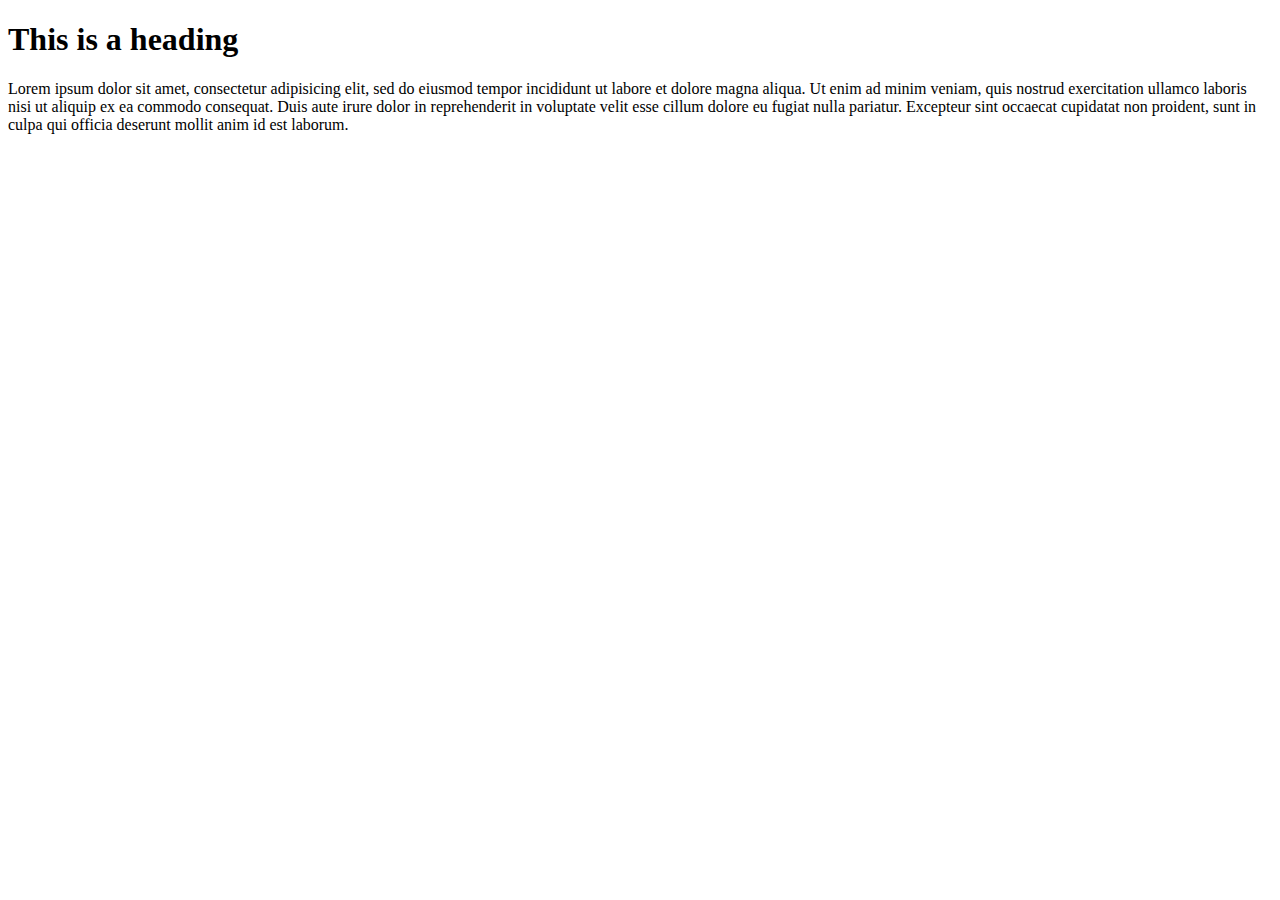
==== index2.html @ bfe12305 "Initial thinking on font embedding" ====
<!DOCTYPE html>
<html>
<head>

  <!-- PROTOTYPE NOTES

	[5th November 2014]

	<https://speakerdeck.com/andyhume/web-fonts-as-a-progressive-enhancement-ampersand-2013>

	Font requirements 
	= Never block rendering
	= Avoid flash of fallback font
	= Compress and subset fonts as much as possible
	= Reduce HTTP requests to as few as possible
	= Cache as agressively as browsers allow

	Websites do not need to look the same in every browser

	http caching is vital, localstorage works

	Modern browser, supporting WOFF, with local storage available then display fonts, otherwise dont.
	====> what are the support guidelines and mobile implications of this?

	[6th November 2014]

	I am coming to the conclusion that we should be using progressive enhancement for fonts, things dont need to look the same in every browser, and specifically since the fallback is so close. I think we should be targetting only A grade browsers, which means using WOFF and base 64 encoding may well be ok, since they are IE9 and up.

	http://www.gorges.us/blog/google-fonts
	- getting woff format and using it

	http://www.fontsquirrel.com/tools/webfont-generator
	- font generator to different formats!

	https://github.com/typekit/webfontloader
	- using this, browser support here https://github.com/typekit/webfontloader#browser-support

	https://github.com/typekit/webfontloader#events
	.wf-loading
	.wf-active
	.wf-inactive

	font seems to reload even when you refresh the page, not just on force refresh.

	Moving to s3 from Dropbox in order to test far future cache expires headers

	base 64 encoding can be done here http://software.hixie.ch/utilities/cgi/data/data

	set far future expire headers in s3 
	cache headers here: https://console.aws.amazon.com/s3/home?region=us-east-1#
	max-age=15778463

	moved the script back to the head and its much snappier

	[?] if we use base 64 encoding or we dont use the font loader, how can we reliably tell if the font is working or not?

	[10th November 2014]

	Marcos suggests using the BBC method

	function cutsTheMustard(){
	   return 'querySelector' in document && 'localStorage' in window && 'addEventListener' in window;
	}

	http://www.smashingmagazine.com/2014/09/08/improving-smashing-magazine-performance-case-study/
	-> how smashing magazine do fonts

	Their budget is:
	  Speed Index <= 1000
	  Ensure that all HTML, CSS and JavaScript fit within the first 14 KB
	  And they use the Google Font Loader you showed me
	I think they answer some of your doubts about the localstorage

	Smashing magazine found "HTTP cache was quite unreliable"

	Looks like smashing magazine had the same issues with the font loader that I did
	"However, we discovered that after switching to WebFontLoader, we started seeing FOUT way too often, with HTTP cache being quite unreliable again, and that permanent switch from a fallback font to the web font being quite annoying, basically ruining the reading experience."


	"One solution was to include the @font-face directive only on larger screens by wrapping it in a media query, thus avoiding loading web fonts on mobile devices and in legacy browsers altogether. (In fact, if you declare web fonts in a media query, they will be loaded only when the media query matches the screen size. So no performance hit there.)"
	-> but they really wanted their fonts to work on mobile so ...

	"The only other option was to improve the caching of fonts. We couldn’t do much with HTTP cache, but there was one option we hadn’t looked into: storing fonts in AppCache or localStorage. Jake Archibald’s article on the beautiful complexity of AppCache led us away from AppCache to experiment with localStorage, a technique that The Guardian’s team was using at the time."
	-> http://alistapart.com/article/application-cache-is-a-douchebag
	-> https://github.com/ahume/webfontjson

	does this mean that if the only reason they went off appcache was because of Jakes experiences that the thing Jake has been working on tp replace appcache, could that be a goer?

	with local storage it seems you can only cache 5Mb per domain
	-> http://www.html5rocks.com/en/tutorials/offline/quota-research/
	localStorage is much slower than HTTP cache, but it’s more reliable.


	SMASING MAGAZINE LOGIC
		does the browser support localstorage?
			is the cookie set (the font has been stored) -> JavaScript snippet in the header before the body element
				load from localstorage
			else
				- load web fonts asynchronously after the page has started rendering
				- set cookie
		else 
			does the browser support WOFF?
				include fonts with good ol’ link href and, well, frankly just hope for the best — that the fonts will be properly cached and persist in the user’s browser cache.
			else
				we provide external URLs to fonts with older font mime types, hosted on Fontdeck.

		"We could have avoided the switch by just storing the fonts in localStorage on the first visit and have no switch during the first visit, but we decided that one switch is acceptable, because our typography is important to our identity."
		-> not an option for us either

		"Because the cache isn’t persistent in WebViews, fonts do load asynchronously in applications such as Tweetdeck and Facebook, yet they don’t remain in the cache once the window is closed. In other words, with every WebViews visit, the fonts are re-downloaded. Some old Blackberry devices seemed to clear cookies and delete the cache when the battery is running out. And depending on the configuration of the device, sometimes fonts do not persist in mobile Safari either."
		-> acceptable

	OUR INTENDED LOGIC
		does the browser support localstorage?
			is the fontLoaded cookie set
				- load from localstorage
			else
				does the browser support WOFF?
					- load web fonts asynchronously (WOFF/WOFF2) after the page has started rendering with timeout to avoid never loading
					- set cookie if font loaded
				else
					-x no fonts loaded
		else 
			-x no fonts loaded




-->

  <title>Fonts [Nov 5th 2014]</title>


  <script type="text/javascript">

  	// based on https://gist.github.com/hdragomir/8f00ce2581795fd7b1b7
	(function () {
	  "use strict";
	  // once cached, the css file is stored on the client forever unless
	  // the URL below is changed. Any change will invalidate the cache
	  var css_href = './index_files/web-fonts.css';
	  // a simple event handler wrapper
	  function on(el, ev, callback) {
	  if (el.addEventListener) {
		el.addEventListener(ev, callback, false);
	  } else if (el.attachEvent) {
		el.attachEvent("on" + ev, callback);
	  }
	  }
	  
	  // if we have the fonts in localStorage or if we've cached them using the native batrowser cache
	  if ((window.localStorage && localStorage.font_css_cache) || document.cookie.indexOf('font_css_cache') > -1){
	  // just use the cached version
	  injectFontsStylesheet();
	  } else {
	   // otherwise, don't block the loading of the page; wait until it's done.
	  on(window, "load", injectFontsStylesheet);
	  }
	  
	  // quick way to determine whether a css file has been cached locally
	  function fileIsCached(href) {
	  return window.localStorage && localStorage.font_css_cache && (localStorage.font_css_cache_file === href);
	  }

	  // time to get the actual css file
	  function injectFontsStylesheet() {
	   // if this is an older browser
	  if (!window.localStorage || !window.XMLHttpRequest) {
		var stylesheet = document.createElement('link');
		stylesheet.href = css_href;
		stylesheet.rel = 'stylesheet';
		stylesheet.type = 'text/css';
		document.getElementsByTagName('head')[0].appendChild(stylesheet);
		// just use the native browser cache
		// this requires a good expires header on the server
		document.cookie = "font_css_cache";
	  
	  // if this isn't an old browser
	  } else {
		 // use the cached version if we already have it
		if (fileIsCached(css_href)) {
		injectRawStyle(localStorage.font_css_cache);
		// otherwise, load it with ajax
		} else {
		var xhr = new XMLHttpRequest();
		xhr.open("GET", css_href, true);
		// cater for IE8 which does not support addEventListener or attachEvent on XMLHttpRequest
		xhr.onreadystatechange = function () {
		  if (xhr.readyState === 4) {
		  // once we have the content, quickly inject the css rules
		  injectRawStyle(xhr.responseText);
		  // and cache the text content for further use
		  // notice that this overwrites anything that might have already been previously cached
		  localStorage.font_css_cache = xhr.responseText;
		  localStorage.font_css_cache_file = css_href;
		  }
		};
		xhr.send();
		}
	  }
	  }

	  // this is the simple utitily that injects the cached or loaded css text
	  function injectRawStyle(text) {
	  var style = document.createElement('style');
	  // cater for IE8 which doesn't support style.innerHTML
	  style.setAttribute("type", "text/css");
	  if (style.styleSheet) {
		style.styleSheet.cssText = text;
	  } else {
		style.innerHTML = text;
	  }
	  document.getElementsByTagName('head')[0].appendChild(style);
	  }

	}());
  </script>


</head>

<!-- .benton-loading .benton-loaded -->
<body class="benton">
	<h1>This is a heading</h1>
	<p>Lorem ipsum dolor sit amet, consectetur adipisicing elit, sed do eiusmod tempor incididunt ut labore et dolore magna aliqua. Ut enim ad minim veniam, quis nostrud exercitation ullamco laboris nisi ut aliquip ex ea commodo consequat. Duis aute irure dolor in reprehenderit in voluptate velit esse cillum dolore eu fugiat nulla pariatur. Excepteur sint occaecat cupidatat non proident, sunt in culpa qui officia deserunt mollit anim id est laborum.</p>
  
</body>
</html>
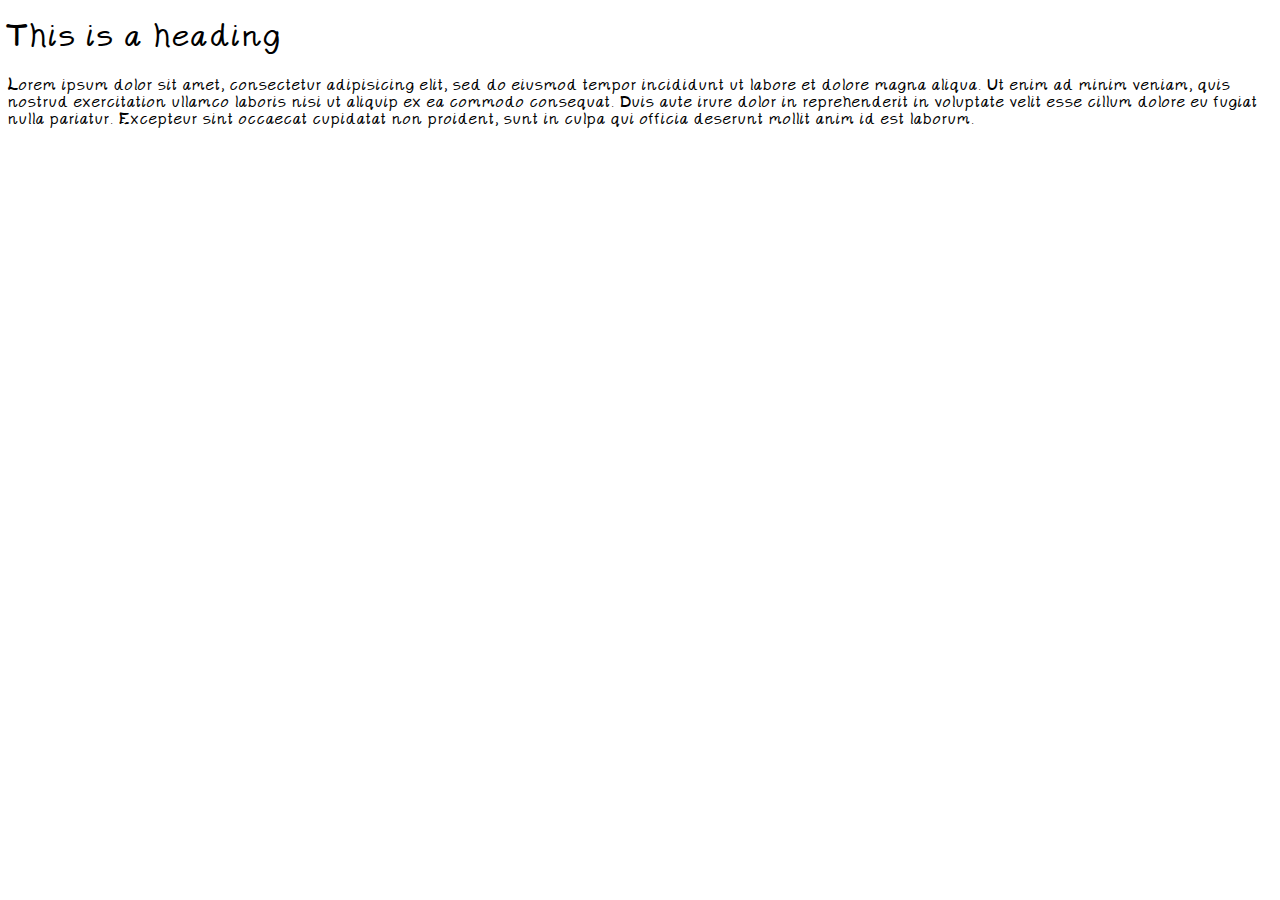
==== commit fa3ecc04: "updates" ====
--- a/index2.html
+++ b/index2.html
@@ -2,225 +2,23 @@
 <html>
 <head>
 
-  <!-- PROTOTYPE NOTES
+ 
 
-	[5th November 2014]
+	<title>Fonts [Nov 11th 2014]</title>
 
-	<https://speakerdeck.com/andyhume/web-fonts-as-a-progressive-enhancement-ampersand-2013>
+	<link rel="stylesheet" type="text/css" href="fonts-base64.css">
+	<!-- need to make this non-blocking -->
 
-	Font requirements 
-	= Never block rendering
-	= Avoid flash of fallback font
-	= Compress and subset fonts as much as possible
-	= Reduce HTTP requests to as few as possible
-	= Cache as agressively as browsers allow
-
-	Websites do not need to look the same in every browser
-
-	http caching is vital, localstorage works
-
-	Modern browser, supporting WOFF, with local storage available then display fonts, otherwise dont.
-	====> what are the support guidelines and mobile implications of this?
-
-	[6th November 2014]
-
-	I am coming to the conclusion that we should be using progressive enhancement for fonts, things dont need to look the same in every browser, and specifically since the fallback is so close. I think we should be targetting only A grade browsers, which means using WOFF and base 64 encoding may well be ok, since they are IE9 and up.
-
-	http://www.gorges.us/blog/google-fonts
-	- getting woff format and using it
-
-	http://www.fontsquirrel.com/tools/webfont-generator
-	- font generator to different formats!
-
-	https://github.com/typekit/webfontloader
-	- using this, browser support here https://github.com/typekit/webfontloader#browser-support
-
-	https://github.com/typekit/webfontloader#events
-	.wf-loading
-	.wf-active
-	.wf-inactive
-
-	font seems to reload even when you refresh the page, not just on force refresh.
-
-	Moving to s3 from Dropbox in order to test far future cache expires headers
-
-	base 64 encoding can be done here http://software.hixie.ch/utilities/cgi/data/data
-
-	set far future expire headers in s3 
-	cache headers here: https://console.aws.amazon.com/s3/home?region=us-east-1#
-	max-age=15778463
-
-	moved the script back to the head and its much snappier
-
-	[?] if we use base 64 encoding or we dont use the font loader, how can we reliably tell if the font is working or not?
-
-	[10th November 2014]
-
-	Marcos suggests using the BBC method
-
-	function cutsTheMustard(){
-	   return 'querySelector' in document && 'localStorage' in window && 'addEventListener' in window;
-	}
-
-	http://www.smashingmagazine.com/2014/09/08/improving-smashing-magazine-performance-case-study/
-	-> how smashing magazine do fonts
-
-	Their budget is:
-	  Speed Index <= 1000
-	  Ensure that all HTML, CSS and JavaScript fit within the first 14 KB
-	  And they use the Google Font Loader you showed me
-	I think they answer some of your doubts about the localstorage
-
-	Smashing magazine found "HTTP cache was quite unreliable"
-
-	Looks like smashing magazine had the same issues with the font loader that I did
-	"However, we discovered that after switching to WebFontLoader, we started seeing FOUT way too often, with HTTP cache being quite unreliable again, and that permanent switch from a fallback font to the web font being quite annoying, basically ruining the reading experience."
-
-
-	"One solution was to include the @font-face directive only on larger screens by wrapping it in a media query, thus avoiding loading web fonts on mobile devices and in legacy browsers altogether. (In fact, if you declare web fonts in a media query, they will be loaded only when the media query matches the screen size. So no performance hit there.)"
-	-> but they really wanted their fonts to work on mobile so ...
-
-	"The only other option was to improve the caching of fonts. We couldn’t do much with HTTP cache, but there was one option we hadn’t looked into: storing fonts in AppCache or localStorage. Jake Archibald’s article on the beautiful complexity of AppCache led us away from AppCache to experiment with localStorage, a technique that The Guardian’s team was using at the time."
-	-> http://alistapart.com/article/application-cache-is-a-douchebag
-	-> https://github.com/ahume/webfontjson
-
-	does this mean that if the only reason they went off appcache was because of Jakes experiences that the thing Jake has been working on tp replace appcache, could that be a goer?
-
-	with local storage it seems you can only cache 5Mb per domain
-	-> http://www.html5rocks.com/en/tutorials/offline/quota-research/
-	localStorage is much slower than HTTP cache, but it’s more reliable.
-
-
-	SMASING MAGAZINE LOGIC
-		does the browser support localstorage?
-			is the cookie set (the font has been stored) -> JavaScript snippet in the header before the body element
-				load from localstorage
-			else
-				- load web fonts asynchronously after the page has started rendering
-				- set cookie
-		else 
-			does the browser support WOFF?
-				include fonts with good ol’ link href and, well, frankly just hope for the best — that the fonts will be properly cached and persist in the user’s browser cache.
-			else
-				we provide external URLs to fonts with older font mime types, hosted on Fontdeck.
-
-		"We could have avoided the switch by just storing the fonts in localStorage on the first visit and have no switch during the first visit, but we decided that one switch is acceptable, because our typography is important to our identity."
-		-> not an option for us either
-
-		"Because the cache isn’t persistent in WebViews, fonts do load asynchronously in applications such as Tweetdeck and Facebook, yet they don’t remain in the cache once the window is closed. In other words, with every WebViews visit, the fonts are re-downloaded. Some old Blackberry devices seemed to clear cookies and delete the cache when the battery is running out. And depending on the configuration of the device, sometimes fonts do not persist in mobile Safari either."
-		-> acceptable
-
-	OUR INTENDED LOGIC
-		does the browser support localstorage?
-			is the fontLoaded cookie set
-				- load from localstorage
-			else
-				does the browser support WOFF?
-					- load web fonts asynchronously (WOFF/WOFF2) after the page has started rendering with timeout to avoid never loading
-					- set cookie if font loaded
-				else
-					-x no fonts loaded
-		else 
-			-x no fonts loaded
-
-
-
-
--->
-
-  <title>Fonts [Nov 5th 2014]</title>
-
-
-  <script type="text/javascript">
-
-  	// based on https://gist.github.com/hdragomir/8f00ce2581795fd7b1b7
-	(function () {
-	  "use strict";
-	  // once cached, the css file is stored on the client forever unless
-	  // the URL below is changed. Any change will invalidate the cache
-	  var css_href = './index_files/web-fonts.css';
-	  // a simple event handler wrapper
-	  function on(el, ev, callback) {
-	  if (el.addEventListener) {
-		el.addEventListener(ev, callback, false);
-	  } else if (el.attachEvent) {
-		el.attachEvent("on" + ev, callback);
-	  }
-	  }
-	  
-	  // if we have the fonts in localStorage or if we've cached them using the native batrowser cache
-	  if ((window.localStorage && localStorage.font_css_cache) || document.cookie.indexOf('font_css_cache') > -1){
-	  // just use the cached version
-	  injectFontsStylesheet();
-	  } else {
-	   // otherwise, don't block the loading of the page; wait until it's done.
-	  on(window, "load", injectFontsStylesheet);
-	  }
-	  
-	  // quick way to determine whether a css file has been cached locally
-	  function fileIsCached(href) {
-	  return window.localStorage && localStorage.font_css_cache && (localStorage.font_css_cache_file === href);
-	  }
-
-	  // time to get the actual css file
-	  function injectFontsStylesheet() {
-	   // if this is an older browser
-	  if (!window.localStorage || !window.XMLHttpRequest) {
-		var stylesheet = document.createElement('link');
-		stylesheet.href = css_href;
-		stylesheet.rel = 'stylesheet';
-		stylesheet.type = 'text/css';
-		document.getElementsByTagName('head')[0].appendChild(stylesheet);
-		// just use the native browser cache
-		// this requires a good expires header on the server
-		document.cookie = "font_css_cache";
-	  
-	  // if this isn't an old browser
-	  } else {
-		 // use the cached version if we already have it
-		if (fileIsCached(css_href)) {
-		injectRawStyle(localStorage.font_css_cache);
-		// otherwise, load it with ajax
-		} else {
-		var xhr = new XMLHttpRequest();
-		xhr.open("GET", css_href, true);
-		// cater for IE8 which does not support addEventListener or attachEvent on XMLHttpRequest
-		xhr.onreadystatechange = function () {
-		  if (xhr.readyState === 4) {
-		  // once we have the content, quickly inject the css rules
-		  injectRawStyle(xhr.responseText);
-		  // and cache the text content for further use
-		  // notice that this overwrites anything that might have already been previously cached
-		  localStorage.font_css_cache = xhr.responseText;
-		  localStorage.font_css_cache_file = css_href;
-		  }
-		};
-		xhr.send();
+	<style type="text/css">
+		body.turtle {
+			font-family: "Turtle Handwriting", helvetica, sans-serif;
 		}
-	  }
-	  }
-
-	  // this is the simple utitily that injects the cached or loaded css text
-	  function injectRawStyle(text) {
-	  var style = document.createElement('style');
-	  // cater for IE8 which doesn't support style.innerHTML
-	  style.setAttribute("type", "text/css");
-	  if (style.styleSheet) {
-		style.styleSheet.cssText = text;
-	  } else {
-		style.innerHTML = text;
-	  }
-	  document.getElementsByTagName('head')[0].appendChild(style);
-	  }
-
-	}());
-  </script>
-
+	</style>
 
 </head>
 
 <!-- .benton-loading .benton-loaded -->
-<body class="benton">
+<body class="turtle">
 	<h1>This is a heading</h1>
 	<p>Lorem ipsum dolor sit amet, consectetur adipisicing elit, sed do eiusmod tempor incididunt ut labore et dolore magna aliqua. Ut enim ad minim veniam, quis nostrud exercitation ullamco laboris nisi ut aliquip ex ea commodo consequat. Duis aute irure dolor in reprehenderit in voluptate velit esse cillum dolore eu fugiat nulla pariatur. Excepteur sint occaecat cupidatat non proident, sunt in culpa qui officia deserunt mollit anim id est laborum.</p>
   
--- a/fonts-base64.css
+++ b/fonts-base64.css
@@ -0,0 +1,21 @@
+@font-face {
+	font-family: 'Turtle Handwriting'; /* n4 */
+	font-weight: normal; /* 400 */
+	font-style: normal;
+	src: url([data-uri]%2F%2F8AA2dseWYAAAT0AABbmwAAfwyEWLe0aGVhZAAAYJAAAAAxAAAANgccUEloaGVhAABgxAAAACAAAAAkDV4HWWhtdHgAAGDkAAABrgAAAfgSewoRbG9jYQAAYpQAAADrAAAA%2FreWmTxtYXhwAABjgAAAACAAAAAgAZsCUG5hbWUAAGOgAAAA5gAAAdL%[base64]%2FcOW9i%2BNgYGtlPE7UBisAgDvpQvDAAB42mNgYGBmgGAZBkYGEOgB8hjBfBaGAiAtwSAAFOFg4GWoY1jMsFaBS0FEQVJBVkFfIV71z%2F%2F%2FQBW8DAoMC4AyDAoCChIKMjCZ%2F1%2F%2FP%2F5%2F6P%2FOB%2BkPkh7EP4h94PNA9lYj1BasgJGNAS7NyAQkmNAVAJ3KwsrGzsHJxc3Dy8cvICgkLCIqJi4hKSUtIysnr6CopKyiqqauoamlraOrp29gaGRsYmpmbmFpZW1ja2fv4Ojk7OLq5u7h6eXt4%2BvnHxAYFBwSGhYeERkVHRMbF5%2BQyEAYpKTilU6GMZLAZGlZZVV5BQPRAAAYozUOAAAaA%2F4FlADNAUkAkwCZAKgAxwDlAPEBIQCJAJMAwQCkALIAkwDJANMCGACQAJUAogCdAM8A3gDLAKoARAURAAB42l1Ru05bQRDdDQ8DgcTYIDnaFLOZkMZ7oQUJxNWNYmQ7heUIaTdykYtxAR9AgUQN2q8ZoKGkSJsGIRdIfEI%2BIRIza4iiNDs7s3POmTNLypGqd%2Blrz1PnJJDC3QbNNv1OSLWzAPek6%2BuNjLSDB1psZvTKdfv%2BCwab0ZQ7agDlPW8pDxlNO4FatKf%2B0fwKhvv8H%2FM7GLQ00%2FTUOgnpIQTmm3FLg%2B8ZzbrLD%2FqC1eFiMDCkmKbiLj%2BmUv63NOdqy7C1kdG8gzMR%2Bck0QFNrbQSa%2FtQh1fNxFEuQy6axNpiYsv4kE8GFyXRVU7XM%2BNrBXbKz6GCDKs2BB9jDVnkMHg4PJhTStyTKLA0R9mKrxAgRkxwKOeXcyf6kQPlIEsa8SUo744a1BsaR18CgNk%2Bz%2FzybTW1vHcL4WRzBd78ZSzr4yIbaGBFiO2IpgAlEQkZV%2BYYaz70sBuRS%2B89AlIDl8Y9%2FnQi07thEPJe1dQ4xVgh6ftvc8suKu1a5zotCd2%2BqaqjSKc37Xs6%2BxwOeHgvDQWPBm8%2F7%2FkqB%2BjwsrjRoDgRDejd6%2F6K16oirvBc%2BsifTv7FaAAAAAAAAAf%2F%2FAAJ42oy8D3wb9X03fne6O53Op9PpdNLp30mWZEmWFfkiybIiy5Idx3EcxzGOcYwxJiQmBBNI0hDSNA1pSNM0S0PIKJSyNGWUMZZRfuxOThlLW%2BZCWcdYx8P6kI4xfjw8tLTuKGOso6UF%2Bfl87%2BTEdPs9r58D5%2Ftv6fPn%2FXl%2FPt%2FP94sRWD%2BGEdupzZgFs2LtOo6p3TUrqfwyp9PUv3TXLATsYroFnabQ6ZqVDn3UXcPR%2Bbwz4oxHnJF%2Bornegj9Yn6U2%2F%2Fab%2FeQPMQzedt%2FiI%2FhPqTcwJ7YCK8H%2FuNalas5LOmdf0FzNl5waltczsM%2Fm9DKe1rmMU9TVVaUStjIrEmKxiodwK02IsofHE0miihc75VwY94SJXN4jwz%2FayhPJRJGWO4udxYQKN9EPUEMDXGmVxFd6CZFsqWZJuWl1t%2BwVBYqhGZIgAryPkyRFKk5kCrtJgbbxJEEyrJUjCvgt%2BOkzAclfUg7Xv1p%2F4hvhLNMSrtf2zDhpsokgCJJkfJKvtDWtpCW%2F8pUYRzqkAJymCQ6%2BLkZgfRaN8FFvYXYsgF2F1VwElr7gIzGGTIOwsDSuBVWNu6Rb4StbBV2Ar%2By2L%2BgK%2FLZyTlEjS5rg1AIlzS1q3hKmu3xOsWa1%2BUul0sqsK1HF4Su7JTqaKHTgnc6OzpzHLVh5vB3vI1qrGYJOV9J4nk1X002EWklSZ8IZsjV86J1wOh1eqL99FsfCbW3h%2Brv3h5Okij7vYhZzkafoFDaOXY%2F9DNO6VW1dXs9TC9o1Oc2mzqnZa69rkfM6Ty3MBcOtbS1yTndSC7i2RdUil%2FQEfPYb8LTW6b9IcvMRzJ1mec0iaJvn9aupD7X18xcrh97tMk%2BPCtrYvL6B%2BlC%2Fej2DLpFd8y1wqQkemCMtm11pfXSM0a4W5sauXu9K1%2BBU85eavxSjeadYwv7SQq7fMDp29eb2xg%2F%2BX85ovX5cT0RAYNFCFwgM0%2FPdINJiSbM5tetLGlgWtwLJkUh0FuPFRDIRiyY6OvNgT2A7pqU58FxnfsnsLHDNI9GxqIO4vIfThriLnT2wR1vM%2FaKVjnf2gPRx9w%2FJFJjnWLj10X4k9MHHDm0cijHFriAbX78q%2B7x6uMh0lsNMYc%2FO68Jt6dC%2B0wPc4dvRnafOpQYT3KqSrym51nf40fQIU%2BgO2%2FLF1xX8xUeOxtO%2FinP4u2WVcP2UIBhQsI3%2B7uO7FcVVVPZrR6148eVwSCgoP6j%2FnICLxONxEkyBPvzqTYpXLiozrwzSTSfq7ythZyH81OM8UWPprXsZEtmsZfHN%2Bm%2FJcXoA68M2YpPYIawWx7C0PkIt1NoxZLLXqhp2SV8DJrtG0NeDqfpg1ydoSfBffQXsr1Br1vaRfD6vJ%2B0LNSFezuVy2npBqyIHB3uagHsCOX0KHl2xBvTDFsHDS1rSqfWUdN96UEzbpOHyloShCaQbw9TlTjmE83gyYfVYDHfnQS1WuuEB6LZkO17FZeNWsQiHiSLa70jCXVYcMAGdStJEmAhLvvIP9rN2JlLO23jumbsDolIOzJz24YfGvteTD940dt%2FThugC3scu%2BshkRX7kJM0QboJ4c%2FzJ08RE%2FzPyM5O8E3%2F%2B1M7vTSSPV7eQouWVdF86OnEoXOoI55wRpVzhhvnugsgX6JfqH8ihgft2PfvlwhZ7TwkpuNJP0upZqbKSdJ2IE0QFf3QvEYkNfKMcCyrvXczfJTd%2FNMoNHPr%[base64]%2BXJsw5DP11I96OvMZNZOJsXwXcYgf7Z%2BMRtiAf9fwpD8%2BOXbokZOHz9O%2BzOTsQFZiGIonI4MjlR7L%2BC6cn9jnohWBJlyxkTtmd%2B3sHXHzO%2FviNJ1Szw%2F3KITxQ9M2Ltq%2Fe%2BfvtFJgfHJ8arQQH4Fne3DmYUPrj9Xfr%2F%2Fg1umZyZumdgy5FQk%2FsOOLe2cSASXPpUR56uDfPHXnI9Xil9QmaWrHQ58aIghuZGL7TiOehRcfpzqo32KrsHWAmVlMy6paa16vIkzcbGimBJqZAEsvYWDXTBHhUDULuy09CHuKHQg6IJQZujEE7QA9yEsAZAWDN22%2BHUcqI%2BKgvHaiKKHzHvQk0oEL9CIXDfO20uEJ5bbxtLJ1Qtle7PlseqwjNpspP7C%2FL8d2lgNsefNNsW90%2Bqxg0KV5%2B3rR%2FdP6z7JdE7FIM3mfWykUX3gqs3BLflYeeLk4xPHEFkWJBIrlHz74jfyD%2B4Y24Ni5%2FADHxfI7ntj%2FWP%2F4V3Yc%2F0o44C4oT52bjmlpsaoyUuaH9rWKv%2F4DgWDjMWUqmxx1%2BwSC%2B03%2FS8cHzqSPWv5t6%2FeiCnnfjVtTMTsKkjh22rId76FegRgZxoBaQIRkScxKAtLwS8FRd5i2bcKAxfB34TQdKXfQMRyQjToCumoOP17%2FDnItvGi896b6MUKlXZgfw%2Fy4q%2FMyqJv%2FGhwi0bfuYKBUlrmuosTLlaK8tzly6DGRVCvui%2FhZgsO50i27MgEpUFLUvdvzH73zXr3lebmSJH1voL%2FB1z%2BN%2F5J6H2vGMBF9thAeRurziEQjLhQ7QV8WcDq7JVOVAqocZTvIfRtuu18sd7DOY1m1b5bJulKiKFP3VFKkrPSkeqWdTe98%2FO7H%2F%2FvVABvt9j7%2F3q%2Fwt37M3xId9AW86G%2FaLArxKvVzrAoIUGNBXjUebWS0ieIA1S1lgF6FWtCpQC5Xq6BTFkDvqMKm53qjKRtItkfV8pf0NAAxj1DbBSLuBSPNQ3DVuJLmcmorS6BQTQJzVSpwMlTSWQsiH5xkkA%2FRgNkkBEyIlyY%2Bg9yRgB2GGBBKx2QIklEVR0cG7hoyQUabINmskkzeKoFMdtE2Ml7JkVxe6lZpcXJ6dThFZsLp8pS8oiKNE2SqWwWi1adK5ZW0a3tRDZM7u%2BMkTd0qV1LybZVCOGuLh%2FdUZSrR7b0J3D1TSRHElFRNe8biFZVMBbNDg2WZTnZ795E0jRm2IQIFK5F9WAy8VouqulsGkYGQdF7I5XCtRdVCl3SqOZczghufq%2FlCSHg%2Bly1dC%2FnQbgi3pfU4in4h8Ga7ghzbEgVJiUg6iEdcDluuJbpgXTK6JByI6fB9vyHjdLjcSSfpn%2F4hiv9nfkLQRArCOoP%2F9r4w%2FtNqmnznm0rBHg4%2FUf8AhXCy%2FpttYfhOyqFfk%2Bh7zC6S%2BCz2FiZAVNAE9YKNxGzIc5yqLhou4%2BkApaDPkTNBPDrrHvOWZDzVLR%2BIyTulyo8q8vhkUapmpH1Hx3bL8E4Gf4uIEafAH9swjVORWAxXBDBjJMMVdQbATMPRNzZZasMeip0h3AgUNKmGH3wD2HI8%2FO6fhwmpmiS4ZtByloxwBPrcxxZ%2Fg8vYKcguUljNijUsdGkH1xhVw0EBYJbof5vxVToRvwWDOgZhOV2NVdIgD%2FSuDFYgXqB%2BgslGPPQaHxQZtM94qii6qhbT83mLlTAoWmZEI7ektmXhW1uk9Fh8kn18mM6XI6fwI%2FjD3NsT31glW1IVOXty%2BDVPfU%2F9TDjCdZjc6KXF4%2BQrNAuZSxlbi8Wxmh15nWRQ%2BQFVW3NJD8JfXgciCgKz0fyIxbAAA6IRTatEDkXmzoacrB4g6wgbGn6RdBEgf2QdCMcB1sF2WuDZJBZIR3z33rLrTtFHjqsjkfFpcXzEAKHRqdHVqaNPvH14%2B9gIX%2B4UhFt9hcJefBe%2BRhIckeQPn5molg9XBs%2FjgY0FW6b%2BDD6FTz54Aqe3bI2JFCHQjHyNa7JPArhzDWx9qL7pWwf%2B4eFBnzhyPCCEy4ELKWJL%2FWdvEEP4Pkmwe4WJx4f37PnY2c%2BHf%2FXmObznUP0kkj%2B7%2BKLlYep1bAP2Hqa1q3oKKXBY1TeamUDP2d%2F8i0n5q4K2Zl5PQibQPH%2Bx%2Bp%2B%2FuhOd1qtrGCCSvLYWLjUzejP1Ia%2BF5i%2F2zP%2F2GiMdSApzkWSzKz0XNbYxYxtHW3jhXG91DRyuNrZ9aFuDM1cSBW11Sesr1eB2dBAraZGSFi1hvfZQcyyerPauWRuJru5rX%2F6D%2F98uoqQC01PtoNtuZPWIO%[base64]%2BIt6AuIiFJbDSK%2BFPGWJGFB%2BZNBxs14AP9a4DZTQOjwQcJBcnZ1JxuYyh54ad8TMS6ZGhr4WseJAttV9HJ9f9Zzw9T0gbGdSvalg%2F%2FUNX1soHa6K5wg1VDfva%2B7629t5XzHRjiWd0B4jskibWeSq2n3aObwa0%2Fg9LmiKPLcUGLnXQGvp6Q8cjSbyTjlpHrXq%2FXnn%2F5JWWAVmSTUatJCe2JEDHgCsSfBWEBcTh%2FYNLG4QL5OadgIVsJqQQRLEYRP4Of6OmTeV6naWqNqoY8CyujrIM284BR6h0da5JJmdWqDyDjM7EUOWdwIelHuYgiJpE07AFhClK0dZGPlCVMixhOmYI1chTaeoBlpxzf735wt37KjSjySLr15aqzqUj6z4736v77yVcjpU6H7%2FscH%2F2Ny3MmvLd6jHd1K2yR7KRPjOI7hSCc%2FcCR4vnsXTlyc%2FG7%2B5JjYTQ6VfcdHwoDSgeLs4EOn4klhU%2Fbukf3bJ%2B%2Fo8tqIVDVDMHJh%2B9DgukpbxCP5fATBkrKdjYRDfBPJMvF%2BYaZzy9RsEx2TK7M%2BBqT15uJWspfejxWxDfjtGHJ%2FLX1Jy%2BRQSUBryWkJQecAFEUQWAMW7J%2F93h4TFroETZnXOwAWovMXXX%2F9XNg83S1oPfN6Dk6rgAbXfvC2eXq1ASIB94eaD0Dkj99%2FwQCR1VdAJOBjdJ8bQEQ29uH1c4EuxZUmtQ5hrqUjCkCRQVs9pzJzKtq76Pr5cxkDa3LCXDanwrXuHuPBbvTgRfe1zz1uXO4W5irdPVcu96DL6G%2FPrUZ7Nbh4BXpq8CZUqugVZV9AibZk1Gyuo6u70rN6zdr2%2F%2FKD9wrGbf%2BXm8yCRhqgx1bSOKfGljRR1NzLE%2BVOrMFyIbag2gRYlbWlgUAU7TR5M2COUbigDXNruHGnUbZA%2F8I0SzeJ1UIKPzXOW1HdiCQD7oAQGeV4Bud3hvOQ207Wn2Qh%2FDLlTpKPl1ID2bHjghxRYxI7OMm6heS9e4tZxYefVaKCL7J9sIR%2FdP%2FYOlRlqkbirR3TJ%2BpPr5vYVgowzd15Rl73eL1m8vaHOQfNiTaOlT5LkDRvZwiXeHT3jocunhkeyCTBL7swmRygHsC2YTux2nXIL1lqQXOp%2BlXwa0DVy8g5Z1QteUlTgbs5FrTBnOYTjJpiRtVvBBvMJIGvpbOlkuZz6vQA4m0uFtyXoC2hNHLfq5z6ig1weUDUs6OI63YmkBcTSwl0O2F65RUcSyYqlg6QI%2Bx1oKJjsRNlAWW8OW6InozHEAi6DSkbaTlxOS9X8W5LquoRwm4uObPzFxPP9QU%2B%2F8hTo8NFgmTsok8J%2BjiSQBEB0lg45fOEx1wAUjP4MdwVznMRpf56fdcYCR8%2BEp09eOiN66aS%2BZs%2FvfOeU188Myyl3J6nqmnCzcckm48ip4cff3n8YIFLpwZJgQoIspXhWJlhaJommxhx5GC2L06SrNSzss8Jf7NKR7rzdB%2FON2WG1gTEIsOsnRg%2FeK7%2B7i1bikWSzHJxyYdqnJHFN0mZmscCWB7DXCLWsDcUKDqXKhAQ5a6UDxqZKo87zMgYyeM%2F%2Bkgp%2BiXleH1hdmzgrXMax3xu54PnPr3%2F4XT%2FXyq57IGRzx2%2FfoZmtsw8kpoOTxUDNCPg7%2BMiMXAH5CNFR6X%2B0cOFwPj41u%2BefvTMrXs5bvv1D%2F7ZA7ft5JipLYeObd2SK1T4VfLqNIgub8Sz7y5%2BlcxST2BrsGswLa9qhbzehUynX9Wyl1ARS19rwpTlW%2FNBE3gighab19s8H2qt89hcJNbaZvjt5T3DPVdAaq%2BVkUsSyGjIOHC%2BfGcxt0QPDCJg2M9lYmBSUqCptFG8ypsiAqNZ5fEVFZzGH8pLTjCCKYJxMT4hH%2FY5SJa2RW99VOornxpD8B8e%2BvWTKpmrxMnM2QtfDLcS6fC5fx27LXBIrpfqL5P%2Fuaokc7v6GVQLSdGclSf5dCTBO2g2tfdJ3%2FgkQxmYTwr179TPh%2BO2bBgfwDsZkkhXU7Rw6kTkGDl0xOC%2FWH7xdZKhXoS8qRcbxXJYjUEhsWRd0JpVvZUDCW5S9TEUEluBcekO5EclJyq6MkguKIU3ePBScapRwyPBqdC3jkFehDwEkickrka9ChGMaNLM2uFip5HRJB0obuZHJgZOlL5w39f6BpNFRjx%2FdF1WGu%2FfXv%2FgwMyXe%2Fy9g1%2Blh9IPrCAI%2Bap4%2Fw5XX8f2PcB1FJHjMveLzvGJfUUhNnJk6G9GxwrJvtOztySnmy3hredP7MsPZ7mUtLJn24t%2FUviDye%2BcW7N9j0fcf%2B7p0ek99DxPKCSLk8To12%2F28ISbZViKiQ3N7Ip8fPcLXm7T6NgTg5%2BVh9Yr40mjpv4Sxloep97BVKwPewerUUhivcjY1qha6yW9GaApltP7G2z57t%2FcjOyN1GLtvOaa11Pyh1oXBEDXf8ZNOywJeqoLws88rwe8H2puFAwZLSbMuWMuCFbVn%2F0qawSrgDAnB9wQ7bzG1mds%2FWirpYS5tlQXBCzYLgtYcCNiyb4S5C2aDJGryeWW%2FYFYW6nL6%2FtErGKNC7933nCA5lZQe6TbLN9WLXnE%2Fxp0sIEFyO15Alzf0xjFcZnMB9WwPI14ZBTjsay479E3Du5Y5ZU5JdXMW0k04MJyCqmQTpYBykSQFJGsqoSofu%2Bti%2BOVv5Bb0rcd%2BumQIjlJMhJWNtbqb1oe3fuPj9zoZviAlQ9yLpYXV1SGpyelv%2FDfMrzmZPrm8i0FyKeTYZzFt%2F7Yzp6affhYcYimn%2F1yV2W3byTJsfX3EMY9g%2FH4HpKFfNUBmV%2FNgSJPEzBCCyquWJEyBVWzXdLtoEwcVVRQ2uqEaEPZnOIcYW3iIbJgRmHAyGGJxu9njFyWN7aWR4yU9qNn0UHaHD96YZHAz1p%2BgzkxHzBRzafqbvTH%2FKrmuKTTjUEzo%2FobgD%2FmcEEcs3NOyYfimOzU3V5DEUv%2BZhL0ZEdy6c8%2Fz2S7pSGC6OBLqyQuSaioxpCuHCgnGd%2FMjom9iuTv8o91FMuW7NKHwgHlA%2BQ%2FkGWIxU6QBI5S37KqdzcqdAYBKYMOIcvpzCHKa8etZjnaGKhbSgZUC0RKFP8M%2F87zeVEh3QR5LIkf%2BNVGuZLC5S31D%2Bt3X%2B8LqyJZGTiQHd9%2FbLtb8XhXBcNTR%2FYfzfYfpbOxnp6ET0jib5ZjHEUQJffFI8OopjR18mKKQeN4UiAtxnKlNMMBBtq5ZDHbIfkyBMe6JJ5tkg0ZKzhPpi085gJUW4WqKDoNZIIWNAbJ1g77UVWXkdhbVFTxwXRGACPHsVJJl1HFJ7hU8Wm5UqyNkjGkZDjXqP3AsdIWzuLtX3lnJpyk1NDWX9xf%2F1%2Brwkw6fIboOoP4z5mPf%2FCHYXywkoZYz6DchGBsBH6skkbjeLTxWW2YQj5C4thKwF5MNEIMZfqWvKRi8CyAUZRvon2SMnKNljjkXnFc5tl42Yen8YEdY0J6JM7JvI8k3SRPoh%2BKY92TSkV01afqP%2FBVwnY%2FpCJ%2FOinXn6z%2FkBQJy5nuLCu%2B9hikqLydJOkmSYn4GTQMSoBnCmhAdOj7ApevOF68Kml%2F4s2Pf0kYn3kWIy1nqfNYK3zqPqy2EvnOCiTOrFGqaUEZgqC7wX4F2G1DQm8Hg86hE21OseZaoaLhoXYnIBMyMWPUFxVZG9SiMfpzOWdCySiydKxh5LPSpWP37h3c4U59Sbmq7K6ggvGIvHbYP%2BvnS4O37Ppjls52x%2FE9hulbfrXvf3b3OZmJoXOvZ3ZPJPf%2FNarLvfVAZtvO1Pmpoo1Vs4%2F0Ky1s9qMp0yMI7C8WP6Br1L9iV2E3YApW24C%2BX78Vvt9WVd%2BGzKV%2FAxjJGqNcYDB0Ej79EgM066ImGUdfjLpMmZA6zaoRcpEWI8UWZcyklDzeAifjDTrVg5sZ%2BKMedRB3Pf4Krt03e31%2BV1jta53sH0nyTCy2f%2Bb0yNYj6pHScZwprAD6Ni7nOYkkfaqwMuWfTK4Z2l9%2F5MKpt8uV4HZcItoRtwye%2BG39d7%2FcMom%2FEchWJsaGxbT9ocH0zvgEMfve%2FidwoTo0fHTLe%2FVXHkznh6Q0wwwEohHvpEM8cO87Y19NbS3JbmXD6LfVNTviNE7ITCETP%2FTT8%2F07qtXsT8%2Bcqv%2FP2%2BvPfYaOlPO0wqWP79zxRXhDb8%2FU%2FuNxpSN85%2BA5w3bExb8j%2F5YuY1VsANuB1cogWy2drznRKEF%2BddlpT%2Bt5C4h6naoPmgG08oV3J8xAaQUPntd7LB9CVojNWZmetSZhW9ozazn5MvgyFQUDW%2B3UCmhIxjAmsdgYMSh25s0KRphExX0EYm4J6ScWNZUXa0kSS8eAcgjQCA%2FpGD8Rm86muQzdHmxiw34Isaq7vCqZYDuEpM%2BrspQ9IcuC0CqNjXHcInZ%2B6oCrjef93hb8u59%2FulpOy7Me3u73ncFvOYnf8sJXM26llSRw0Zsa%2FvOub5zbdXv4dOrGcv5Gt%2BwUWkWOsicfeY2glfr7L8abSN5DPOmiaw8fWFOfNuuWv8Y8FEHj2AR2ELsHexWrVUGSNQ%2BIUbPn9VOWBb1cFZrnVb2tmM%2Fr11oWtGsFPQu%2FSjlcO6NqGy7pd4oLtQ13otL3BqsNbftsae1OQd8JfpoQFyDF14LId4%2B7FrTjqh50Leh%2F2OA0O37dZ6pknaCtn9evAZV8BlSybv01nzFVsrRnUIg7wV0ulMTqpz%2BLothxZ6%2FNkylObf%2FU%2FuZTKIjq14LGtL6Sdsr5rWBi41WfuhPd5hE1CyjPYoymNeAgv1RtNViIqTZPY4%2BgjJJVFLTWTiDVxUwNFjoa1a1CR7Kh4gKoNe%2FJeXKIl%2BarRONqwngG%2FsXQyL%2FBcoxHG5eiVprmYgLDIE17vEjTTXuuXT341W89Oty9snyr5DrRWxAG64%2FFhlJtQZb1hFYkJxmiSxGbI8HuVChKs4To9ER53iU2iw4cL3POPLNVSQdcdsa7rhJ%2BNW51KiMnfuDt6SrFAjTLubKkD2jomeczkpCavf%2F2lekh8oOUhxUcMhhJUuJovsVbcjvWVHZcNTmyefswbStu2Xh9ftUiVqIZHH4QvyK4ppXx1IocyxE991z4o79%2BkLTaFZ%2Ff%2FpGI2lrQaCoZP%2B5zR3zpSJHmWcYyOjFlOfzUWzTBEPEdY81Bn6eQLLKiOc5yDeYn%2F4Z6C5sE%2F61djZCxalmoVa9GZlTtt6VrHGLDbciFr1U14pJeEBeMxoACAUqeBG23VcEaRCKcGQY1I4JhashwTJNWSpeVC4HP8Ek0wB2LNtgmihCGAwOcGmlFMWfYgwSPoKumkqcsDnnP1SOv7vP5bpy%2BY6PC04SF4qSUIHg9cQiPIBrL0D0u9%2FiGkWxhzMXhFiYsryltG4k1T55W2ixEazBEBMe%2BfNXqgS%2Fc9%2FDaHDHSntmy%2BcxHo4NTDIE3t94YLxEKRwsOrxy3Uzh6s4dwc%2BQ0QTeH1ex3D2zaEGme7cv2N5fwpvBXwkQwBC9NBif3K%2FLm6TPbAQsnFt%2BhxqifAe%2BawHZhtTbkwVEk0jUgUjQEqDF5fTMS5TWq1nFJr4BTVgR9AxqjAqlOwu9Kh1N8imlt48o9q5HXbHDWon2bjeaYNcBk9JU5wMHNzjlfZ4dxnRe1riWhL%2FlRpyH4EL4k9cvgl4xe9piOoggWh1i97HFKltxl0Te8A90ci07TrNjmdPJCs3TokCTdPHvnm%2BPbW72s8tKTW28fqkbD13yKbVLyTU0pv4tY1c1aGeIXHVHadmLP2Vv3DQxKrBgeHrlj%2FxG7fR%2B1VXTK7gRHU02BMIXjHv%2BpXce%2FOXtTX1%2Bt%2FoveWJOVoF2kStBRf4hl8S14FF%2FxDu%2F0eUb%2Frf7qu%2FVfEm48mdqy9WhncWjDke3bO4sk2G7n4t%2BTH4G8v4rfgtW%2BjCLP8Xztc0jgN4LAv4DEn0DW2wVHK1BAOn3N51bY09r1ef00s6CdBOR8UNXYS5ozp4%2BDLvpztXEWGf74MBg%2BO452WTuCUtZnbB%2BwpfU%2FMiGzmnzvIoJM7RrIAifmdRogk5m%2F%2BO9%2F%2Bb2vo9OUdhLOH52n9Ot9H%2FLaDfMXfxl89p9NjD0haJ%2Bf16%2B%2FgdFvsMC1bfP6ic8z2klh7vMnj0J%2B%2BMu7n33ayA9PCHPHTnzelabmvoB%2BzR1H26V7T6B7a3DdTA%2BNOqaNZiZu2Hbi6OePLcsEeTh5zfU3bPvCcXhk2ZUrGeE4CxlQtHrmywZ4X3MazOy2B8DMuiA96YffCfGCJ1Cs9hjubRQH8mAnFdy0uYRKIGvpQAcNjmsWB8x%2Bv6XBFiuyu0bPi8GDJXQFjCyRlBw4eiB3%2BWGjwG5ih1VC5ZhlkaCRjsSiMRrxaCMglGiZZS0Ex8W9JM2TYYIRbAJRiW1sU8hC4b4DiZYvX3Q4fHKcI5Ffv3S%2BPfuFr6kriSaSiNMzP24LBnCiWUlaLC%2FOpBiy6nDkukeSxMGHBx1NvEta6ZYkMSHacEZIeCJi1qWEaKsvGMuOCsWR1lRnJma1jrjD%2BRVt8ZUPhZt5J5HKn%2FvbajBi52Xh4Z2kLxUpJil6IuHB3YKFpz0EWzQ%2Bh%2FmRujkLLjNNNom3Hq0JHNEcSlqINHwkln9dU0gc53iWiGcJgmVlBj5Dq1tywcdhBcZF0riFZGRa8DWxLENSnmgoscpu4noS48kvU%2F%2BM3YR9D6u5kRcQJBCHSNOCFhF0JxAHSAnT4BjlNDLzcgk1HexQtY2XtImcXnEt1DZW0IWN25HlbxwFKrE%2Bp99sGv%2BzzHu4actTgjY5r8fB%2BJPzcDB37dQkmCVsl7UCXognJ6%2BdMs1x2b5he5WNYHt0U6pq2F4aiEOtfWwC8E53RsAOA9uNPsoGUQgROcmwqtxl6zKCSgTZltFSls9Rl20LTKQFYgxhMeysgXqdrnbctNUiakVLFqKG%2BRY6%2BhNlxhYBOmCDSHJkbWfhzVcQYCV5gMDW39V%2FV%2B7uuSFN89bm6Ft4JhX0IYtptVjqr%2F1zc5ib5BIe2elMuVh6mI0XCK%2B%2FleTIDgZiEkPSEep8DiekJkjgiDhJ4lfROLwTqIM7wV9H0fLD6tRW3GtpDiZIsi3o9%2BL11%2Br1NrEJBzrgkUXnGzhGFsA648EQM7ZRflaGF3F0U25FG%2Bh5YPE31AvUP2G7sW9itZsR9qmgVNR0okcsCxe6r7qZBQrebVsAsFmY897MMqDnPUYkbwW%2B2EqAkrFWEdTbKugFiEDbgB1uE%2BaYbVN8Wu%2BTFrQ%2BVZ%2BSFvRPwbVWFPN3l7Q%2Bp67eDMhQEGuVoVGU%2B21zzm0a33KDocVuFTRX2FZChfoa0TqFtOm9waSEEafRfuG6nA%2FmG26%2FjLK34wY5QE7vNtuoTEAxIlM7HkskLxNIFOnKOPpvGWcAwvfJDCAxSHhjg7ueuOePmyPaztmNrJVPuD1O0EHh0CGPZ%2BdNBx%2BzWwoDH5%2BU5T2zw62SIKi0TCb9SQfDcmGmiQEl2lnp%2BgdXWCxJJUwElHSwpbX%2F6NmHEvHnzz821UM82Ny8fcvB2x6b2WQRh4fOedyimARj4ON7Jjhi1dr6l7zePduPPO4gutTxVCQkK0HCQvJSUpJkOeKkSaMLLhBMA0uB9%2FcPjWw%2BNTpF%2BW%2Ff9%2Bg%2B0HFo8S2Ko%2FuwW7CvYDUfUm02n8%2BjQm4r%2BHFbrrapFbnqpg3Ih3eqGnNJuzFnUP6rczUmga4xBHJjxg16Tgj6JnDjtpzeA3dkUEZQAksoZdB9pbUQ4m5FCQMDChsvaZucWmtJ78nAURZ027oJPJQhekrm6AxfLi3XpkEdGghtnMqZjmtifmcklzcH1fNGM7gb3JQA7udezg%2BNZy3NxsAYnaQvu61JHZsJyZ9Ss5wIdisJTRES9wbbKKpFoRk55akEePw7%2BC3%2BAAkXEKCT6aCfDrC44IyQiNDxCHAHyPrs98V%2BvsH5OarkLrOQAEaJf7TZmv1RmqFP3vJQESIJ1%2BRvo%2BiYEiF9JC0oka0v7TtmP4hra%2BC1pvtP1h966Q8Z5sSBwwccDr%2BnhTOI4%2Ft4ga%2FP%2FAgIPQ4%2BnPB6HY4n8D3AMiW%2Fgc2jmB%2B%2Fm3ofMHoUw7VWVSMv6V5QAelFzkiyoIJUg2U89v4vTKDFBI2Y14MAtH5IzDDCHzQTs6U9I1c2wnODwRXMUf5PuNcSEBY7xstB91IcMsVSYS2eUA8Xl30OR5tkxx%2F6%2B79%2F8OHO4qvfhjDlaeHRF2v7x%2FcqZe3Rf%2FlndJ3kEnCrMVazuHiWlCCHGEEd9DnEc4t5bYNqRJkWVW%2B3mOPxvkt6P3xLXz%2F6lj4wSHNovsWJCrCc3SiJtjv15j6wrZyoVcCynMt57RUkQN%2BxkCCMykzUcPKOZXgSX5ZOOnCPSzIJMEAHLgfarHQ0GKG58azgjLVV%2B7NKAC%2FnLdy7z1qIRCiMnLD2pj9sZfDupibF18ISvCc9t5cYWD9zeHBw54H78Ska7C1C4bI%2Ftfe4QInBmaG77ryHou7HsUGKzdoCQZQXhJoJJiPg6wmHp83OBX0xNvVS%2Fakn6s%2FdcqYrKiYXkB10Q4x%2Bk6pDttCL1boRXSWR8Bx5I0HYdElnQVzsJoOGIs9tyRk5ArsJ4WsnyglI1DDPGiFyCUpdqIC1LJ%2BmMatRFjH9rUG5UGWXSJqxMdYwCSMkGvIG9lUQUFpdZVt8wSYuJZ%2Bjj%2BOvrg1GrNY2vxunYoP1vQdm5grHR7M%2BIhJOWCxtwcrQgcyBe6aZ8PbLnoVTo80KDzCYdBJHBZx6ss0jWGyxD%2BqPT%2BLHCvCeaDCK3lioPzWROdt%2FfrZovsqPE5HBGx4oHlwvk4tY%2FYUEyozjMrz0vb8VwoDczlaRSbfh2X%2FwBzmQI774FPke9Suwvj%2FEakNIjp0oECYgECY6kbEl2kB6varWnQcPWtCagfiPIpjUvcBzGMPrGM4AyBGwyk2m77078uwRg%2BF3A5NfBUy%2B2Q9svWUeLHYV8rzmllXdl3mMF%2BBSD%2FYhnQQTAJEWcsTowjR8ENmrsBSyTI90ItXk8lc47ydUthS3EMu1rjQ916S6HBuQybHmxB47ZbpqSvrSikAW3tU1dPRwpq96%2FfiVWsJdp67bWvzi3tUtfopSVhKkOxIU%2BGLCfzGgyPh95%2BbO4U0vLrk7uPNv689deGH%2FHXYxq3Ku9JWqSG%2BAz6cdDCGgkGW1rIwkfCbHzC8%2BT71GvY6dwl7EalkUl3wQl3DtbgPRDiNEO4yMl%2FwSiJ8UNArFmkMQdA4L%2BmYQ8rU5fTXkvacbRaiJD%2F5%2BOdbdBVj3uXk4mMMxwpXW7hLmjtz1OWCXcLhsTAzOIZL5LewunPjckUbW84kjQ0EUCZ7iKGmHnbotBABzSNTuRJl0LZq8DgWz1aKeHzPGYiC%2FEXsICGYmjhaXIMgYHwlZDI2Jrh7cqDPllvEXiVbMSGd0EzVCGfwrdHQWCIu7MZZuXYKsxLJgiSrMZpbTaFcAfBMhKyBomkAcn8MJwZNuagr5WxgiO57u5sPbBfeh%2Bc4Wxs7QvgxF9rbKdp6y4ATJit0kzntSvN3vbeH6RZYkHt9N2DhedPGOeAFgTmFpxEXhgxTlHRHRDfSjiQmIyNk5LuVx9o3%2BzT5ciu87mKxw3Mq2jiyAQFMoAH8aF%2BC9lUcOXEyO%2FSJexKfwL%2B8eFt0cHSYKilqcTmZ9AT7G8N879NJbDt7njTehT9L629cP%2FZBnY3z9wfqLhC2oJkvxgEslAjRLQ8rKuidPF9%2BbVPumA%2BH624deuxZQAscJNhZQWNPOCovvU93UL7FxYEC1DPLvXrShUWenaHR2bkaJi14Gi9tYRt68cZ2RtVwNdlcWdDuApiKaXf5lSDhqNqaEdG536oUi%2FFZELQOOSwPJqdlL68y5W2Y08YDaMRz0fdlzISMlnJLRbaIQn%2FBWpEvcYxU%2BmXAYw3lGPO7m46ArxcokvHgZ31ek%2F%2BBKtKWOc4QFkUA2FgwqIc7OMLS8vm%2B4vlfCr7K2%2BENNTW0eJ5EXrbgYmGBx6o9bRRIshlTq99XpUXwP%2FkrDiz1eh1DP1L%2BW%2FTrXHrLLqMXMlvSIEmNneTZ1Ys8Own7s%2Fvor9XvgfTjBtATg1e98f2jjXX%2Fw2l96PE5U0w8v%2FoT6E%2Br%2FxRLYEDaG1RQEpisBTI1Wgn4UzTeoWvySngJXTgl6CcQqgXiH4XcqbvQdayVnjVOQlDVJRCPVev9KAMi41BAt8p0lz%2FmvZSpTcqgqeDnkX67bouQAlaaM9CDqmMof%2BMvpgc3%2BYChwes%2BezWOREM5cf9X%2Bx3bf3tX1o9On%2B7IvEXg888LZRGJ89I6RwiANHCxb%2Fn%2BO8kDu7h0vXZ0esBBPP7H9wZvsLE6IkULhpplTB%2B7yeO6r%2F3L6WFeCjd2%2B%2F4nj97ZIIWX39Qcf9dHB1qnKywdlz5bxHd39VykkrYZ3jJ8AmcUXf0Y%2BQz2PFbGN2HYz464FkLyGIeC0q3o3EtuIqlkv6d0gq%2FauXE7rFvQ1ILMWOL4Kfndbwf7csjHVao1TXzGMokk36mRNlbRhZ421taBLboRjaBQE0eKGcS0rqHdeHg9ZiiYUkiqxVH1FoyNuz1JCZYgT4kyGYW70UHgfjZpbrY645HaK%2B77YWdw0fveNY%2Fu9POcfO1pf6JxdOx2%2BmUclCFcSt%2BZnv9L%2B8oacle9JbfkzJXg8IbW6fo339ff%2B%2BzxrZ1iXJLqSThsdAVbMivnUualMtj23Y%2F0esNz6xQ%2BTAiqpkG%2FMvW1jLBa%2Bv221N5Afl1Urboz5Lj4Dee1fYxVsF3YHVlORwxeQIa5fSm93IonuNjLZXjDEak7rFfTrQY5hgIHw9SjwhFMQzvfAqet7gWNK%2BQKLOGbYqcdUJNv1BWSTeZDpTucFIta7QUGXWTSpYqmOvWSnuRAZxpcL1fr7WWsjd7UUl5JWw3KXq8YY6TCNmDLL380WTvri390%2F%2B%2BkVqiyRGXtaSnIRwbn9WNCHW5oz26Ym4xxll1qBgns%2FffBLf7Zm3YGZmZO3ZF9gWHH7ti3H2tNrKuOQ6%2FgCbTQVU04MxcNu9STvi4u9Ec7nfeHkWeKhUKhcOr4wp0YogmcI1sbTLpYb%2FtG%2Bm3ba7Qd2P7C3rKL3e70JO2nvGR%2BzS5nM4bOPLbRn8tnpb1TLMuNaraAsKAh%2FR941fnB62%2BjY07OcnSM5xkocOA66Wod5qG9S%2F4Fdi30KjQEqiMRKeX0XUtBeQ0HD%2FII2nasRw0grBAOwPCzoO0zbr7XsQGdbCqCr2%2BHUMAFa8U2BVnY455TVbbuQUlpErR3NdNnV4LtF0dnRkG1iObNaGk36hKLMoO1eolGoiGjYPUoPYsvSokIHbtSQzBp6wzuQnoa3pySH7GIgXgH1FD3uJE8cOb9x4OBNBy4k3UJ0x%2FCOLVvF8fRQPEbigDApqzUaULfkM6v67pzifFzkgd2kb3CJsAHap0l%2FWHBu3fXagRGbsGVw47a%2BDQ%2Bexcfwzh98m3WFQsGgzy863Z5W3opKRXTBAVh4cvuqUq5j97V9K%2FsOy7vzw8FAimEiwSiFu%2BNbK93rx24OURDUZee7%2F76Un3kd5DXPvGTBLVLhpjXrvN7MoMNhNed0YZid%2FCF1FpvC%2FgOr5ZFjrQPHMlqf3LDjplAYdTtRReE6I7i2AUpNm0ztl%2B88%2BzWTqW025giHgKnF5i%2F%2Bu%2FS975unx4HfjTFwideb4VpkXgsJc%2BFQzJXWmyPMXATtXfy3%2Fc8aPb1zUXQIz8xdPT4Gd4zDk5uFufHNcFCDhy4XuLVoqQa3GKVutjkyFgpHY1ePb%2F5E29N%2Fd9ocRnavA3StVK9diu5VvMG4affl4ZGGuRAmz7NKbt6yZDN4I6PONYwrvwxB0fSxQgcbuXfq7TWPP5YKeHC6OdhC0Wcfyj8zEBG5QOxT49tOjR%2B699agFyeTI%2BP5%2FffcvDkS2vXoRAz3Q7poSSp9t613%2Byoju6e%2FYgs%2F%2BhX55dmH8ofJp2a6YnEXHQmADbYFvLiIhwM8J7iUDHxKqX3k0Gh5FcP03Dy9RukJeyz85vWh9tZwM%2BGD0xbRmx3b4QuMzcRJVVmdnLlZQbn6aQwj%2F4F6EluJbcFqMTRmklK1YF5nEaymjFSTBPfkc0b3R%2BslPQQeGjLqSyGPLV1rNaZZtargrKj%2FI9QKDhkDz0zFYEcB9HTqHrVkDPQu1fTznxzSo62k1SMQjTnBopBsNn3vdiqqxGnqiZeL2dM3nayDUELNFm8wVf%2FeOZLsniiTZP03%2F5Lyu6lNKb8Hx30WHKcZ0R9MkWRcaSZl6rH66Xr2QLpcTh%2FEX8T3%2FkmYRvkl2Pr04s8pJ%2FUy1oNG5Qxbd8G3RRMZa80GfUSp4SWdgyhiy2lcI1HB4BBTdQp%2BcYIeROQGXGA1ahmDrFsnukolPcjBHosiSMqpN6eNKWYuOJXsNqzMmO9vVLcgOzAzPdQQUrV0EIWla27Dyq6Mc4JBVfAEMQ3fmAHCjdtYMXPzH8jeP92R6go6iPJEGU6KsbUdg%2F%2F0mXhi%2FJrPbZ0IALA7qZ3p7u70%2BNdODflHO3Z9Ze1s7lM46Tlb%2BfrhV3fgdBKJJXLX5lUBqfu9h%2BZHdt4t0aH0rVsfHX7y9gdKeMmo47y5%2BCb5CvVjrAvNm2rFGuxao%2FOX%2B8d0sRVNB%2BdKpSUVy6iUh7kgJfrEOD5maXTRLmU7yIFQqZ1Aw0ZhIqwkLESbgifPEcwZvF1ua7KF%2FDGGEOuvfUlKJiXayrCBOGHJhRnIVQiSdns46vQiplB3tIWCOBGuv%2FjxA1wb%2Fgr%2BbfSUN8VCblQfqasDt%2B9N8zaO8RFJ4CCCXQifum%2BAJwq4U0kS8B3%2FHXPSH1H3YzdCrKpdtVRzwbXtqn5To%2Bb24PvnTRiLClpiXl8V%2BFDrnIeDuZZoAiAJtssHN6Itic5VjcGNK%2Fsm5pBXAe2we1YMGkNnlssCEkFeS239SzQ4TC51%2BXfmP0GJlxgGpBeq5crhleyRMHsgeCYaCNvYNt%2FB%2B1YxfCx7MCKJznjaavWBNGlSyj9wkJHVfGFaSLqleEJk6amb0wojuUUptSrsZWg7w%2BUfOLl3vJRJta%2BINisCyJ2gSUayFvr6Z104VW3zuQgm%2BmS9u74QP1K85q2iIvPNOOkg4S73muceiu3%2F4Mmn3gPOZ3UkPcAgF%2Bp%2F%2BuZ9saFMxJMRSJpjHH3P1l4%2Bu74UCIm8wrCMPa6sPRfC2Zdeuj8QZoy4ZMUk8jj1JjaBbBARPiPrqAmGkq5RUQEM0xlE3Oz%2BRu05Ubwc85fGBJYEaLEiwaKmxt%2FrClLR1KfL%2FQhGP1EPbhgpg%2BNef5oGwnPgBztvfXpEbuO4oK%2FFZuFHn%2F9KD61EIs0RmY00c07lSokk2T2139O386ic4riAv4W18NIb%2Felj6iOjMWojTbUEo0Cetv7q4VPvHY3bLJBFt9m5gPdovf78NJPsULPZiJjtlIPFK7Wb0S0nHo9t%2Ffbr5u0puN0fwT%2B%2Free5gYurAyAnafFjiqAxLIvk1Iw1RKQx4Ks5Vc8jKQnN4KuckjAjXsflgjzpuuKrkumr1it9AUYVEP2TzNJ6EE89dxZnfYjTBKO0p96zh476wzZbm08iIpWkMHng0IMRai2qwjeT3g%2FqM%2FhhfDxC4R5fGzyifPzUx%2F0pn5uwwkMs%2B%2BMXheTLT144EkB4853Ft8nnqB9iO7FrsNo6FIu68mYJ1JW%2FUGlf57Kntba8XrEsXGC3oSMUpXDtVlW%2FDX2%2FCkR0bYNRMx4bBzBmt6ERw2YAY9KpW32lT7gcam%2FoWQ5R5sogDmQHFodxoZm6vB5DzOR9BoQ1mo4MxtCZNycS9uAu1ArfkFSxo8q3eLxO5988esst5fIja10SrwSiYVlosjCAXgwdGB6L0Y8%2F%2BwirBFeVcD8eSIksGhsAL4n95j9y%2BX2biYAS9MsrE2GOD5M%2BcDwZNfKwo488e55c2%2F%2FZA3%2F1ChoRpI6mxCZ6bVDEKb6TF2mHT4y4ZbtdohnSxgQ2TSStb9Xf%2BQVaH2fW3urxiGKrwNLTJBMnvArLtrWkA0HFT0pkjKZttLj3Z7j7TUiJm4eMAUzkf%2BH6PmKUegbbgP3Q7ITXuLzuoRY0Z07rUHUV9lah6Jg255BqfZf0mH1BC%2BU0DC0eMpTX%2FXAYzGmxxnojVTisGqXXJOylcrVkFVHLpAMYRGOm2Xzht6%2BYLfVD7VqoXRuCcGtMMhX0QepDLSjMKcEQIC9slyNvcHBICZnIqw8qS5irps2E2ePUW9BIAmWmyy6jrl0mjB4xo983mUgjBHCjrM4dwkV3oxZhYgjq4YxeqcehIQaIXkbOEWZ9PQGaj9HbH21Cy%2FNwfz7NuVGHLU2iWTkkjfZ9A7FKvyecIdOKUB1InK%2ByNIAp3GKBBJsBwHxpMjIepEmjc5ikWba3fGPfs1zg0fpPpl49MJgSbTy60UKkuzNochE9KSiiLzN86LVp3PNIgN06078D%2BdDxxd8Rf22s14QRaC676MIaU9hxInlM6CzzD76Is6t5sVhy9NV%2F9dJp6p5ySAjU6%2FWJj18%2BEigFReUIkcW191H8r%2B%2FFj1PPQz53e2MWRD%2BatJXT4qreBnsRo%2FMXKX5Q1VZdqnVVe3PmBPyaQ5LRGjI%2BQVPQTStB1StVvaMTrXNgXzAXoUEVIE8ecaQ2VNRYWdL6nXPOQH6tER0JY3561OgdNvQADuq2oIU0LldU2%2FHY0uox4M7AoEAfHSj0CWLBmN2F0DxCZsJ7kgTJMH15hUV1TqPWaWiFSR2SVhVJNIMmJLTGJYkCddmMWQvwQPFomBqvpFDN1UrG4nLWl6rseGjaWc%2FXszgbGwQanfXtwUEbZLYap0A7BEsSNsbXRg6kHSfxAn5oB7ft4ekCSxNGLJsmOMtO6j3MizrBi6iGaPTIQPQ3plVY0MSiHRL3xhDBrFSK3IN%2FwUmgpWMHps5zJSJQUvAFvMg35V2sV6nvqZ8OlAKSgst4qv5W%2FbQiGbXRxYfqC2R%2B8UHMgSUwrcnsjDdWjLCYcx7QHAdMRx6j4zYEiTTqeScbPtASi860hR8nnnwctbc%2F%2FvHY4%2BGXq%2BlAGv6Hz99CnsUP04yxzsDldT%2B4xrof%2BKULjAsdmesN4EZijhnrDBjqA3oPzhKh1ao4tltOV6X9k9T5SpySd%2BxFKz%2Fsu82cPyEs%2FtzyNunEVmM3YNdhxgJGtS5E0YcohCo1K5q%2FMUUZzdpa7yW9HyyrX9A74G8GwLC2we%2BOfifqgtMCzjmrf3LK6EGYGnKKT%2FGBSKy1t8NsS2y0CiO6GsKtqLWQiBkt%2BJK5NEsV%2F%2F3xl8IyroXqkSaTl3NLU4CN%2FxptjLLyqeKJTVdNEcT0hI%2FnGNIOvs75GB5cnSl1891%2BP%2BRVQ%2Buq3Q7HhN8uuianVmQ8nr7S6FlalSULyfKFfl%2B73My7nHxM9Mh967aOb8XP1s6P3NmWwvNCMeCLFAKlZKY8m75pS1pyMMV9AZHnQ1yTUzg5UCblP6gMxkL3rvTSQt%2FWe9O%2BeOS6TtQ%2BxCh7klvy42E1G9%2FZS7WVDp425D68%2BBvLB8D189jV2GHMaFPUVhjr4pgrloh4Y0kpizF%2FZNwo44yBpxNjRg0nB0nimKAPgPwB8NFwjj5GAN8QEh2oSDngnBOjq0YMXVTRFAyspI04a4QfsRE0K1ZAqaKxMAXqRLQkrnSMyb%2FXE7JUX%2FuEMszBGLyhjmVti6AOeG70mqtoQQgxjEf0U1n34cOJxHf29AtkIndo8%2FZw87qhoUnOafMLziYuxDMvsbSgZLiMuy0tSb2lzYkQwRVGDnm9%2B%2B4kpuCvjOF9%2BN6w30cTOCcEf%2FpPo0z8O%2FuORSI7dt69tV%2Bkg%2BHpbFbhbaTN7xC5d2mGD6f5GOPESS4zsGPTqNuz49pjPuq2cunvGr1Ziz%2BxnAObX4dtwoyhDL0VBO3E0ZgG40DLcqGAG8zVWKQEfwNwB4yZGAhKMd0DadicW8kNoNqY31iArrGwiavRemuaOrDevDnfxbI0%2BESjdtylYfSG1aMuu2UpKMiSLOdG3jwU8DgcVsZrTyq2cIzNhvkOPuJ1TUxN9qwRrbgruUsQ%2B1f3pXumwb6DjAVv2j5crk37faNrr8tE8Gtu0MaP%2FJUHpIYDptLZapQkUUsUIQ4Ozu68tTVe7ZwhmFgk0%2F%2FHAUHgQyzrErXRynSTJZrZO7zZZtjpOsxDfoP6NbYFuwP7X40ZxTeCdDpztRG038suGC0xBlBoTXl9N7eg3Zqr2ZDodoFYWw373W%2FY7z4Aj33meFAcRaic%2FunG2OORX39ojPXe2s5rznm9LYiqVpR2qzDXdKvTlSbn7OjXxZ5Xfned0ZvZJszF2iLASWC7nJPYnZFYW2MMsgnt37psDNK%2BD1DYdh04QNyp%2BzajSLj7RlDkihKx%2BRO902Ydv6N4JSNc1tCg4JK5ptoSYZERs0GVarPZujGDdSnrvuw3Rc8Vbykmlvqrxpo8iQtHBjZWVtMsWi3RxbCCi6IUtwQhkSObLBZQH8mGBRdDWknGwyky6QsFJQHO%2BkhOCQx20tRgNpbhUurITLzlpi0zn%2BX7c21NrJpVU9nkqu0rJu4Oifh0ufvqyQfezgfFzGSxrZQsBziao3BJVGiGC0xGxoI%2BemRjb1tZidw4%2FsKeUoBFhMrBSm5CIkmv5KPIkItkZU8HzqzJPrr36MTJmP2mHQ%2BMDnbgpHDtxL3nPxKEiPaZDWvbjDmdH2J2y0uWOlaFTPJWc14K4jC1JmQXV1MLF3pC5SbIKHposx2bMBZHRM1RqB0brU6DWi02JJzihaZQWxk1v2ouYD%2FGwEEIzXoiEsaspx6nFi1pV4u6a0NpuQqXupwaMHa5hdVAMvdlH1zyvoaSXHmzAXYZpKHBLppsskt7xjbdvuszFDWgjLQNCJHtg0%2FmB0c4rqcjIEKmUFo1u%2BGmMxd8FZHHccr34uOf3vqNmcHvkp3tVxeSf1TtE3CejUtVK33n7ttxMad25Gae27RpZTtBsrHyYDQxuDY%2F5pAJKyFJ7vbkllxHIHlEZL0umWZCwpmVzdf14U%2BRPLehNRuzWNgmpJ7BYZODXFisEzZKx%2FpRfS2HIrgxQCM3ooem5PU1FJpDi2trVa16SSNzRjKg5LSkoMURW%2BmFw17V8MqqoJUaCxUa4SWJhhRzqAE%2BBztRyPNkJ4ofQBk7jM6%2F5f7B45cnFiytaQKiFq8E9lh7YySRMAbZY9HhdHjMt7bcmVsvexWXgJPZsOgIOnwJ1f2tcCuQyemtAt3BUBZC9gQslnDSApRRZcT%2BsOW5SvrErZOhkIX0ur0UFUqQFpYvo%2FkEmSrQSMuWL6Tqr8yUCq2JsEsk1HBzdGXHJO7v%2BvyNNhbZ6K%2FrY5YnyY3YEHYzsJ%2FaGsw0zRqDbHQbSCyh6gWE%2FrOqtv6SvhEEcgsIZCNagDGzAhliIWGUX7U1zpqaQwOH%2BrarneK35ND6jddtQSbLOHVUrVsazzaRpdFN5TalRHwy0Kq4uVSYZ1mU%2BG%2BJ0OWrqK7XGJBV4qv7p6ZmQsoXZ32KwxnjaYpoQhkRkGwxqY7svxgK3tSV7BmQqXTFvTbjDHTLyv4NlRUBOt0xtnNlfuyaI9Xq15u8rTtXZQPeyqotZdrOUAR59R2C0POF4ghxfNeWrf19IrXTRbMxLhFMD8r%2BMBeTiP23P%2FbQ9%2FY9wROK2LcRGCbpGVIZO8HsnXpi196Zgb0xIV25Zfvt%2B0k13dd9UyHASBuP%2FqcyGAs6mPst3MzIHjM2hxa%2Fb%2FkP2oaNQuQxaxGdKlpNFc2bR0ow0llBXwl6aFsByY8EShmDg%2Bp6gwBrK82mSEznO%2F%2Bb1qxPtPlI8rJukSsNA1emJ6HRCNQy3li1p9HX1xFlgk6xqUnhZ2OzX3QKpyYGghKFiuHpAMRgTgixjEucCvAELfqybVXGtn%2BGEfBrmM5ShFklMWLoOht1KYj4ivJC%2FSf7eOLQ9trnv731Uz4pyUsBQbGxouhnIZoXBmMDcuD2redvv2%2BgG%2BceE5h4vP71%2BjeViLMQfPXfts58%2BasfaYKTQ3GaWnwb%2Fy51L1bEerBHTBTQehrLffQa00g99oW5kgdj0nrFbtTRjWLr7f%2F%2BO7PYahO0pnldhHxfmIeDOdbW5EprojDnFAWIs3C4rOkHzhlNP02CjXWKS00%2Fy4%2BMgOspGdChVZx6Vw9SSg%2BCELuxrKMB04UqfnnN4gYsu6toqUcDliEDNf67woyWZodTOBh1ZsyO1iSj%2BdEUDScCZW%2Bc7yqyJG4TeJtHcITFlKym2mIZO3HcmD%2F%2BDMdKgreb2PuveLFLaeby4YH6j368c0aVm1hGGE8PKqISbAI%2BHwnzKUVI%2BWJcMJScCJCnG0upYUT9zfoU3kndh9ZUQyu%2FGl1XgBFaW8NKO41QxoCVMoIugWHGQOyhmMQ0VoFV9RBIv4hSNsKk5T7nHN%2FWriK0kMSaf2UBRbWQs5bNG0w%2BJupKzsAaHvVp0sGYQVUoU4CAI%2BSV7myisZ6e2MBiM%2BAtTfOtv%2BkUqypJeuSAyMQzaiTO0R0kkapADMoy9vbMQ1sIy47ePnzKmOi73WIJuGVrPJwdSnroTHrq5m%2FNfn4Mv3fCWFBjor5%2F%2FMSefzx08CxxzbV05PJacysXX7TcRv1v7Crsaay2FsUio3WAM%2BrHo6pGX9KoHFrmCExL6zHGeRxonEcbzOs9joWl5r%2Bef%2FrdF82SFAWMcGhelzwfapV5bUiYswxRrvQcibY12F%2B2lBkJFmmRKkMk1bDIC8bRFXukMdQ9vW7E5A06t8bMhbpButxaAHXZHDYyVisTkollcGFpMahCo6EjhIcJ838eVwlztVigelZiWYwzx8VXWmRJdIpkIkRRPslLumS8%2BLyvInAE7X26%2FrP0iNqTFlqZVD4ALMCXz7DtrQElWZFXRzwybfG4%2FRYilCZoJ2tz4I%2BFXMLLP8e3nAlnSVxwKfc%2F%2B0r9P%2BpfEDif6GaYkPPQ28r6%2FEBSiNCBqNjdwTqjETqWVAKtfXJBFBexuxW3i8iEj88zNrcfzd%2F67OIivpv6ATaIXzA7PPQQMuH1qKpY6%2B0fQMUltCCVQ8rlamIfyjvFFsg7%2BwStE2kOWfLQ5TXs3jD11Wt0a5K6hCqIwfmLz%2F7VL790ua1w3bzOAcLw83N2jkd8%2FunfYgafDwpz7qAEevUYW9nYeo2tz9j6jW0AbbVVwlxpVS8cdhnbsrHtNrYVY1s1tj1oe%2FHZnn8zl%2FvAhLlBbB0YDTy7zGi6Slq5BCagVUpaFcyiVIM%2FhS4EjIU%2BvCXNg9b60NylGnzmZRgILzOGwr0YJ3mDq7p77TxkBD5%2FoNRVrlR71g22%2F3%2F84L0ejENP%2FP97wLDcUB%2BY5wqT%2FKqAGy3L2v5lk06YIyw8YZWMzGJ5Bm%2FUWqONZshilSigbCXZUWi3HKGsnMLDT5ALxGgWpxgygApwpMgpAksyfqfENqFCKFdSeNTeYCU8NGOFjNLpp2bsdl4IcjROc8rAA1NflXz5oT3Dv3YSatmX9hIWmx%2FiJBviWRwVXZNSOB4r%2BMpZyvd3A9eNZmgq89DsEYQZkFTSMXIQ%2BxL2GlY7ZkSufC2MmKszX3MhMnYHsstTBnpgOb0J0ONIrkY3IYukT4JF0oJGIIs8DFeaBDRNSr9WWNCuz6FZ2mihonU5Yy3XVE7bgO4Dnqvf3bDcT%2F%2F6gmm568By14PlppDlJuexuWRq3XqzvJ1c39DDYdQcYz8GuHGzU7ujpF0r6j4ZaF8awUcYNbDqdxwDBkjLvrh9W6PbyWprtCIbLa2NhbqXzQ74vRTTjINyrtBZbKxfb%2F3kAJHR9oBm4hnKdUvmSltLc7GLHZ2F5STGyHyE5a%2BYVkgfHSt3kBzdt3r2ulR8vJziCCKgDKztXpVoGXYzTpG2rIQUQ2gXqlkKd5TjrSus1mJumiRdaFgSkg8ponZuyUKOaA%2B0OsQkWoSLBvNx8HKTvTQ2cFgkrM00Sl%2FokOQY%2F8FPgoHvn1fybCzcMzJWmVF4fDB%2FkyikopOpmBDbk1mn7j%2FWlY6fyrAEwfb64D7gxq7xQACn1ckfptXKiZ2JcpjhbZAvuQNrDnym6f9Ud23BbVzneS9nF4vFYrE3YLG4LXEjCEHgEgRBCARJSBRJUxRLURRFUSwl0ywjyZJVxZYVl1ZZjevIrSN7HOdiZzKuR%2BM4iupxMgDE2I7tieUmTeLxZDKetPJDkrppk%2Bkwqaed1JNJnATqOWcBiErThz72BTdiJew5%2F%2Fmv3%2F%2F9lCgA09vFChnBo0TZo6ZXLXWVVAUoU6NX0xzb%2BPBnJozFGL%2FqZ2zf8jRBgleAC8rbI0S9iOTsUL4Wc2xijpbaBPT8GZysWLKqizdqB6G8YKFCxvygVKug9uBdUCWifJsvBF8gsBu3CE%2FjIYRkRqRzFYxxDsi1wVEkCrEilIoOBKWakF%2FWAs5t3ZXRA0goPMjyN4uC2NvfIgJwt72tXGd%2FMY%2FZK5py0IQwbwFp9uFufnuX0dF3%2BFSbw%2B60rA5bFDe5cGLO71sqJiW4PQzNxQEQ4AHnJGNCGiywFD8Z1ILK6LCTm8zkBZqBgaxLzJRnptbghgLo%2BJPQc6I3aDrg84NUZG20t%2ByhBzPLjnjoBLMyM9jzbAGGZhrP66mzQcGMOJ2aci4dTIm9JDcx%2F3eFytwJcCJZdEks35O5J8wJYR9gXmi8gdLd1DiMwX5OBOhPgQwRJPqIaaKuISsUgzvB4p0oWNXADWRnUC2qCy63CNe%2BH%2BFeAjbOtUuuaWwJ92HzCEIcgwZeDFhteMQfbHBrB1H522CYeG01Ye38F%2F%2FsT6fuSIFZnjyzdvWRB3YOLibNz5BjZmx6%2BfHjh0lQHDG14uDFE8fIhRff%2FPrKeFTJjtwnyU%2B9%2BtY9h4zkzMg%2BD%2BtyrYTcu45e%2Bewpl8saYGmDS05%2F4TL000uNHP1rMALvdi%2FxEFEPoPuFTnrdjdQdyNfGGNSzg0t71o1a0b1Zt4pIzVl5qOaKthSqNklkrQgtwYbTjBQmkUxV5I1A2F0ew5kSFKATtUBCRtDqalmuRkrVMWVDtZwV%2FGW3XM21YqOWDroVxNN4majb1Y5i91CoPm8z%2BGzrGKRhhoWQR4TesyaXz3%2F0zodXn%2FSQLveeM1dXLx3heG1UCIkeZGQcIN1zmH03mM0Vjzy7tI%2FiVwdmds1M7zVZIIZdLOsKW0OVfPf8hQ9UddfIwecvTI%2BwbOP1jbDAMvB%2FkAT3SfLkd8m3%2FtEjeho%2FfOOns7HUo2vP6f6N%2BXw0OlQWcc6ytzEEwmAPsZ%2B4j%2Fhrws5TzsM1np5HKzk95MzYWZIgyvjiHO8p%2BNdTuPX81HEEuTuLvfh7odzdi%2B0HMh61%2B%2BHzvchp3w%2FXUr7GT999Ci1lRnlJlYYmjnzkOM62n5qH6p9KTXzk7nsxmlWuScnS%2F8Cz%2BnR0eG8lF6HxDiP7TcNF1%2FSten%2Frge%2Fbmgso%2Bm5hs4cB%2Bgtm6YjZBiRPHowund%2Fdv1MUZ2Y4DqpsVoo42IiPZxmKjFmAJPeiaIl2TjHxoOKJJ4oG72Dhx4wSDi%2Bu9OUn73j2E%2BxCImH4h0ZKRw1ecFFoGIzPULVCf2ngvplR8qSiXP3y%2BPnVkI9ks6jVFnBOnjVY0g8VAgW4juTXGj9tPHA%2Buz%2FxKRhbhV28LH%2Bar3QGxeiAEs1Opu%2FsX3shmzzT6c0c%2Fcnj%2FT7e2Df55r50yvJORaSgJkSiO597%2FGEJ6e6DNzepJdBN9BC7iHoC41LQ7slYTeSsahariXoEd1FGvC14HGop4MQUJnDg0GkQb8esNEV%2FS5YQbQLuHonfivoX7LDeqSoBh%2Bievxwuuhjo86xcyDv8lB866SCSoiQYwvL0OzzvlQIOWpBC0KfbyfvDolsSQ67kROHAqW83fmpqMklZkbfWsn3zd3%2FJtktBQqK%2FBiRijHjA7q%2Bo9TY1YE1lNjfM4SzrztRM5AONW9XRG815IlgRogEi%2FSl00%2F098KYRsbYxakfd%2FfJXWVXoKAwiOUwp1W2oFoQC8BTySlDWVFVq4uiWboveLUzEzbqatpU8C60RwzL2FJgWm1SqbY0y8V0rZ0fu6IieXAgjasbRWcMo9s5P9pEUv6Ow%2FopxYdckNOhCo%2F5q4xfIAnz4xX9zUhybji%2FpG5dG19M%2Bevto90RAAnxSKA74hLCDcmn9nSGW1dwCqh8n09b2CUH44I%2FzyC5lRx7NCKKucAwQg3OZrhhB3vztzX%2Bh%2FMxfwrP%2Febunr2aBzappIWSEDyVEGT8Ma%2Bo%2BEy2ZT0SHfbZV20EsWyNu1HFdT%2BBoJ4GUbkKqasgNwCOILJxwOoDGD41D0QL8JIolEzKUKxS9m12DWNSsQaiZE935rjHbBazHx%2FegL%2FqU6gyyTLjsg0Vrq97tbVNhYy1guwVt4%2B9oIqbavUuYhKm59ICyzIpJekDCZBm%2F5mdEqtBtWmzSLO2kAqixhaNEVQl2SIN5lhIoKS7JY%2Fs7oklNcKJUMjCo8LipyvS3Il0US5mRR06gKNOjmMc%2Fvt1iKTQngCXLjRfmdhyKlkxA%2BfVMyRCiEY7zqiAwEFb2C2JKi3aPx4%2BUj5IfSUJn0O8N2XX48Zu%2FgjZ%2BiMgRu21WFjQSqQ7IpgpGiKlqzw3k1tddPQic4uqAogy3uObqwez5RA3IyJPqKbXzefkI6WgnQjHCtV9tl5CprW1ehb4pqhVIM5reu32UIosD5UKlj82ZEeghFneX9q4%2BxDKfOVwJa%2FSvUJS83bznzm8%2BdmV%2BmpqbvfwNsmzGGORHOtjGS9%2Bp3%2F0EePrMNx775imUe%2F8NwdFT0KccJl61mdvqOrovCt9XxUJDI1CUMfhf%2F%2F6gHQXzUlWyOd6j1%2BGbawIvwVhVxI8e9Ij43GOpKGZyR48J9FiHX9sStEJp85Tq8C82LBshgHfyvCB6JPhZLH4bJPsPfWxDdfQeTJWM5RGdb9WekVKhWvWTtj%2FgaGbhcHYDlbUsmrYB%2B87CgDQ%2B8zAfZqV0yusPCyndE3K5FCnEAU5JaFFe2VamDE6Qor0AhDVoJYRw%2BeHpUSf9nVCHElx%2FtfEtfY9YOHdmZGEleSITdgKnGBZcsie1OPJAR%2BVjL7DzvqSeo3QgcMbEp8nixpoku7BcMTd%2FyZTAJLFCLBH1I8ifP5CvH0Ty1dfM4lfH8mT1T7Ax98Dj65Hw0DSUyF9FbJAomFvhSshBuibsPHgEHdY%2FUqpjyFj0IYzx4ZblVlsQRyhbmq7AFzatXLs7GofeKAwLky0SlZaHtNUL1X%2BvpG6LKEv2g4CGQqU4mydJ7pI4JS4fkEQKCDskj1dLuuzCrWgKcrBz%2BWI0SDJJQYCRu9sjhniLJclIamHhE8OFfGY2NreQzEvyaOYdSlHU18hACEVBebPx8xcFobEJnQE2ft7ooHjvuI8VdEsJCyr8pweCiljyMGL89b86e0ZRHloOhwICC63cuWdCofUHL19Yz%2Fu05OpCh0ByxhquO%2F3s5rv0OpiGNtnXtMlBwjbHyPgSLYAyvGuyRf2PW6AdJAbgNIMZJE5wiXA9yMvYEaNKZl%2F5im5GNJXSX9ogJxQuN6w0vv%2FcmhhxuVQpoIgPff2dj4lAiiDiL8ZorP34skbRPi0Ij7nvyo8bR42hBOcnH%2F7Re0EnTXJiOfgfDRI8r%2Fkc8Hf%2FQ6NAm4AnjqFOMT9hZ3DrSSQvd1o1CdnZ41a144ZNii0h5HXtkGezdgKRY3fIyjWXmeKQrAzKG5K%2F22fTbvgR5%2BUxFIwUZJQzSiq1QVySdHS2U7Xtqk0bbE4VOttdrNpW%2Fh4oP0Ns00e8rVWPbaUZU90gTfNSqcADN%2BB5VyCW232mkEnMHhPdT8yVDRGG0pkIRQe8PhhTu%2FXu7CjDmJFoqtTLIpicnkz5ELgbNT4CKlM4OPX0nTN7hsJpv1v4EXR25KBihrRuCRFpRHLTlY8fIMXPnX5l6d13lXCWUr1m8J235p85NOcg9cDQ4g%2BeOrc3yGIoF%2BvgOTPK85xbNKJ3rOfefK%2BxuX7v7kxcSvcl%2Buya5VuETl8ESeIIMdrMPW5r2oSqmq9xAHPtzduT89DIPKK2DeW9xkrVebke24tTuJxSD3UslbZ0OzRz4XmswHoxDllDxXgEJG0urY09xO0mnbfF0xjCZus%2BsogYQmNJuxGYCaheB0fSP%2FTpq1mKBhIIajQd8Qcw4Tjrzi3956uFiTX2c19APs3GVXBxNKtk0KAETda8bjEhsAURcUsL27i%2FJ1lB8%2Fj09xvvm5JA%2FywiCSTVT0LrTPGUQJOaLynoLHBzYuHILzaBlqTimaFMZ1ojEX5O1R2IyFCWejp5eOYpcQf3WxKIFDnAot%2BI1vX5xihNMz8g9qCuPQ%2BqTmhMk%2FxsB4aPktVJqzp0o5aGSnBvG31xWxEo4P111X%2BduOZ0%2BQM2y0XrFc6BpYdkO2euwR2pp3KYjMQjV71oH%2FpuseX3F9vT6NrgF4evSUxq5yebQE%2BxmZyE4m6H4lqqc2nWn%2FJMdEpuyW3uXX4unHTlzKVsShM8gp4%2FIcqGlBzy6DQFwvG5kb1z4YISMisT50sXhy2OkrmswvUGpqnkhA%2FoQvmMtf588eLIrMHmBhNASkXni08%2BsfOpeZ5X5PjZ3PRDV4XZbDEscQYfLhecmqRZy9NrypdPlOOzXs6kOAPZm9WbH5Ac8z4hI4ZjCas6BZXWUD0d8Ro7e6tuuIDIWaRQ8shCLk1NhVrDjSwNLdn97Z2qYmcBFZrSUbZmFXglP9U5aAFD1kB6OFu%2BQqnki41wtyNlNj5sTP5u83Pm9jQ%2BNy83jlIfMhvEHcRZGxNYG0fnBu3vdquWa2KVCjdqxeFeu8rvwlV%2B560qf3UkX3MiZ7YX40ILO%2BFv64ObWEs54cZ2wY3NbYcvMghFVnd27ULbS6OjZ0%2BCbMJD7R7LXr1MtoirkYsQb%2B0z8ha6t4pC0W51xfyz7Dh0TL9ydEKjXKwijUzmioIqcLLAxwVllGNdUNQXRyYVAIASvHQO008%2FqkEvH%2BiHC%2BMz90dNFnoRqcxxkxmFfqm2PPmk8u66lY7zPDyeLBfNFA3M6FM5c%2F5y%2BKPz1tQUj2mwhYJRORf%2Fxmfnx8XJfZNPvRlYSWUE7KPebJDj4JPUBhEh4kRVszZAE2lpWrUOpH2ABvW%2B4AlGcPUNTS5pjzJrFjBTTa5meOsUpzz7ev5cdGFmKbU4D11ut3yxbp0NLjy15%2FRJbZC8UjbelqmssiOXBezFoBAtG9%2F3AEsqHHVwlwwO5TDqjWXyBP0LzGs9dhuvtXijKvU2NxAdWL05n6yqWmg4rA5fMb2Y7VoXUUO9ZpSw3LVmw0lNfLIstUiu63i8WJDkqK5Bi%2BK8uFhKPY%2BnU3278Vrj5DE8Uete8mmyQj7b4rmmiErjOvAxh4gi1OGfJOpppMVDzSxq1ZFHHO7V4d66hH3hMVyE3gF%2F3Q4JzavCqbzxJiXtvve%2FgOFf6W6xmrFnmvRcJ%[base64]%2F6XafVJ86bprsQXn%2Bai68%2BcGro9KXUI1TkuEt%2F7NQQWm%2Fj5mVmjtkk5qC%2F%2BwpRPWBV9%2BOZbHC%2FyeoRq7rvRm0bIoiWaj64rv7emox83t7a0SbMv%2FrL5%2FAq74er7Lhe64KrbF5%2F1fXgm3x7gEPM%2Fjh1nak6pGuMY7%2BaqUVjXNWUrkXNLjVDfNVhRmOprtZMWcZ%2Bu%2F%2B2YtW2fVCj7EbUhT75WtKq7EQ7JWMeApsHHBdH8eQf8hbpOp4agtF0EVT097XVTNtItDoBvM22AHvyKQz01F47MWakI5PzQVbflt98%2BMI7psBT1nAnxbHKIxuPm0Ev63%2FbzPHxyPckyuqZv%2F98pnDXQ3uCZVMKrr72%2BJR18eS4psb%2FZjQ%2FpEdH4vdPUO7lGfNulpvwFqIqdXI4S%2FHVnT9aWT%2FlkZ55MPcXaM6SuWpMrvp2T1RerryYBPHhHBtfXxSM7OJKMBpA3KiFsqcUTGbNu%2BcSvIP73g5dVoYXTpfmxekzAtXIAuMeoxAhbpspR%2FyfJsX9f73WQf4rYG9dC1qDYDqB43CZ7CC%2FVD7iGS83hhpvDPxv13OMfb102%2FWea%2BeoXTRCOj127rdrv7vwsd%2B%2FnCQm6U%2BTd0E7rhOp1jy8DUUlPCDTfEKT8WoKmkeKwFs2a%2F8wuUWRtOa9TlIRfSKgDFusEs%2ByoAytGJ8sT8%2BDzPjy1GejOpsc9mfOUZQyZfVXkqUYnndBaPQx8hjzXSJBdKLpWXjmdQJP9GwOyktheH9AJdzwt6CyRwDB%2B5NoEE8CUSZ0luzRak37yt4ai9UKMkU8m5ntVAuS058RHaLugQonF1RyUrcohgsugRMoyRwLC3rKKJ%2Bhnyl7I7xDSBkrbHqokg7yHgB4I4TCTWvqyTNBXo4oDvKfMF%2F9zQ%2Fp89QS8xMiDC3TAIGHflW78hsBfAvVkV6cpoRrKtk3gHKSElpMJ1rMmiPQBGbRWxe1%2F7Z8N6Ju70dZbXssIbC%2F0HIzmsef5Tv0ab8ynHOqUcuKW6KWUmTeaQSGUiY5BExODYppThvOAk1IcBLPAmfQN%2BRheS4IYxPebaULZpBujN8zcyVqOBLD%2Fuw51gvVQcwq6CLvkKh0%2FL61xXAmpWRceNyhkOINn1fMcIAbDMaSluQRBA5xkGSJ5rrMUlPM24RGpFFEHKPa3a3brFrGjohxwq%2F%2F1qwJtHlEp%2F3c9JSQkRZJNn7slOgxt1P8SXGgqAlpTdMtMidJE2HLDFJ6dFpJQrMc%2FFuxDN6ZetLLUWnzg008j2LxEGCFxjcHA%2BvHqWR8TzQXjgIKHsXGPwclm3uAALNglqCJAlGHbzIbpC19W16TVYD3kNbQu%2BZTjcE3kZOjMvoHfvMVeMF%2FA40RhB4AeNpjYGRgYADir6umx8Xz23xlkOdgAIELjc3BMPrfw3%2BGHKxspUAuBwMTSBQAX1YMSwAAAHjaY2BkYGAr%2FcfJwMBx6d%2FD%2F%2F85WBmAIiigDgCbtwbHeNo1kD1ok1EUhp%2Fc75z7pSJFagf%2F2qgoySJaS4S0QkGkweJgwJ9CJZNKBs2mFFcJxaEUkQxSVARFXFSK6FKLg0gKUrVkEXH4KB20QnEKVunxRumBh5fLeV%2FO5XU%2FOE4Y9yRwKfCS226ZYzpqfbrbkniI0x4ybjOTEVx07%2BiMHtGhni43SMWtkk4tcSOqc0Af2EepsknzVtHnOO20RHMMyBJ71NlradIv1%2BxDyM2FW%2FN6P7xb9GiVjpCrxBM80zpd%2Bt5aeotzvpez2uCIlsn6OsP6mV43yilJzPQpR3WWlH9Mv0%2BT91UyOsH%2B4Ovx4xT1Dui0TepXzod%2FJXHDfmqJWBfo1imbjXaRiaas5kqWyGDwYPdckX0ywxZ5w0mpkNXLFGXafrmmvZBxa8lcuH8TdW49kQKHXIHrfpUxrXFFyrYibynINw5HOc5IjZ1u2f5ImWHZZr%2B9oHLCvkcr1pSSzUeL9jD1hQtRw15p2db%2FdZ9nJnQ15Peyvd1rNAD%2BKmyoy0LqbmDrf1gIOhJ0LOyCfwP5RJxeJHYHGXF9dEc5W4t22Frb285LCf4CDzqIIwAAeNpjYGDQgcIlDH8Y%2FzGdYp7CYsaSxDKF5RxrAesV1n9sBmxhbD3sYhwcHA2cElw%2B3GLcBTw8PMt4O3iP8PHxlfGd4VfjnybgIvBCSEXolHCTqIAYi9g38XsSbhKPJNuknKTLZPRkTsgWyLnJKyjIKExT1FKco5SjzKCcpKKjyqKqpXpJjUXNSC1FXUH9nkaJ5gQtN61H2mt0PHT%2B6PboJekvM7hluMRIxuic8Q4TNZMzptPMWMwOmTeZ37NYYOlj%2BcvKxuqFtQEQNtlY2WrYuuGAKbZNtgtsD9jes5Ozq7Pnso8DwzYA%2FdpH5QAAAQAAAH4AmAAFAAAAAAACAAEAAgAWAAABAAG0AAAAAHjajZE9TsNAEIU%2FYwcpUWqEqFY5QGRbJkIWZYTSQBMr1EHhx5JjK8YmXYocKacILR334AA82UtBgUwxu9%2Fsmzej3QUG7HBxvD5wrmjZYaSs5ROGxJZdrrmx7OGzt9zDcLB8Ku%2BH5SNnfFl%2Bx3cGLX%2B6XDgxdyypFBkpj0wp2JKLEmpKKZl4Jj1nJaVUVaXIeeZWykpcs%2F6zS%2FyPPt0V5teshbjkVVkh1egFfALGze4r7%2B53L%2BWBp8ZfydG6E17kNLpLwZt2w6TRIt3ikiutAaFOwmZepD%2F48c%2FZyJlqRqnO2TeDLEYgAAB42m3MxU4DcRTF4d%2BFulChuLvDzNTx0lLc3WkCtCSEEEgXbFjBk%2FAG6OMB6fyXnM2Xc29yKKOUH7jivzyBlEk55ViwYsOOAycu3HjwUoEPPwGCVBKiimpqqKWOehpopIlmWmiljXY66KSLbnropY9%2BBhhkiGFG0NAxCBMhSow4CZKMMsY4E0wyxTQpZkiTYZYsc8yzwCJLLLPCKmuss8EmW2yzwy577HPAIUccc8IpZ5yTEwuvPPMiVrGJXRziFJe4xSNeqRCf%2BCUgQankjXe%2B%2BOaDTwlJlVTb8jePdwXdXry91jQtY5rSlKVu%2FD2UutJQhpURZVQZU8aVCWVSmTLV1a6uu66u88X7y4vcQ8E8GVnTqGk0m%2F4FMgBKaHjaPc07DoJAFIVhRmAYQN7TGrAzmTXQCQ2NsWIS12FtY6lLMRcrd6cn5jLd%2BU7zf8T3TuLhTaRO8yLE0y6jNPOeSjuRPmPc7I6kucwe%2Bd1AvjlS0A1vP9uYP0IgWCGB8MWIANkzFBC1jBhQNSMB4oqRAknB2AIpQ1DG9Rxv1m3M4o9XsADz3rEEi8GxAsuDYw1WrWMD1tpRg41aaUmbH2fdTroAAAFUW9LUAAA%3D) format('woff');
+}
+
+@font-face {
+	font-family: 'Turtle Handwriting'; /* i4 */
+	font-weight: normal; /* 400 */
+	font-style: italic;
+	src: url([data-uri]%2F%2F8AA2dseWYAAAT0AABbmwAAfwyEWLe0aGVhZAAAYJAAAAAxAAAANgccUEloaGVhAABgxAAAACAAAAAkDV4HWWhtdHgAAGDkAAABrgAAAfgSewoRbG9jYQAAYpQAAADrAAAA%2FreWmTxtYXhwAABjgAAAACAAAAAgAZsCUG5hbWUAAGOgAAAA5gAAAdL%[base64]%2FcOW9i%2BNgYGtlPE7UBisAgDvpQvDAAB42mNgYGBmgGAZBkYGEOgB8hjBfBaGAiAtwSAAFOFg4GWoY1jMsFaBS0FEQVJBVkFfIV71z%2F%2F%2FQBW8DAoMC4AyDAoCChIKMjCZ%2F1%2F%2FP%2F5%2F6P%2FOB%2BkPkh7EP4h94PNA9lYj1BasgJGNAS7NyAQkmNAVAJ3KwsrGzsHJxc3Dy8cvICgkLCIqJi4hKSUtIysnr6CopKyiqqauoamlraOrp29gaGRsYmpmbmFpZW1ja2fv4Ojk7OLq5u7h6eXt4%2BvnHxAYFBwSGhYeERkVHRMbF5%2BQyEAYpKTilU6GMZLAZGlZZVV5BQPRAAAYozUOAAAaA%2F4FlADNAUkAkwCZAKgAxwDlAPEBIQCJAJMAwQCkALIAkwDJANMCGACQAJUAogCdAM8A3gDLAKoARAURAAB42l1Ru05bQRDdDQ8DgcTYIDnaFLOZkMZ7oQUJxNWNYmQ7heUIaTdykYtxAR9AgUQN2q8ZoKGkSJsGIRdIfEI%2BIRIza4iiNDs7s3POmTNLypGqd%2Blrz1PnJJDC3QbNNv1OSLWzAPek6%2BuNjLSDB1psZvTKdfv%2BCwab0ZQ7agDlPW8pDxlNO4FatKf%2B0fwKhvv8H%2FM7GLQ00%2FTUOgnpIQTmm3FLg%2B8ZzbrLD%2FqC1eFiMDCkmKbiLj%2BmUv63NOdqy7C1kdG8gzMR%2Bck0QFNrbQSa%2FtQh1fNxFEuQy6axNpiYsv4kE8GFyXRVU7XM%2BNrBXbKz6GCDKs2BB9jDVnkMHg4PJhTStyTKLA0R9mKrxAgRkxwKOeXcyf6kQPlIEsa8SUo744a1BsaR18CgNk%2Bz%2FzybTW1vHcL4WRzBd78ZSzr4yIbaGBFiO2IpgAlEQkZV%2BYYaz70sBuRS%2B89AlIDl8Y9%2FnQi07thEPJe1dQ4xVgh6ftvc8suKu1a5zotCd2%2BqaqjSKc37Xs6%2BxwOeHgvDQWPBm8%2F7%2FkqB%2BjwsrjRoDgRDejd6%2F6K16oirvBc%2BsifTv7FaAAAAAAAAAf%2F%2FAAJ42oy8D3wb9X03fne6O53Op9PpdNLp30mWZEmWFfkiybIiy5Idx3EcxzGOcYwxJiQmBBNI0hDSNA1pSNM0S0PIKJSyNGWUMZZRfuxOThlLW%2BZCWcdYx8P6kI4xfjw8tLTuKGOso6UF%2Bfl87%2BTEdPs9r58D5%2Ftv6fPn%2FXl%2FPt%2FP94sRWD%2BGEdupzZgFs2LtOo6p3TUrqfwyp9PUv3TXLATsYroFnabQ6ZqVDn3UXcPR%2Bbwz4oxHnJF%2Bornegj9Yn6U2%2F%2Fab%2FeQPMQzedt%2FiI%2FhPqTcwJ7YCK8H%2FuNalas5LOmdf0FzNl5waltczsM%2Fm9DKe1rmMU9TVVaUStjIrEmKxiodwK02IsofHE0miihc75VwY94SJXN4jwz%2FayhPJRJGWO4udxYQKN9EPUEMDXGmVxFd6CZFsqWZJuWl1t%2BwVBYqhGZIgAryPkyRFKk5kCrtJgbbxJEEyrJUjCvgt%2BOkzAclfUg7Xv1p%2F4hvhLNMSrtf2zDhpsokgCJJkfJKvtDWtpCW%2F8pUYRzqkAJymCQ6%2BLkZgfRaN8FFvYXYsgF2F1VwElr7gIzGGTIOwsDSuBVWNu6Rb4StbBV2Ar%2By2L%2BgK%2FLZyTlEjS5rg1AIlzS1q3hKmu3xOsWa1%2BUul0sqsK1HF4Su7JTqaKHTgnc6OzpzHLVh5vB3vI1qrGYJOV9J4nk1X002EWklSZ8IZsjV86J1wOh1eqL99FsfCbW3h%2Brv3h5Okij7vYhZzkafoFDaOXY%2F9DNO6VW1dXs9TC9o1Oc2mzqnZa69rkfM6Ty3MBcOtbS1yTndSC7i2RdUil%2FQEfPYb8LTW6b9IcvMRzJ1mec0iaJvn9aupD7X18xcrh97tMk%2BPCtrYvL6B%2BlC%2Fej2DLpFd8y1wqQkemCMtm11pfXSM0a4W5sauXu9K1%2BBU85eavxSjeadYwv7SQq7fMDp29eb2xg%2F%2BX85ovX5cT0RAYNFCFwgM0%2FPdINJiSbM5tetLGlgWtwLJkUh0FuPFRDIRiyY6OvNgT2A7pqU58FxnfsnsLHDNI9GxqIO4vIfThriLnT2wR1vM%2FaKVjnf2gPRx9w%2FJFJjnWLj10X4k9MHHDm0cijHFriAbX78q%2B7x6uMh0lsNMYc%2FO68Jt6dC%2B0wPc4dvRnafOpQYT3KqSrym51nf40fQIU%2BgO2%2FLF1xX8xUeOxtO%2FinP4u2WVcP2UIBhQsI3%2B7uO7FcVVVPZrR6148eVwSCgoP6j%2FnICLxONxEkyBPvzqTYpXLiozrwzSTSfq7ythZyH81OM8UWPprXsZEtmsZfHN%2Bm%2FJcXoA68M2YpPYIawWx7C0PkIt1NoxZLLXqhp2SV8DJrtG0NeDqfpg1ydoSfBffQXsr1Br1vaRfD6vJ%2B0LNSFezuVy2npBqyIHB3uagHsCOX0KHl2xBvTDFsHDS1rSqfWUdN96UEzbpOHyloShCaQbw9TlTjmE83gyYfVYDHfnQS1WuuEB6LZkO17FZeNWsQiHiSLa70jCXVYcMAGdStJEmAhLvvIP9rN2JlLO23jumbsDolIOzJz24YfGvteTD940dt%2FThugC3scu%2BshkRX7kJM0QboJ4c%2FzJ08RE%2FzPyM5O8E3%2F%2B1M7vTSSPV7eQouWVdF86OnEoXOoI55wRpVzhhvnugsgX6JfqH8ihgft2PfvlwhZ7TwkpuNJP0upZqbKSdJ2IE0QFf3QvEYkNfKMcCyrvXczfJTd%2FNMoNHPr%[base64]%2BXJsw5DP11I96OvMZNZOJsXwXcYgf7Z%2BMRtiAf9fwpD8%2BOXbokZOHz9O%2BzOTsQFZiGIonI4MjlR7L%2BC6cn9jnohWBJlyxkTtmd%2B3sHXHzO%2FviNJ1Szw%2F3KITxQ9M2Ltq%2Fe%2BfvtFJgfHJ8arQQH4Fne3DmYUPrj9Xfr%2F%2Fg1umZyZumdgy5FQk%2FsOOLe2cSASXPpUR56uDfPHXnI9Xil9QmaWrHQ58aIghuZGL7TiOehRcfpzqo32KrsHWAmVlMy6paa16vIkzcbGimBJqZAEsvYWDXTBHhUDULuy09CHuKHQg6IJQZujEE7QA9yEsAZAWDN22%2BHUcqI%2BKgvHaiKKHzHvQk0oEL9CIXDfO20uEJ5bbxtLJ1Qtle7PlseqwjNpspP7C%2FL8d2lgNsefNNsW90%2Bqxg0KV5%2B3rR%2FdP6z7JdE7FIM3mfWykUX3gqs3BLflYeeLk4xPHEFkWJBIrlHz74jfyD%2B4Y24Ni5%2FADHxfI7ntj%2FWP%2F4V3Yc%2F0o44C4oT52bjmlpsaoyUuaH9rWKv%2F4DgWDjMWUqmxx1%2BwSC%2B03%2FS8cHzqSPWv5t6%2FeiCnnfjVtTMTsKkjh22rId76FegRgZxoBaQIRkScxKAtLwS8FRd5i2bcKAxfB34TQdKXfQMRyQjToCumoOP17%2FDnItvGi896b6MUKlXZgfw%2Fy4q%2FMyqJv%2FGhwi0bfuYKBUlrmuosTLlaK8tzly6DGRVCvui%2FhZgsO50i27MgEpUFLUvdvzH73zXr3lebmSJH1voL%2FB1z%2BN%2F5J6H2vGMBF9thAeRurziEQjLhQ7QV8WcDq7JVOVAqocZTvIfRtuu18sd7DOY1m1b5bJulKiKFP3VFKkrPSkeqWdTe98%2FO7H%2F%2FvVABvt9j7%2F3q%2Fwt37M3xId9AW86G%2FaLArxKvVzrAoIUGNBXjUebWS0ieIA1S1lgF6FWtCpQC5Xq6BTFkDvqMKm53qjKRtItkfV8pf0NAAxj1DbBSLuBSPNQ3DVuJLmcmorS6BQTQJzVSpwMlTSWQsiH5xkkA%2FRgNkkBEyIlyY%2Bg9yRgB2GGBBKx2QIklEVR0cG7hoyQUabINmskkzeKoFMdtE2Ml7JkVxe6lZpcXJ6dThFZsLp8pS8oiKNE2SqWwWi1adK5ZW0a3tRDZM7u%2BMkTd0qV1LybZVCOGuLh%2FdUZSrR7b0J3D1TSRHElFRNe8biFZVMBbNDg2WZTnZ795E0jRm2IQIFK5F9WAy8VouqulsGkYGQdF7I5XCtRdVCl3SqOZczghufq%2FlCSHg%2Bly1dC%2FnQbgi3pfU4in4h8Ga7ghzbEgVJiUg6iEdcDluuJbpgXTK6JByI6fB9vyHjdLjcSSfpn%2F4hiv9nfkLQRArCOoP%2F9r4w%2FtNqmnznm0rBHg4%2FUf8AhXCy%2FpttYfhOyqFfk%2Bh7zC6S%2BCz2FiZAVNAE9YKNxGzIc5yqLhou4%2BkApaDPkTNBPDrrHvOWZDzVLR%2BIyTulyo8q8vhkUapmpH1Hx3bL8E4Gf4uIEafAH9swjVORWAxXBDBjJMMVdQbATMPRNzZZasMeip0h3AgUNKmGH3wD2HI8%2FO6fhwmpmiS4ZtByloxwBPrcxxZ%2Fg8vYKcguUljNijUsdGkH1xhVw0EBYJbof5vxVToRvwWDOgZhOV2NVdIgD%2FSuDFYgXqB%2BgslGPPQaHxQZtM94qii6qhbT83mLlTAoWmZEI7ektmXhW1uk9Fh8kn18mM6XI6fwI%2FjD3NsT31glW1IVOXty%2BDVPfU%2F9TDjCdZjc6KXF4%2BQrNAuZSxlbi8Wxmh15nWRQ%2BQFVW3NJD8JfXgciCgKz0fyIxbAAA6IRTatEDkXmzoacrB4g6wgbGn6RdBEgf2QdCMcB1sF2WuDZJBZIR3z33rLrTtFHjqsjkfFpcXzEAKHRqdHVqaNPvH14%2B9gIX%2B4UhFt9hcJefBe%2BRhIckeQPn5molg9XBs%2FjgY0FW6b%2BDD6FTz54Aqe3bI2JFCHQjHyNa7JPArhzDWx9qL7pWwf%2B4eFBnzhyPCCEy4ELKWJL%2FWdvEEP4Pkmwe4WJx4f37PnY2c%2BHf%2FXmObznUP0kkj%2B7%2BKLlYep1bAP2Hqa1q3oKKXBY1TeamUDP2d%2F8i0n5q4K2Zl5PQibQPH%2Bx%2Bp%2B%2FuhOd1qtrGCCSvLYWLjUzejP1Ia%2BF5i%2F2zP%2F2GiMdSApzkWSzKz0XNbYxYxtHW3jhXG91DRyuNrZ9aFuDM1cSBW11Sesr1eB2dBAraZGSFi1hvfZQcyyerPauWRuJru5rX%2F6D%2F98uoqQC01PtoNtuZPWIO%[base64]%2BIt6AuIiFJbDSK%2BFPGWJGFB%2BZNBxs14AP9a4DZTQOjwQcJBcnZ1JxuYyh54ad8TMS6ZGhr4WseJAttV9HJ9f9Zzw9T0gbGdSvalg%2F%2FUNX1soHa6K5wg1VDfva%2B7629t5XzHRjiWd0B4jskibWeSq2n3aObwa0%2Fg9LmiKPLcUGLnXQGvp6Q8cjSbyTjlpHrXq%2FXnn%2F5JWWAVmSTUatJCe2JEDHgCsSfBWEBcTh%2FYNLG4QL5OadgIVsJqQQRLEYRP4Of6OmTeV6naWqNqoY8CyujrIM284BR6h0da5JJmdWqDyDjM7EUOWdwIelHuYgiJpE07AFhClK0dZGPlCVMixhOmYI1chTaeoBlpxzf735wt37KjSjySLr15aqzqUj6z4736v77yVcjpU6H7%2FscH%2F2Ny3MmvLd6jHd1K2yR7KRPjOI7hSCc%2FcCR4vnsXTlyc%2FG7%2B5JjYTQ6VfcdHwoDSgeLs4EOn4klhU%2Fbukf3bJ%2B%2Fo8tqIVDVDMHJh%2B9DgukpbxCP5fATBkrKdjYRDfBPJMvF%2BYaZzy9RsEx2TK7M%2BBqT15uJWspfejxWxDfjtGHJ%2FLX1Jy%2BRQSUBryWkJQecAFEUQWAMW7J%2F93h4TFroETZnXOwAWovMXXX%2F9XNg83S1oPfN6Dk6rgAbXfvC2eXq1ASIB94eaD0Dkj99%2FwQCR1VdAJOBjdJ8bQEQ29uH1c4EuxZUmtQ5hrqUjCkCRQVs9pzJzKtq76Pr5cxkDa3LCXDanwrXuHuPBbvTgRfe1zz1uXO4W5irdPVcu96DL6G%2FPrUZ7Nbh4BXpq8CZUqugVZV9AibZk1Gyuo6u70rN6zdr2%2F%2FKD9wrGbf%2BXm8yCRhqgx1bSOKfGljRR1NzLE%2BVOrMFyIbag2gRYlbWlgUAU7TR5M2COUbigDXNruHGnUbZA%2F8I0SzeJ1UIKPzXOW1HdiCQD7oAQGeV4Bud3hvOQ207Wn2Qh%2FDLlTpKPl1ID2bHjghxRYxI7OMm6heS9e4tZxYefVaKCL7J9sIR%2FdP%2FYOlRlqkbirR3TJ%2BpPr5vYVgowzd15Rl73eL1m8vaHOQfNiTaOlT5LkDRvZwiXeHT3jocunhkeyCTBL7swmRygHsC2YTux2nXIL1lqQXOp%2BlXwa0DVy8g5Z1QteUlTgbs5FrTBnOYTjJpiRtVvBBvMJIGvpbOlkuZz6vQA4m0uFtyXoC2hNHLfq5z6ig1weUDUs6OI63YmkBcTSwl0O2F65RUcSyYqlg6QI%2Bx1oKJjsRNlAWW8OW6InozHEAi6DSkbaTlxOS9X8W5LquoRwm4uObPzFxPP9QU%2B%2F8hTo8NFgmTsok8J%2BjiSQBEB0lg45fOEx1wAUjP4MdwVznMRpf56fdcYCR8%2BEp09eOiN66aS%2BZs%2FvfOeU188Myyl3J6nqmnCzcckm48ip4cff3n8YIFLpwZJgQoIspXhWJlhaJommxhx5GC2L06SrNSzss8Jf7NKR7rzdB%2FON2WG1gTEIsOsnRg%2FeK7%2B7i1bikWSzHJxyYdqnJHFN0mZmscCWB7DXCLWsDcUKDqXKhAQ5a6UDxqZKo87zMgYyeM%2F%2Bkgp%2BiXleH1hdmzgrXMax3xu54PnPr3%2F4XT%2FXyq57IGRzx2%2FfoZmtsw8kpoOTxUDNCPg7%2BMiMXAH5CNFR6X%2B0cOFwPj41u%2BefvTMrXs5bvv1D%2F7ZA7ft5JipLYeObd2SK1T4VfLqNIgub8Sz7y5%2BlcxST2BrsGswLa9qhbzehUynX9Wyl1ARS19rwpTlW%2FNBE3gighab19s8H2qt89hcJNbaZvjt5T3DPVdAaq%2BVkUsSyGjIOHC%2BfGcxt0QPDCJg2M9lYmBSUqCptFG8ypsiAqNZ5fEVFZzGH8pLTjCCKYJxMT4hH%2FY5SJa2RW99VOornxpD8B8e%2BvWTKpmrxMnM2QtfDLcS6fC5fx27LXBIrpfqL5P%2Fuaokc7v6GVQLSdGclSf5dCTBO2g2tfdJ3%2FgkQxmYTwr179TPh%2BO2bBgfwDsZkkhXU7Rw6kTkGDl0xOC%2FWH7xdZKhXoS8qRcbxXJYjUEhsWRd0JpVvZUDCW5S9TEUEluBcekO5EclJyq6MkguKIU3ePBScapRwyPBqdC3jkFehDwEkickrka9ChGMaNLM2uFip5HRJB0obuZHJgZOlL5w39f6BpNFRjx%2FdF1WGu%2FfXv%2FgwMyXe%2Fy9g1%2Blh9IPrCAI%2Bap4%2Fw5XX8f2PcB1FJHjMveLzvGJfUUhNnJk6G9GxwrJvtOztySnmy3hredP7MsPZ7mUtLJn24t%2FUviDye%2BcW7N9j0fcf%2B7p0ek99DxPKCSLk8To12%2F28ISbZViKiQ3N7Ip8fPcLXm7T6NgTg5%2BVh9Yr40mjpv4Sxloep97BVKwPewerUUhivcjY1qha6yW9GaApltP7G2z57t%2FcjOyN1GLtvOaa11Pyh1oXBEDXf8ZNOywJeqoLws88rwe8H2puFAwZLSbMuWMuCFbVn%2F0qawSrgDAnB9wQ7bzG1mds%2FWirpYS5tlQXBCzYLgtYcCNiyb4S5C2aDJGryeWW%2FYFYW6nL6%2FtErGKNC7933nCA5lZQe6TbLN9WLXnE%2Fxp0sIEFyO15Alzf0xjFcZnMB9WwPI14ZBTjsay479E3Du5Y5ZU5JdXMW0k04MJyCqmQTpYBykSQFJGsqoSofu%2Bti%2BOVv5Bb0rcd%2BumQIjlJMhJWNtbqb1oe3fuPj9zoZviAlQ9yLpYXV1SGpyelv%2FDfMrzmZPrm8i0FyKeTYZzFt%2F7Yzp6affhYcYimn%2F1yV2W3byTJsfX3EMY9g%2FH4HpKFfNUBmV%2FNgSJPEzBCCyquWJEyBVWzXdLtoEwcVVRQ2uqEaEPZnOIcYW3iIbJgRmHAyGGJxu9njFyWN7aWR4yU9qNn0UHaHD96YZHAz1p%2BgzkxHzBRzafqbvTH%2FKrmuKTTjUEzo%2FobgD%2FmcEEcs3NOyYfimOzU3V5DEUv%2BZhL0ZEdy6c8%2Fz2S7pSGC6OBLqyQuSaioxpCuHCgnGd%2FMjom9iuTv8o91FMuW7NKHwgHlA%2BQ%2FkGWIxU6QBI5S37KqdzcqdAYBKYMOIcvpzCHKa8etZjnaGKhbSgZUC0RKFP8M%2F87zeVEh3QR5LIkf%2BNVGuZLC5S31D%2Bt3X%2B8LqyJZGTiQHd9%2FbLtb8XhXBcNTR%2FYfzfYfpbOxnp6ET0jib5ZjHEUQJffFI8OopjR18mKKQeN4UiAtxnKlNMMBBtq5ZDHbIfkyBMe6JJ5tkg0ZKzhPpi085gJUW4WqKDoNZIIWNAbJ1g77UVWXkdhbVFTxwXRGACPHsVJJl1HFJ7hU8Wm5UqyNkjGkZDjXqP3AsdIWzuLtX3lnJpyk1NDWX9xf%2F1%2Brwkw6fIboOoP4z5mPf%2FCHYXywkoZYz6DchGBsBH6skkbjeLTxWW2YQj5C4thKwF5MNEIMZfqWvKRi8CyAUZRvon2SMnKNljjkXnFc5tl42Yen8YEdY0J6JM7JvI8k3SRPoh%2BKY92TSkV01afqP%2FBVwnY%2FpCJ%2FOinXn6z%2FkBQJy5nuLCu%2B9hikqLydJOkmSYn4GTQMSoBnCmhAdOj7ApevOF68Kml%2F4s2Pf0kYn3kWIy1nqfNYK3zqPqy2EvnOCiTOrFGqaUEZgqC7wX4F2G1DQm8Hg86hE21OseZaoaLhoXYnIBMyMWPUFxVZG9SiMfpzOWdCySiydKxh5LPSpWP37h3c4U59Sbmq7K6ggvGIvHbYP%2BvnS4O37Ppjls52x%2FE9hulbfrXvf3b3OZmJoXOvZ3ZPJPf%2FNarLvfVAZtvO1Pmpoo1Vs4%2F0Ky1s9qMp0yMI7C8WP6Br1L9iV2E3YApW24C%2BX78Vvt9WVd%2BGzKV%2FAxjJGqNcYDB0Ej79EgM066ImGUdfjLpMmZA6zaoRcpEWI8UWZcyklDzeAifjDTrVg5sZ%2BKMedRB3Pf4Krt03e31%2BV1jta53sH0nyTCy2f%2Bb0yNYj6pHScZwprAD6Ni7nOYkkfaqwMuWfTK4Z2l9%2F5MKpt8uV4HZcItoRtwye%2BG39d7%2FcMom%2FEchWJsaGxbT9ocH0zvgEMfve%2FidwoTo0fHTLe%2FVXHkznh6Q0wwwEohHvpEM8cO87Y19NbS3JbmXD6LfVNTviNE7ITCETP%2FTT8%2F07qtXsT8%2Bcqv%2FP2%2BvPfYaOlPO0wqWP79zxRXhDb8%2FU%2FuNxpSN85%2BA5w3bExb8j%2F5YuY1VsANuB1cogWy2drznRKEF%2BddlpT%2Bt5C4h6naoPmgG08oV3J8xAaQUPntd7LB9CVojNWZmetSZhW9ozazn5MvgyFQUDW%2B3UCmhIxjAmsdgYMSh25s0KRphExX0EYm4J6ScWNZUXa0kSS8eAcgjQCA%2FpGD8Rm86muQzdHmxiw34Isaq7vCqZYDuEpM%2BrspQ9IcuC0CqNjXHcInZ%2B6oCrjef93hb8u59%2FulpOy7Me3u73ncFvOYnf8sJXM26llSRw0Zsa%2FvOub5zbdXv4dOrGcv5Gt%2BwUWkWOsicfeY2glfr7L8abSN5DPOmiaw8fWFOfNuuWv8Y8FEHj2AR2ELsHexWrVUGSNQ%2BIUbPn9VOWBb1cFZrnVb2tmM%2Fr11oWtGsFPQu%2FSjlcO6NqGy7pd4oLtQ13otL3BqsNbftsae1OQd8JfpoQFyDF14LId4%2B7FrTjqh50Leh%2F2OA0O37dZ6pknaCtn9evAZV8BlSybv01nzFVsrRnUIg7wV0ulMTqpz%2BLothxZ6%2FNkylObf%2FU%2FuZTKIjq14LGtL6Sdsr5rWBi41WfuhPd5hE1CyjPYoymNeAgv1RtNViIqTZPY4%2BgjJJVFLTWTiDVxUwNFjoa1a1CR7Kh4gKoNe%2FJeXKIl%2BarRONqwngG%2FsXQyL%2FBcoxHG5eiVprmYgLDIE17vEjTTXuuXT341W89Oty9snyr5DrRWxAG64%2FFhlJtQZb1hFYkJxmiSxGbI8HuVChKs4To9ER53iU2iw4cL3POPLNVSQdcdsa7rhJ%2BNW51KiMnfuDt6SrFAjTLubKkD2jomeczkpCavf%2F2lekh8oOUhxUcMhhJUuJovsVbcjvWVHZcNTmyefswbStu2Xh9ftUiVqIZHH4QvyK4ppXx1IocyxE991z4o79%2BkLTaFZ%2Ff%2FpGI2lrQaCoZP%2B5zR3zpSJHmWcYyOjFlOfzUWzTBEPEdY81Bn6eQLLKiOc5yDeYn%2F4Z6C5sE%2F61djZCxalmoVa9GZlTtt6VrHGLDbciFr1U14pJeEBeMxoACAUqeBG23VcEaRCKcGQY1I4JhashwTJNWSpeVC4HP8Ek0wB2LNtgmihCGAwOcGmlFMWfYgwSPoKumkqcsDnnP1SOv7vP5bpy%2BY6PC04SF4qSUIHg9cQiPIBrL0D0u9%2FiGkWxhzMXhFiYsryltG4k1T55W2ixEazBEBMe%2BfNXqgS%2Fc9%2FDaHDHSntmy%2BcxHo4NTDIE3t94YLxEKRwsOrxy3Uzh6s4dwc%2BQ0QTeH1ex3D2zaEGme7cv2N5fwpvBXwkQwBC9NBif3K%2FLm6TPbAQsnFt%2BhxqifAe%2BawHZhtTbkwVEk0jUgUjQEqDF5fTMS5TWq1nFJr4BTVgR9AxqjAqlOwu9Kh1N8imlt48o9q5HXbHDWon2bjeaYNcBk9JU5wMHNzjlfZ4dxnRe1riWhL%2FlRpyH4EL4k9cvgl4xe9piOoggWh1i97HFKltxl0Te8A90ci07TrNjmdPJCs3TokCTdPHvnm%2BPbW72s8tKTW28fqkbD13yKbVLyTU0pv4tY1c1aGeIXHVHadmLP2Vv3DQxKrBgeHrlj%2FxG7fR%2B1VXTK7gRHU02BMIXjHv%2BpXce%2FOXtTX1%2Bt%2FoveWJOVoF2kStBRf4hl8S14FF%2FxDu%2F0eUb%2Frf7qu%2FVfEm48mdqy9WhncWjDke3bO4sk2G7n4t%2BTH4G8v4rfgtW%2BjCLP8Xztc0jgN4LAv4DEn0DW2wVHK1BAOn3N51bY09r1ef00s6CdBOR8UNXYS5ozp4%2BDLvpztXEWGf74MBg%2BO452WTuCUtZnbB%2BwpfU%2FMiGzmnzvIoJM7RrIAifmdRogk5m%2F%2BO9%2F%2Bb2vo9OUdhLOH52n9Ot9H%2FLaDfMXfxl89p9NjD0haJ%2Bf16%2B%2FgdFvsMC1bfP6ic8z2klh7vMnj0J%2B%2BMu7n33ayA9PCHPHTnzelabmvoB%2BzR1H26V7T6B7a3DdTA%2BNOqaNZiZu2Hbi6OePLcsEeTh5zfU3bPvCcXhk2ZUrGeE4CxlQtHrmywZ4X3MazOy2B8DMuiA96YffCfGCJ1Cs9hjubRQH8mAnFdy0uYRKIGvpQAcNjmsWB8x%2Bv6XBFiuyu0bPi8GDJXQFjCyRlBw4eiB3%2BWGjwG5ih1VC5ZhlkaCRjsSiMRrxaCMglGiZZS0Ex8W9JM2TYYIRbAJRiW1sU8hC4b4DiZYvX3Q4fHKcI5Ffv3S%2BPfuFr6kriSaSiNMzP24LBnCiWUlaLC%2FOpBiy6nDkukeSxMGHBx1NvEta6ZYkMSHacEZIeCJi1qWEaKsvGMuOCsWR1lRnJma1jrjD%2BRVt8ZUPhZt5J5HKn%2FvbajBi52Xh4Z2kLxUpJil6IuHB3YKFpz0EWzQ%2Bh%2FmRujkLLjNNNom3Hq0JHNEcSlqINHwkln9dU0gc53iWiGcJgmVlBj5Dq1tywcdhBcZF0riFZGRa8DWxLENSnmgoscpu4noS48kvU%2F%2BM3YR9D6u5kRcQJBCHSNOCFhF0JxAHSAnT4BjlNDLzcgk1HexQtY2XtImcXnEt1DZW0IWN25HlbxwFKrE%2Bp99sGv%2BzzHu4actTgjY5r8fB%2BJPzcDB37dQkmCVsl7UCXognJ6%2BdMs1x2b5he5WNYHt0U6pq2F4aiEOtfWwC8E53RsAOA9uNPsoGUQgROcmwqtxl6zKCSgTZltFSls9Rl20LTKQFYgxhMeysgXqdrnbctNUiakVLFqKG%2BRY6%2BhNlxhYBOmCDSHJkbWfhzVcQYCV5gMDW39V%2FV%2B7uuSFN89bm6Ft4JhX0IYtptVjqr%2F1zc5ib5BIe2elMuVh6mI0XCK%2B%2FleTIDgZiEkPSEep8DiekJkjgiDhJ4lfROLwTqIM7wV9H0fLD6tRW3GtpDiZIsi3o9%2BL11%2Br1NrEJBzrgkUXnGzhGFsA648EQM7ZRflaGF3F0U25FG%2Bh5YPE31AvUP2G7sW9itZsR9qmgVNR0okcsCxe6r7qZBQrebVsAsFmY897MMqDnPUYkbwW%2B2EqAkrFWEdTbKugFiEDbgB1uE%2BaYbVN8Wu%2BTFrQ%2BVZ%2BSFvRPwbVWFPN3l7Q%2Bp67eDMhQEGuVoVGU%2B21zzm0a33KDocVuFTRX2FZChfoa0TqFtOm9waSEEafRfuG6nA%2FmG26%2FjLK34wY5QE7vNtuoTEAxIlM7HkskLxNIFOnKOPpvGWcAwvfJDCAxSHhjg7ueuOePmyPaztmNrJVPuD1O0EHh0CGPZ%2BdNBx%2BzWwoDH5%2BU5T2zw62SIKi0TCb9SQfDcmGmiQEl2lnp%2BgdXWCxJJUwElHSwpbX%2F6NmHEvHnzz821UM82Ny8fcvB2x6b2WQRh4fOedyimARj4ON7Jjhi1dr6l7zePduPPO4gutTxVCQkK0HCQvJSUpJkOeKkSaMLLhBMA0uB9%2FcPjWw%2BNTpF%2BW%2Ff9%2Bg%2B0HFo8S2Ko%2FuwW7CvYDUfUm02n8%2BjQm4r%2BHFbrrapFbnqpg3Ih3eqGnNJuzFnUP6rczUmga4xBHJjxg16Tgj6JnDjtpzeA3dkUEZQAksoZdB9pbUQ4m5FCQMDChsvaZucWmtJ78nAURZ027oJPJQhekrm6AxfLi3XpkEdGghtnMqZjmtifmcklzcH1fNGM7gb3JQA7udezg%2BNZy3NxsAYnaQvu61JHZsJyZ9Ss5wIdisJTRES9wbbKKpFoRk55akEePw7%2BC3%2BAAkXEKCT6aCfDrC44IyQiNDxCHAHyPrs98V%2BvsH5OarkLrOQAEaJf7TZmv1RmqFP3vJQESIJ1%2BRvo%2BiYEiF9JC0oka0v7TtmP4hra%2BC1pvtP1h966Q8Z5sSBwwccDr%2BnhTOI4%2Ft4ga%2FP%2FAgIPQ4%2BnPB6HY4n8D3AMiW%2Fgc2jmB%2B%2Fm3ofMHoUw7VWVSMv6V5QAelFzkiyoIJUg2U89v4vTKDFBI2Y14MAtH5IzDDCHzQTs6U9I1c2wnODwRXMUf5PuNcSEBY7xstB91IcMsVSYS2eUA8Xl30OR5tkxx%2F6%2B79%2F8OHO4qvfhjDlaeHRF2v7x%2FcqZe3Rf%2FlndJ3kEnCrMVazuHiWlCCHGEEd9DnEc4t5bYNqRJkWVW%2B3mOPxvkt6P3xLXz%2F6lj4wSHNovsWJCrCc3SiJtjv15j6wrZyoVcCynMt57RUkQN%2BxkCCMykzUcPKOZXgSX5ZOOnCPSzIJMEAHLgfarHQ0GKG58azgjLVV%2B7NKAC%2FnLdy7z1qIRCiMnLD2pj9sZfDupibF18ISvCc9t5cYWD9zeHBw54H78Ska7C1C4bI%2Ftfe4QInBmaG77ryHou7HsUGKzdoCQZQXhJoJJiPg6wmHp83OBX0xNvVS%2Fakn6s%2FdcqYrKiYXkB10Q4x%2Bk6pDttCL1boRXSWR8Bx5I0HYdElnQVzsJoOGIs9tyRk5ArsJ4WsnyglI1DDPGiFyCUpdqIC1LJ%2BmMatRFjH9rUG5UGWXSJqxMdYwCSMkGvIG9lUQUFpdZVt8wSYuJZ%2Bjj%2BOvrg1GrNY2vxunYoP1vQdm5grHR7M%2BIhJOWCxtwcrQgcyBe6aZ8PbLnoVTo80KDzCYdBJHBZx6ss0jWGyxD%2BqPT%2BLHCvCeaDCK3lioPzWROdt%2FfrZovsqPE5HBGx4oHlwvk4tY%2FYUEyozjMrz0vb8VwoDczlaRSbfh2X%2FwBzmQI774FPke9Suwvj%2FEakNIjp0oECYgECY6kbEl2kB6varWnQcPWtCagfiPIpjUvcBzGMPrGM4AyBGwyk2m77078uwRg%2BF3A5NfBUy%2B2Q9svWUeLHYV8rzmllXdl3mMF%2BBSD%2FYhnQQTAJEWcsTowjR8ENmrsBSyTI90ItXk8lc47ydUthS3EMu1rjQ916S6HBuQybHmxB47ZbpqSvrSikAW3tU1dPRwpq96%2FfiVWsJdp67bWvzi3tUtfopSVhKkOxIU%2BGLCfzGgyPh95%2BbO4U0vLrk7uPNv689deGH%2FHXYxq3Ku9JWqSG%2BAz6cdDCGgkGW1rIwkfCbHzC8%2BT71GvY6dwl7EalkUl3wQl3DtbgPRDiNEO4yMl%2FwSiJ8UNArFmkMQdA4L%2BmYQ8rU5fTXkvacbRaiJD%2F5%2BOdbdBVj3uXk4mMMxwpXW7hLmjtz1OWCXcLhsTAzOIZL5LewunPjckUbW84kjQ0EUCZ7iKGmHnbotBABzSNTuRJl0LZq8DgWz1aKeHzPGYiC%2FEXsICGYmjhaXIMgYHwlZDI2Jrh7cqDPllvEXiVbMSGd0EzVCGfwrdHQWCIu7MZZuXYKsxLJgiSrMZpbTaFcAfBMhKyBomkAcn8MJwZNuagr5WxgiO57u5sPbBfeh%2Bc4Wxs7QvgxF9rbKdp6y4ATJit0kzntSvN3vbeH6RZYkHt9N2DhedPGOeAFgTmFpxEXhgxTlHRHRDfSjiQmIyNk5LuVx9o3%2BzT5ciu87mKxw3Mq2jiyAQFMoAH8aF%2BC9lUcOXEyO%2FSJexKfwL%2B8eFt0cHSYKilqcTmZ9AT7G8N879NJbDt7njTehT9L629cP%2FZBnY3z9wfqLhC2oJkvxgEslAjRLQ8rKuidPF9%2BbVPumA%2BH624deuxZQAscJNhZQWNPOCovvU93UL7FxYEC1DPLvXrShUWenaHR2bkaJi14Gi9tYRt68cZ2RtVwNdlcWdDuApiKaXf5lSDhqNqaEdG536oUi%2FFZELQOOSwPJqdlL68y5W2Y08YDaMRz0fdlzISMlnJLRbaIQn%2FBWpEvcYxU%2BmXAYw3lGPO7m46ArxcokvHgZ31ek%2F%2BBKtKWOc4QFkUA2FgwqIc7OMLS8vm%2B4vlfCr7K2%2BENNTW0eJ5EXrbgYmGBx6o9bRRIshlTq99XpUXwP%2FkrDiz1eh1DP1L%2BW%2FTrXHrLLqMXMlvSIEmNneTZ1Ys8Own7s%2Fvor9XvgfTjBtATg1e98f2jjXX%2Fw2l96PE5U0w8v%2FoT6E%2Br%2FxRLYEDaG1RQEpisBTI1Wgn4UzTeoWvySngJXTgl6CcQqgXiH4XcqbvQdayVnjVOQlDVJRCPVev9KAMi41BAt8p0lz%2FmvZSpTcqgqeDnkX67bouQAlaaM9CDqmMof%2BMvpgc3%2BYChwes%2BezWOREM5cf9X%2Bx3bf3tX1o9On%2B7IvEXg888LZRGJ89I6RwiANHCxb%2Fn%2BO8kDu7h0vXZ0esBBPP7H9wZvsLE6IkULhpplTB%2B7yeO6r%2F3L6WFeCjd2%2B%2F4nj97ZIIWX39Qcf9dHB1qnKywdlz5bxHd39VykkrYZ3jJ8AmcUXf0Y%2BQz2PFbGN2HYz464FkLyGIeC0q3o3EtuIqlkv6d0gq%2FauXE7rFvQ1ILMWOL4Kfndbwf7csjHVao1TXzGMokk36mRNlbRhZ421taBLboRjaBQE0eKGcS0rqHdeHg9ZiiYUkiqxVH1FoyNuz1JCZYgT4kyGYW70UHgfjZpbrY645HaK%2B77YWdw0fveNY%2Fu9POcfO1pf6JxdOx2%2BmUclCFcSt%2BZnv9L%2B8oacle9JbfkzJXg8IbW6fo339ff%2B%2BzxrZ1iXJLqSThsdAVbMivnUualMtj23Y%2F0esNz6xQ%2BTAiqpkG%2FMvW1jLBa%2Bv221N5Afl1Urboz5Lj4Dee1fYxVsF3YHVlORwxeQIa5fSm93IonuNjLZXjDEak7rFfTrQY5hgIHw9SjwhFMQzvfAqet7gWNK%2BQKLOGbYqcdUJNv1BWSTeZDpTucFIta7QUGXWTSpYqmOvWSnuRAZxpcL1fr7WWsjd7UUl5JWw3KXq8YY6TCNmDLL380WTvri390%2F%2B%2BkVqiyRGXtaSnIRwbn9WNCHW5oz26Ym4xxll1qBgns%2FffBLf7Zm3YGZmZO3ZF9gWHH7ti3H2tNrKuOQ6%2FgCbTQVU04MxcNu9STvi4u9Ec7nfeHkWeKhUKhcOr4wp0YogmcI1sbTLpYb%2FtG%2Bm3ba7Qd2P7C3rKL3e70JO2nvGR%2BzS5nM4bOPLbRn8tnpb1TLMuNaraAsKAh%2FR941fnB62%2BjY07OcnSM5xkocOA66Wod5qG9S%2F4Fdi30KjQEqiMRKeX0XUtBeQ0HD%2FII2nasRw0grBAOwPCzoO0zbr7XsQGdbCqCr2%2BHUMAFa8U2BVnY455TVbbuQUlpErR3NdNnV4LtF0dnRkG1iObNaGk36hKLMoO1eolGoiGjYPUoPYsvSokIHbtSQzBp6wzuQnoa3pySH7GIgXgH1FD3uJE8cOb9x4OBNBy4k3UJ0x%2FCOLVvF8fRQPEbigDApqzUaULfkM6v67pzifFzkgd2kb3CJsAHap0l%2FWHBu3fXagRGbsGVw47a%2BDQ%2Bexcfwzh98m3WFQsGgzy863Z5W3opKRXTBAVh4cvuqUq5j97V9K%2FsOy7vzw8FAimEiwSiFu%2BNbK93rx24OURDUZee7%2F76Un3kd5DXPvGTBLVLhpjXrvN7MoMNhNed0YZid%2FCF1FpvC%2FgOr5ZFjrQPHMlqf3LDjplAYdTtRReE6I7i2AUpNm0ztl%2B88%2BzWTqW025giHgKnF5i%2F%2Bu%2FS975unx4HfjTFwideb4VpkXgsJc%2BFQzJXWmyPMXATtXfy3%2Fc8aPb1zUXQIz8xdPT4Gd4zDk5uFufHNcFCDhy4XuLVoqQa3GKVutjkyFgpHY1ePb%2F5E29N%2Fd9ocRnavA3StVK9diu5VvMG4affl4ZGGuRAmz7NKbt6yZDN4I6PONYwrvwxB0fSxQgcbuXfq7TWPP5YKeHC6OdhC0Wcfyj8zEBG5QOxT49tOjR%2B699agFyeTI%2BP5%2FffcvDkS2vXoRAz3Q7poSSp9t613%2Byoju6e%2FYgs%2F%2BhX55dmH8ofJp2a6YnEXHQmADbYFvLiIhwM8J7iUDHxKqX3k0Gh5FcP03Dy9RukJeyz85vWh9tZwM%2BGD0xbRmx3b4QuMzcRJVVmdnLlZQbn6aQwj%2F4F6EluJbcFqMTRmklK1YF5nEaymjFSTBPfkc0b3R%2BslPQQeGjLqSyGPLV1rNaZZtargrKj%2FI9QKDhkDz0zFYEcB9HTqHrVkDPQu1fTznxzSo62k1SMQjTnBopBsNn3vdiqqxGnqiZeL2dM3nayDUELNFm8wVf%2FeOZLsniiTZP03%2F5Lyu6lNKb8Hx30WHKcZ0R9MkWRcaSZl6rH66Xr2QLpcTh%2FEX8T3%2FkmYRvkl2Pr04s8pJ%2FUy1oNG5Qxbd8G3RRMZa80GfUSp4SWdgyhiy2lcI1HB4BBTdQp%2BcYIeROQGXGA1ahmDrFsnukolPcjBHosiSMqpN6eNKWYuOJXsNqzMmO9vVLcgOzAzPdQQUrV0EIWla27Dyq6Mc4JBVfAEMQ3fmAHCjdtYMXPzH8jeP92R6go6iPJEGU6KsbUdg%2F%2F0mXhi%2FJrPbZ0IALA7qZ3p7u70%2BNdODflHO3Z9Ze1s7lM46Tlb%2BfrhV3fgdBKJJXLX5lUBqfu9h%2BZHdt4t0aH0rVsfHX7y9gdKeMmo47y5%2BCb5CvVjrAvNm2rFGuxao%2FOX%2B8d0sRVNB%2BdKpSUVy6iUh7kgJfrEOD5maXTRLmU7yIFQqZ1Aw0ZhIqwkLESbgifPEcwZvF1ua7KF%2FDGGEOuvfUlKJiXayrCBOGHJhRnIVQiSdns46vQiplB3tIWCOBGuv%2FjxA1wb%2Fgr%2BbfSUN8VCblQfqasDt%2B9N8zaO8RFJ4CCCXQifum%2BAJwq4U0kS8B3%2FHXPSH1H3YzdCrKpdtVRzwbXtqn5To%2Bb24PvnTRiLClpiXl8V%2BFDrnIeDuZZoAiAJtssHN6Itic5VjcGNK%2Fsm5pBXAe2we1YMGkNnlssCEkFeS239SzQ4TC51%2BXfmP0GJlxgGpBeq5crhleyRMHsgeCYaCNvYNt%2FB%2B1YxfCx7MCKJznjaavWBNGlSyj9wkJHVfGFaSLqleEJk6amb0wojuUUptSrsZWg7w%2BUfOLl3vJRJta%2BINisCyJ2gSUayFvr6Z104VW3zuQgm%2BmS9u74QP1K85q2iIvPNOOkg4S73muceiu3%2F4Mmn3gPOZ3UkPcAgF%2Bp%2F%2BuZ9saFMxJMRSJpjHH3P1l4%2Bu74UCIm8wrCMPa6sPRfC2Zdeuj8QZoy4ZMUk8jj1JjaBbBARPiPrqAmGkq5RUQEM0xlE3Oz%2BRu05Ubwc85fGBJYEaLEiwaKmxt%2FrClLR1KfL%2FQhGP1EPbhgpg%2BNef5oGwnPgBztvfXpEbuO4oK%2FFZuFHn%2F9KD61EIs0RmY00c07lSokk2T2139O386ic4riAv4W18NIb%2Felj6iOjMWojTbUEo0Cetv7q4VPvHY3bLJBFt9m5gPdovf78NJPsULPZiJjtlIPFK7Wb0S0nHo9t%2Ffbr5u0puN0fwT%2B%2Free5gYurAyAnafFjiqAxLIvk1Iw1RKQx4Ks5Vc8jKQnN4KuckjAjXsflgjzpuuKrkumr1it9AUYVEP2TzNJ6EE89dxZnfYjTBKO0p96zh476wzZbm08iIpWkMHng0IMRai2qwjeT3g%2FqM%2FhhfDxC4R5fGzyifPzUx%2F0pn5uwwkMs%2B%2BMXheTLT144EkB4853Ft8nnqB9iO7FrsNo6FIu68mYJ1JW%2FUGlf57Kntba8XrEsXGC3oSMUpXDtVlW%2FDX2%2FCkR0bYNRMx4bBzBmt6ERw2YAY9KpW32lT7gcam%2FoWQ5R5sogDmQHFodxoZm6vB5DzOR9BoQ1mo4MxtCZNycS9uAu1ArfkFSxo8q3eLxO5988esst5fIja10SrwSiYVlosjCAXgwdGB6L0Y8%2F%2BwirBFeVcD8eSIksGhsAL4n95j9y%2BX2biYAS9MsrE2GOD5M%2BcDwZNfKwo488e55c2%2F%2FZA3%2F1ChoRpI6mxCZ6bVDEKb6TF2mHT4y4ZbtdohnSxgQ2TSStb9Xf%2BQVaH2fW3urxiGKrwNLTJBMnvArLtrWkA0HFT0pkjKZttLj3Z7j7TUiJm4eMAUzkf%2BH6PmKUegbbgP3Q7ITXuLzuoRY0Z07rUHUV9lah6Jg255BqfZf0mH1BC%2BU0DC0eMpTX%2FXAYzGmxxnojVTisGqXXJOylcrVkFVHLpAMYRGOm2Xzht6%2BYLfVD7VqoXRuCcGtMMhX0QepDLSjMKcEQIC9slyNvcHBICZnIqw8qS5irps2E2ePUW9BIAmWmyy6jrl0mjB4xo983mUgjBHCjrM4dwkV3oxZhYgjq4YxeqcehIQaIXkbOEWZ9PQGaj9HbH21Cy%2FNwfz7NuVGHLU2iWTkkjfZ9A7FKvyecIdOKUB1InK%2ByNIAp3GKBBJsBwHxpMjIepEmjc5ikWba3fGPfs1zg0fpPpl49MJgSbTy60UKkuzNochE9KSiiLzN86LVp3PNIgN06078D%2BdDxxd8Rf22s14QRaC676MIaU9hxInlM6CzzD76Is6t5sVhy9NV%2F9dJp6p5ySAjU6%2FWJj18%2BEigFReUIkcW191H8r%2B%2FFj1PPQz53e2MWRD%2BatJXT4qreBnsRo%2FMXKX5Q1VZdqnVVe3PmBPyaQ5LRGjI%2BQVPQTStB1StVvaMTrXNgXzAXoUEVIE8ecaQ2VNRYWdL6nXPOQH6tER0JY3561OgdNvQADuq2oIU0LldU2%2FHY0uox4M7AoEAfHSj0CWLBmN2F0DxCZsJ7kgTJMH15hUV1TqPWaWiFSR2SVhVJNIMmJLTGJYkCddmMWQvwQPFomBqvpFDN1UrG4nLWl6rseGjaWc%2FXszgbGwQanfXtwUEbZLYap0A7BEsSNsbXRg6kHSfxAn5oB7ft4ekCSxNGLJsmOMtO6j3MizrBi6iGaPTIQPQ3plVY0MSiHRL3xhDBrFSK3IN%2FwUmgpWMHps5zJSJQUvAFvMg35V2sV6nvqZ8OlAKSgst4qv5W%2FbQiGbXRxYfqC2R%2B8UHMgSUwrcnsjDdWjLCYcx7QHAdMRx6j4zYEiTTqeScbPtASi860hR8nnnwctbc%2F%2FvHY4%2BGXq%2BlAGv6Hz99CnsUP04yxzsDldT%2B4xrof%2BKULjAsdmesN4EZijhnrDBjqA3oPzhKh1ao4tltOV6X9k9T5SpySd%2BxFKz%2Fsu82cPyEs%2FtzyNunEVmM3YNdhxgJGtS5E0YcohCo1K5q%2FMUUZzdpa7yW9HyyrX9A74G8GwLC2we%2BOfifqgtMCzjmrf3LK6EGYGnKKT%2FGBSKy1t8NsS2y0CiO6GsKtqLWQiBkt%2BJK5NEsV%2F%2F3xl8IyroXqkSaTl3NLU4CN%2FxptjLLyqeKJTVdNEcT0hI%2FnGNIOvs75GB5cnSl1891%2BP%2BRVQ%2Buq3Q7HhN8uuianVmQ8nr7S6FlalSULyfKFfl%2B73My7nHxM9Mh967aOb8XP1s6P3NmWwvNCMeCLFAKlZKY8m75pS1pyMMV9AZHnQ1yTUzg5UCblP6gMxkL3rvTSQt%2FWe9O%2BeOS6TtQ%2BxCh7klvy42E1G9%2FZS7WVDp425D68%2BBvLB8D189jV2GHMaFPUVhjr4pgrloh4Y0kpizF%2FZNwo44yBpxNjRg0nB0nimKAPgPwB8NFwjj5GAN8QEh2oSDngnBOjq0YMXVTRFAyspI04a4QfsRE0K1ZAqaKxMAXqRLQkrnSMyb%2FXE7JUX%2FuEMszBGLyhjmVti6AOeG70mqtoQQgxjEf0U1n34cOJxHf29AtkIndo8%2FZw87qhoUnOafMLziYuxDMvsbSgZLiMuy0tSb2lzYkQwRVGDnm9%2B%2B4kpuCvjOF9%2BN6w30cTOCcEf%2FpPo0z8O%2FuORSI7dt69tV%2Bkg%2BHpbFbhbaTN7xC5d2mGD6f5GOPESS4zsGPTqNuz49pjPuq2cunvGr1Ziz%2BxnAObX4dtwoyhDL0VBO3E0ZgG40DLcqGAG8zVWKQEfwNwB4yZGAhKMd0DadicW8kNoNqY31iArrGwiavRemuaOrDevDnfxbI0%2BESjdtylYfSG1aMuu2UpKMiSLOdG3jwU8DgcVsZrTyq2cIzNhvkOPuJ1TUxN9qwRrbgruUsQ%2B1f3pXumwb6DjAVv2j5crk37faNrr8tE8Gtu0MaP%2FJUHpIYDptLZapQkUUsUIQ4Ozu68tTVe7ZwhmFgk0%2F%2FHAUHgQyzrErXRynSTJZrZO7zZZtjpOsxDfoP6NbYFuwP7X40ZxTeCdDpztRG038suGC0xBlBoTXl9N7eg3Zqr2ZDodoFYWw373W%2FY7z4Aj33meFAcRaic%2FunG2OORX39ojPXe2s5rznm9LYiqVpR2qzDXdKvTlSbn7OjXxZ5Xfned0ZvZJszF2iLASWC7nJPYnZFYW2MMsgnt37psDNK%2BD1DYdh04QNyp%2BzajSLj7RlDkihKx%2BRO902Ydv6N4JSNc1tCg4JK5ptoSYZERs0GVarPZujGDdSnrvuw3Rc8Vbykmlvqrxpo8iQtHBjZWVtMsWi3RxbCCi6IUtwQhkSObLBZQH8mGBRdDWknGwyky6QsFJQHO%2BkhOCQx20tRgNpbhUurITLzlpi0zn%2BX7c21NrJpVU9nkqu0rJu4Oifh0ufvqyQfezgfFzGSxrZQsBziao3BJVGiGC0xGxoI%2BemRjb1tZidw4%2FsKeUoBFhMrBSm5CIkmv5KPIkItkZU8HzqzJPrr36MTJmP2mHQ%2BMDnbgpHDtxL3nPxKEiPaZDWvbjDmdH2J2y0uWOlaFTPJWc14K4jC1JmQXV1MLF3pC5SbIKHposx2bMBZHRM1RqB0brU6DWi02JJzihaZQWxk1v2ouYD%2FGwEEIzXoiEsaspx6nFi1pV4u6a0NpuQqXupwaMHa5hdVAMvdlH1zyvoaSXHmzAXYZpKHBLppsskt7xjbdvuszFDWgjLQNCJHtg0%2FmB0c4rqcjIEKmUFo1u%2BGmMxd8FZHHccr34uOf3vqNmcHvkp3tVxeSf1TtE3CejUtVK33n7ttxMad25Gae27RpZTtBsrHyYDQxuDY%2F5pAJKyFJ7vbkllxHIHlEZL0umWZCwpmVzdf14U%2BRPLehNRuzWNgmpJ7BYZODXFisEzZKx%2FpRfS2HIrgxQCM3ooem5PU1FJpDi2trVa16SSNzRjKg5LSkoMURW%2BmFw17V8MqqoJUaCxUa4SWJhhRzqAE%2BBztRyPNkJ4ofQBk7jM6%2F5f7B45cnFiytaQKiFq8E9lh7YySRMAbZY9HhdHjMt7bcmVsvexWXgJPZsOgIOnwJ1f2tcCuQyemtAt3BUBZC9gQslnDSApRRZcT%2BsOW5SvrErZOhkIX0ur0UFUqQFpYvo%2FkEmSrQSMuWL6Tqr8yUCq2JsEsk1HBzdGXHJO7v%2BvyNNhbZ6K%2FrY5YnyY3YEHYzsJ%2FaGsw0zRqDbHQbSCyh6gWE%2FrOqtv6SvhEEcgsIZCNagDGzAhliIWGUX7U1zpqaQwOH%2BrarneK35ND6jddtQSbLOHVUrVsazzaRpdFN5TalRHwy0Kq4uVSYZ1mU%2BG%2BJ0OWrqK7XGJBV4qv7p6ZmQsoXZ32KwxnjaYpoQhkRkGwxqY7svxgK3tSV7BmQqXTFvTbjDHTLyv4NlRUBOt0xtnNlfuyaI9Xq15u8rTtXZQPeyqotZdrOUAR59R2C0POF4ghxfNeWrf19IrXTRbMxLhFMD8r%2BMBeTiP23P%2FbQ9%2FY9wROK2LcRGCbpGVIZO8HsnXpi196Zgb0xIV25Zfvt%2B0k13dd9UyHASBuP%2FqcyGAs6mPst3MzIHjM2hxa%2Fb%2FkP2oaNQuQxaxGdKlpNFc2bR0ow0llBXwl6aFsByY8EShmDg%2Bp6gwBrK82mSEznO%2F%2Bb1qxPtPlI8rJukSsNA1emJ6HRCNQy3li1p9HX1xFlgk6xqUnhZ2OzX3QKpyYGghKFiuHpAMRgTgixjEucCvAELfqybVXGtn%2BGEfBrmM5ShFklMWLoOht1KYj4ivJC%2FSf7eOLQ9trnv731Uz4pyUsBQbGxouhnIZoXBmMDcuD2redvv2%2BgG%2BceE5h4vP71%2BjeViLMQfPXfts58%2BasfaYKTQ3GaWnwb%2Fy51L1bEerBHTBTQehrLffQa00g99oW5kgdj0nrFbtTRjWLr7f%2F%2BO7PYahO0pnldhHxfmIeDOdbW5EprojDnFAWIs3C4rOkHzhlNP02CjXWKS00%2Fy4%2BMgOspGdChVZx6Vw9SSg%2BCELuxrKMB04UqfnnN4gYsu6toqUcDliEDNf67woyWZodTOBh1ZsyO1iSj%2BdEUDScCZW%2Bc7yqyJG4TeJtHcITFlKym2mIZO3HcmD%2F%2BDMdKgreb2PuveLFLaeby4YH6j368c0aVm1hGGE8PKqISbAI%2BHwnzKUVI%2BWJcMJScCJCnG0upYUT9zfoU3kndh9ZUQyu%2FGl1XgBFaW8NKO41QxoCVMoIugWHGQOyhmMQ0VoFV9RBIv4hSNsKk5T7nHN%2FWriK0kMSaf2UBRbWQs5bNG0w%2BJupKzsAaHvVp0sGYQVUoU4CAI%2BSV7myisZ6e2MBiM%2BAtTfOtv%2BkUqypJeuSAyMQzaiTO0R0kkapADMoy9vbMQ1sIy47ePnzKmOi73WIJuGVrPJwdSnroTHrq5m%2FNfn4Mv3fCWFBjor5%2F%2FMSefzx08CxxzbV05PJacysXX7TcRv1v7Crsaay2FsUio3WAM%2BrHo6pGX9KoHFrmCExL6zHGeRxonEcbzOs9joWl5r%2Bef%2FrdF82SFAWMcGhelzwfapV5bUiYswxRrvQcibY12F%2B2lBkJFmmRKkMk1bDIC8bRFXukMdQ9vW7E5A06t8bMhbpButxaAHXZHDYyVisTkollcGFpMahCo6EjhIcJ838eVwlztVigelZiWYwzx8VXWmRJdIpkIkRRPslLumS8%2BLyvInAE7X26%2FrP0iNqTFlqZVD4ALMCXz7DtrQElWZFXRzwybfG4%2FRYilCZoJ2tz4I%2BFXMLLP8e3nAlnSVxwKfc%2F%2B0r9P%2BpfEDif6GaYkPPQ28r6%2FEBSiNCBqNjdwTqjETqWVAKtfXJBFBexuxW3i8iEj88zNrcfzd%2F67OIivpv6ATaIXzA7PPQQMuH1qKpY6%2B0fQMUltCCVQ8rlamIfyjvFFsg7%2BwStE2kOWfLQ5TXs3jD11Wt0a5K6hCqIwfmLz%2F7VL790ua1w3bzOAcLw83N2jkd8%2FunfYgafDwpz7qAEevUYW9nYeo2tz9j6jW0AbbVVwlxpVS8cdhnbsrHtNrYVY1s1tj1oe%2FHZnn8zl%2FvAhLlBbB0YDTy7zGi6Slq5BCagVUpaFcyiVIM%2FhS4EjIU%2BvCXNg9b60NylGnzmZRgILzOGwr0YJ3mDq7p77TxkBD5%2FoNRVrlR71g22%2F3%2F84L0ejENP%2FP97wLDcUB%2BY5wqT%2FKqAGy3L2v5lk06YIyw8YZWMzGJ5Bm%2FUWqONZshilSigbCXZUWi3HKGsnMLDT5ALxGgWpxgygApwpMgpAksyfqfENqFCKFdSeNTeYCU8NGOFjNLpp2bsdl4IcjROc8rAA1NflXz5oT3Dv3YSatmX9hIWmx%2FiJBviWRwVXZNSOB4r%2BMpZyvd3A9eNZmgq89DsEYQZkFTSMXIQ%2BxL2GlY7ZkSufC2MmKszX3MhMnYHsstTBnpgOb0J0ONIrkY3IYukT4JF0oJGIIs8DFeaBDRNSr9WWNCuz6FZ2mihonU5Yy3XVE7bgO4Dnqvf3bDcT%2F%2F6gmm568By14PlppDlJuexuWRq3XqzvJ1c39DDYdQcYz8GuHGzU7ujpF0r6j4ZaF8awUcYNbDqdxwDBkjLvrh9W6PbyWprtCIbLa2NhbqXzQ74vRTTjINyrtBZbKxfb%2F3kAJHR9oBm4hnKdUvmSltLc7GLHZ2F5STGyHyE5a%2BYVkgfHSt3kBzdt3r2ulR8vJziCCKgDKztXpVoGXYzTpG2rIQUQ2gXqlkKd5TjrSus1mJumiRdaFgSkg8ponZuyUKOaA%2B0OsQkWoSLBvNx8HKTvTQ2cFgkrM00Sl%2FokOQY%2F8FPgoHvn1fybCzcMzJWmVF4fDB%2FkyikopOpmBDbk1mn7j%2FWlY6fyrAEwfb64D7gxq7xQACn1ckfptXKiZ2JcpjhbZAvuQNrDnym6f9Ud23BbVzneS9nF4vFYrE3YLG4LXEjCEHgEgRBCARJSBRJUxRLURRFUSwl0ywjyZJVxZYVl1ZZjevIrSN7HOdiZzKuR%2BM4iupxMgDE2I7tieUmTeLxZDKetPJDkrppk%2Bkwqaed1JNJnATqOWcBiErThz72BTdiJew5%2F%2Fmv3%2F%2F9lCgA09vFChnBo0TZo6ZXLXWVVAUoU6NX0xzb%2BPBnJozFGL%2FqZ2zf8jRBgleAC8rbI0S9iOTsUL4Wc2xijpbaBPT8GZysWLKqizdqB6G8YKFCxvygVKug9uBdUCWifJsvBF8gsBu3CE%2FjIYRkRqRzFYxxDsi1wVEkCrEilIoOBKWakF%2FWAs5t3ZXRA0goPMjyN4uC2NvfIgJwt72tXGd%2FMY%2FZK5py0IQwbwFp9uFufnuX0dF3%2BFSbw%2B60rA5bFDe5cGLO71sqJiW4PQzNxQEQ4AHnJGNCGiywFD8Z1ILK6LCTm8zkBZqBgaxLzJRnptbghgLo%2BJPQc6I3aDrg84NUZG20t%2ByhBzPLjnjoBLMyM9jzbAGGZhrP66mzQcGMOJ2aci4dTIm9JDcx%2F3eFytwJcCJZdEks35O5J8wJYR9gXmi8gdLd1DiMwX5OBOhPgQwRJPqIaaKuISsUgzvB4p0oWNXADWRnUC2qCy63CNe%2BH%2BFeAjbOtUuuaWwJ92HzCEIcgwZeDFhteMQfbHBrB1H522CYeG01Ye38F%2F%2FsT6fuSIFZnjyzdvWRB3YOLibNz5BjZmx6%2BfHjh0lQHDG14uDFE8fIhRff%2FPrKeFTJjtwnyU%2B9%2BtY9h4zkzMg%2BD%2BtyrYTcu45e%2Bewpl8saYGmDS05%2F4TL000uNHP1rMALvdi%2FxEFEPoPuFTnrdjdQdyNfGGNSzg0t71o1a0b1Zt4pIzVl5qOaKthSqNklkrQgtwYbTjBQmkUxV5I1A2F0ew5kSFKATtUBCRtDqalmuRkrVMWVDtZwV%2FGW3XM21YqOWDroVxNN4majb1Y5i91CoPm8z%2BGzrGKRhhoWQR4TesyaXz3%2F0zodXn%2FSQLveeM1dXLx3heG1UCIkeZGQcIN1zmH03mM0Vjzy7tI%2FiVwdmds1M7zVZIIZdLOsKW0OVfPf8hQ9UddfIwecvTI%2BwbOP1jbDAMvB%2FkAT3SfLkd8m3%2FtEjeho%2FfOOns7HUo2vP6f6N%2BXw0OlQWcc6ytzEEwmAPsZ%2B4j%2Fhrws5TzsM1np5HKzk95MzYWZIgyvjiHO8p%2BNdTuPX81HEEuTuLvfh7odzdi%2B0HMh61%2B%2BHzvchp3w%2FXUr7GT999Ci1lRnlJlYYmjnzkOM62n5qH6p9KTXzk7nsxmlWuScnS%2F8Cz%2BnR0eG8lF6HxDiP7TcNF1%2FSten%2Frge%2Fbmgso%2Bm5hs4cB%2Bgtm6YjZBiRPHowund%2Fdv1MUZ2Y4DqpsVoo42IiPZxmKjFmAJPeiaIl2TjHxoOKJJ4oG72Dhx4wSDi%2Bu9OUn73j2E%2BxCImH4h0ZKRw1ecFFoGIzPULVCf2ngvplR8qSiXP3y%2BPnVkI9ks6jVFnBOnjVY0g8VAgW4juTXGj9tPHA%2Buz%2FxKRhbhV28LH%2Bar3QGxeiAEs1Opu%2FsX3shmzzT6c0c%2Fcnj%2FT7e2Df55r50yvJORaSgJkSiO597%2FGEJ6e6DNzepJdBN9BC7iHoC41LQ7slYTeSsahariXoEd1FGvC14HGop4MQUJnDg0GkQb8esNEV%2FS5YQbQLuHonfivoX7LDeqSoBh%2Bievxwuuhjo86xcyDv8lB866SCSoiQYwvL0OzzvlQIOWpBC0KfbyfvDolsSQ67kROHAqW83fmpqMklZkbfWsn3zd3%2FJtktBQqK%2FBiRijHjA7q%2Bo9TY1YE1lNjfM4SzrztRM5AONW9XRG815IlgRogEi%2FSl00%2F098KYRsbYxakfd%2FfJXWVXoKAwiOUwp1W2oFoQC8BTySlDWVFVq4uiWboveLUzEzbqatpU8C60RwzL2FJgWm1SqbY0y8V0rZ0fu6IieXAgjasbRWcMo9s5P9pEUv6Ow%2FopxYdckNOhCo%2F5q4xfIAnz4xX9zUhybji%2FpG5dG19M%2Bevto90RAAnxSKA74hLCDcmn9nSGW1dwCqh8n09b2CUH44I%2FzyC5lRx7NCKKucAwQg3OZrhhB3vztzX%2Bh%2FMxfwrP%2Febunr2aBzappIWSEDyVEGT8Ma%2Bo%2BEy2ZT0SHfbZV20EsWyNu1HFdT%2BBoJ4GUbkKqasgNwCOILJxwOoDGD41D0QL8JIolEzKUKxS9m12DWNSsQaiZE935rjHbBazHx%2FegL%2FqU6gyyTLjsg0Vrq97tbVNhYy1guwVt4%2B9oIqbavUuYhKm59ICyzIpJekDCZBm%2F5mdEqtBtWmzSLO2kAqixhaNEVQl2SIN5lhIoKS7JY%2Fs7oklNcKJUMjCo8LipyvS3Il0US5mRR06gKNOjmMc%2Fvt1iKTQngCXLjRfmdhyKlkxA%2BfVMyRCiEY7zqiAwEFb2C2JKi3aPx4%2BUj5IfSUJn0O8N2XX48Zu%2FgjZ%2BiMgRu21WFjQSqQ7IpgpGiKlqzw3k1tddPQic4uqAogy3uObqwez5RA3IyJPqKbXzefkI6WgnQjHCtV9tl5CprW1ehb4pqhVIM5reu32UIosD5UKlj82ZEeghFneX9q4%2BxDKfOVwJa%2FSvUJS83bznzm8%2BdmV%2BmpqbvfwNsmzGGORHOtjGS9%2Bp3%2F0EePrMNx775imUe%2F8NwdFT0KccJl61mdvqOrovCt9XxUJDI1CUMfhf%2F%2F6gHQXzUlWyOd6j1%2BGbawIvwVhVxI8e9Ij43GOpKGZyR48J9FiHX9sStEJp85Tq8C82LBshgHfyvCB6JPhZLH4bJPsPfWxDdfQeTJWM5RGdb9WekVKhWvWTtj%2FgaGbhcHYDlbUsmrYB%2B87CgDQ%2B8zAfZqV0yusPCyndE3K5FCnEAU5JaFFe2VamDE6Qor0AhDVoJYRw%2BeHpUSf9nVCHElx%2FtfEtfY9YOHdmZGEleSITdgKnGBZcsie1OPJAR%2BVjL7DzvqSeo3QgcMbEp8nixpoku7BcMTd%2FyZTAJLFCLBH1I8ifP5CvH0Ty1dfM4lfH8mT1T7Ax98Dj65Hw0DSUyF9FbJAomFvhSshBuibsPHgEHdY%2FUqpjyFj0IYzx4ZblVlsQRyhbmq7AFzatXLs7GofeKAwLky0SlZaHtNUL1X%2BvpG6LKEv2g4CGQqU4mydJ7pI4JS4fkEQKCDskj1dLuuzCrWgKcrBz%2BWI0SDJJQYCRu9sjhniLJclIamHhE8OFfGY2NreQzEvyaOYdSlHU18hACEVBebPx8xcFobEJnQE2ft7ooHjvuI8VdEsJCyr8pweCiljyMGL89b86e0ZRHloOhwICC63cuWdCofUHL19Yz%2Fu05OpCh0ByxhquO%2F3s5rv0OpiGNtnXtMlBwjbHyPgSLYAyvGuyRf2PW6AdJAbgNIMZJE5wiXA9yMvYEaNKZl%2F5im5GNJXSX9ogJxQuN6w0vv%2FcmhhxuVQpoIgPff2dj4lAiiDiL8ZorP34skbRPi0Ij7nvyo8bR42hBOcnH%2F7Re0EnTXJiOfgfDRI8r%2Fkc8Hf%2FQ6NAm4AnjqFOMT9hZ3DrSSQvd1o1CdnZ41a144ZNii0h5HXtkGezdgKRY3fIyjWXmeKQrAzKG5K%2F22fTbvgR5%2BUxFIwUZJQzSiq1QVySdHS2U7Xtqk0bbE4VOttdrNpW%2Fh4oP0Ns00e8rVWPbaUZU90gTfNSqcADN%2BB5VyCW232mkEnMHhPdT8yVDRGG0pkIRQe8PhhTu%2FXu7CjDmJFoqtTLIpicnkz5ELgbNT4CKlM4OPX0nTN7hsJpv1v4EXR25KBihrRuCRFpRHLTlY8fIMXPnX5l6d13lXCWUr1m8J235p85NOcg9cDQ4g%2BeOrc3yGIoF%2BvgOTPK85xbNKJ3rOfefK%2BxuX7v7kxcSvcl%2Buya5VuETl8ESeIIMdrMPW5r2oSqmq9xAHPtzduT89DIPKK2DeW9xkrVebke24tTuJxSD3UslbZ0OzRz4XmswHoxDllDxXgEJG0urY09xO0mnbfF0xjCZus%2BsogYQmNJuxGYCaheB0fSP%2FTpq1mKBhIIajQd8Qcw4Tjrzi3956uFiTX2c19APs3GVXBxNKtk0KAETda8bjEhsAURcUsL27i%2FJ1lB8%2Fj09xvvm5JA%2FywiCSTVT0LrTPGUQJOaLynoLHBzYuHILzaBlqTimaFMZ1ojEX5O1R2IyFCWejp5eOYpcQf3WxKIFDnAot%2BI1vX5xihNMz8g9qCuPQ%2BqTmhMk%2FxsB4aPktVJqzp0o5aGSnBvG31xWxEo4P111X%2BduOZ0%2BQM2y0XrFc6BpYdkO2euwR2pp3KYjMQjV71oH%2FpuseX3F9vT6NrgF4evSUxq5yebQE%2BxmZyE4m6H4lqqc2nWn%2FJMdEpuyW3uXX4unHTlzKVsShM8gp4%2FIcqGlBzy6DQFwvG5kb1z4YISMisT50sXhy2OkrmswvUGpqnkhA%2FoQvmMtf588eLIrMHmBhNASkXni08%2BsfOpeZ5X5PjZ3PRDV4XZbDEscQYfLhecmqRZy9NrypdPlOOzXs6kOAPZm9WbH5Ac8z4hI4ZjCas6BZXWUD0d8Ro7e6tuuIDIWaRQ8shCLk1NhVrDjSwNLdn97Z2qYmcBFZrSUbZmFXglP9U5aAFD1kB6OFu%2BQqnki41wtyNlNj5sTP5u83Pm9jQ%2BNy83jlIfMhvEHcRZGxNYG0fnBu3vdquWa2KVCjdqxeFeu8rvwlV%2B560qf3UkX3MiZ7YX40ILO%2BFv64ObWEs54cZ2wY3NbYcvMghFVnd27ULbS6OjZ0%2BCbMJD7R7LXr1MtoirkYsQb%2B0z8ha6t4pC0W51xfyz7Dh0TL9ydEKjXKwijUzmioIqcLLAxwVllGNdUNQXRyYVAIASvHQO008%2FqkEvH%2BiHC%2BMz90dNFnoRqcxxkxmFfqm2PPmk8u66lY7zPDyeLBfNFA3M6FM5c%2F5y%2BKPz1tQUj2mwhYJRORf%2Fxmfnx8XJfZNPvRlYSWUE7KPebJDj4JPUBhEh4kRVszZAE2lpWrUOpH2ABvW%2B4AlGcPUNTS5pjzJrFjBTTa5meOsUpzz7ev5cdGFmKbU4D11ut3yxbp0NLjy15%2FRJbZC8UjbelqmssiOXBezFoBAtG9%2F3AEsqHHVwlwwO5TDqjWXyBP0LzGs9dhuvtXijKvU2NxAdWL05n6yqWmg4rA5fMb2Y7VoXUUO9ZpSw3LVmw0lNfLIstUiu63i8WJDkqK5Bi%2BK8uFhKPY%2BnU3278Vrj5DE8Uete8mmyQj7b4rmmiErjOvAxh4gi1OGfJOpppMVDzSxq1ZFHHO7V4d66hH3hMVyE3gF%2F3Q4JzavCqbzxJiXtvve%2FgOFf6W6xmrFnmvRcJ%[base64]%2F6XafVJ86bprsQXn%2Bai68%2BcGro9KXUI1TkuEt%2F7NQQWm%2Fj5mVmjtkk5qC%2F%2BwpRPWBV9%2BOZbHC%2FyeoRq7rvRm0bIoiWaj64rv7emox83t7a0SbMv%2FrL5%2FAq74er7Lhe64KrbF5%2F1fXgm3x7gEPM%2Fjh1nak6pGuMY7%2BaqUVjXNWUrkXNLjVDfNVhRmOprtZMWcZ%2Bu%2F%2B2YtW2fVCj7EbUhT75WtKq7EQ7JWMeApsHHBdH8eQf8hbpOp4agtF0EVT097XVTNtItDoBvM22AHvyKQz01F47MWakI5PzQVbflt98%2BMI7psBT1nAnxbHKIxuPm0Ev63%2FbzPHxyPckyuqZv%2F98pnDXQ3uCZVMKrr72%2BJR18eS4psb%2FZjQ%2FpEdH4vdPUO7lGfNulpvwFqIqdXI4S%2FHVnT9aWT%2FlkZ55MPcXaM6SuWpMrvp2T1RerryYBPHhHBtfXxSM7OJKMBpA3KiFsqcUTGbNu%2BcSvIP73g5dVoYXTpfmxekzAtXIAuMeoxAhbpspR%2FyfJsX9f73WQf4rYG9dC1qDYDqB43CZ7CC%2FVD7iGS83hhpvDPxv13OMfb102%2FWea%2BeoXTRCOj127rdrv7vwsd%2B%2FnCQm6U%2BTd0E7rhOp1jy8DUUlPCDTfEKT8WoKmkeKwFs2a%2F8wuUWRtOa9TlIRfSKgDFusEs%2ByoAytGJ8sT8%2BDzPjy1GejOpsc9mfOUZQyZfVXkqUYnndBaPQx8hjzXSJBdKLpWXjmdQJP9GwOyktheH9AJdzwt6CyRwDB%2B5NoEE8CUSZ0luzRak37yt4ai9UKMkU8m5ntVAuS058RHaLugQonF1RyUrcohgsugRMoyRwLC3rKKJ%2Bhnyl7I7xDSBkrbHqokg7yHgB4I4TCTWvqyTNBXo4oDvKfMF%2F9zQ%2Fp89QS8xMiDC3TAIGHflW78hsBfAvVkV6cpoRrKtk3gHKSElpMJ1rMmiPQBGbRWxe1%2F7Z8N6Ju70dZbXssIbC%2F0HIzmsef5Tv0ab8ynHOqUcuKW6KWUmTeaQSGUiY5BExODYppThvOAk1IcBLPAmfQN%2BRheS4IYxPebaULZpBujN8zcyVqOBLD%2Fuw51gvVQcwq6CLvkKh0%2FL61xXAmpWRceNyhkOINn1fMcIAbDMaSluQRBA5xkGSJ5rrMUlPM24RGpFFEHKPa3a3brFrGjohxwq%2F%2F1qwJtHlEp%2F3c9JSQkRZJNn7slOgxt1P8SXGgqAlpTdMtMidJE2HLDFJ6dFpJQrMc%2FFuxDN6ZetLLUWnzg008j2LxEGCFxjcHA%2BvHqWR8TzQXjgIKHsXGPwclm3uAALNglqCJAlGHbzIbpC19W16TVYD3kNbQu%2BZTjcE3kZOjMvoHfvMVeMF%2FA40RhB4AeNpjYGRgYADir6umx8Xz23xlkOdgAIELjc3BMPrfw3%2BGHKxspUAuBwMTSBQAX1YMSwAAAHjaY2BkYGAr%2FcfJwMBx6d%2FD%2F%2F85WBmAIiigDgCbtwbHeNo1kD1ok1EUhp%2Fc75z7pSJFagf%2F2qgoySJaS4S0QkGkweJgwJ9CJZNKBs2mFFcJxaEUkQxSVARFXFSK6FKLg0gKUrVkEXH4KB20QnEKVunxRumBh5fLeV%2FO5XU%2FOE4Y9yRwKfCS226ZYzpqfbrbkniI0x4ybjOTEVx07%2BiMHtGhni43SMWtkk4tcSOqc0Af2EepsknzVtHnOO20RHMMyBJ71NlradIv1%2BxDyM2FW%2FN6P7xb9GiVjpCrxBM80zpd%2Bt5aeotzvpez2uCIlsn6OsP6mV43yilJzPQpR3WWlH9Mv0%2BT91UyOsH%2B4Ovx4xT1Dui0TepXzod%2FJXHDfmqJWBfo1imbjXaRiaas5kqWyGDwYPdckX0ywxZ5w0mpkNXLFGXafrmmvZBxa8lcuH8TdW49kQKHXIHrfpUxrXFFyrYibynINw5HOc5IjZ1u2f5ImWHZZr%2B9oHLCvkcr1pSSzUeL9jD1hQtRw15p2db%2FdZ9nJnQ15Peyvd1rNAD%2BKmyoy0LqbmDrf1gIOhJ0LOyCfwP5RJxeJHYHGXF9dEc5W4t22Frb285LCf4CDzqIIwAAeNpjYGDQgcIlDH8Y%2FzGdYp7CYsaSxDKF5RxrAesV1n9sBmxhbD3sYhwcHA2cElw%2B3GLcBTw8PMt4O3iP8PHxlfGd4VfjnybgIvBCSEXolHCTqIAYi9g38XsSbhKPJNuknKTLZPRkTsgWyLnJKyjIKExT1FKco5SjzKCcpKKjyqKqpXpJjUXNSC1FXUH9nkaJ5gQtN61H2mt0PHT%2B6PboJekvM7hluMRIxuic8Q4TNZMzptPMWMwOmTeZ37NYYOlj%2BcvKxuqFtQEQNtlY2WrYuuGAKbZNtgtsD9jes5Ozq7Pnso8DwzYA%2FdpH5QAAAQAAAH4AmAAFAAAAAAACAAEAAgAWAAABAAG0AAAAAHjajZE9TsNAEIU%2FYwcpUWqEqFY5QGRbJkIWZYTSQBMr1EHhx5JjK8YmXYocKacILR334AA82UtBgUwxu9%2Fsmzej3QUG7HBxvD5wrmjZYaSs5ROGxJZdrrmx7OGzt9zDcLB8Ku%2BH5SNnfFl%2Bx3cGLX%2B6XDgxdyypFBkpj0wp2JKLEmpKKZl4Jj1nJaVUVaXIeeZWykpcs%2F6zS%2FyPPt0V5teshbjkVVkh1egFfALGze4r7%2B53L%2BWBp8ZfydG6E17kNLpLwZt2w6TRIt3ikiutAaFOwmZepD%2F48c%2FZyJlqRqnO2TeDLEYgAAB42m3MxU4DcRTF4d%2BFulChuLvDzNTx0lLc3WkCtCSEEEgXbFjBk%2FAG6OMB6fyXnM2Xc29yKKOUH7jivzyBlEk55ViwYsOOAycu3HjwUoEPPwGCVBKiimpqqKWOehpopIlmWmiljXY66KSLbnropY9%2BBhhkiGFG0NAxCBMhSow4CZKMMsY4E0wyxTQpZkiTYZYsc8yzwCJLLLPCKmuss8EmW2yzwy577HPAIUccc8IpZ5yTEwuvPPMiVrGJXRziFJe4xSNeqRCf%2BCUgQankjXe%2B%2BOaDTwlJlVTb8jePdwXdXry91jQtY5rSlKVu%2FD2UutJQhpURZVQZU8aVCWVSmTLV1a6uu66u88X7y4vcQ8E8GVnTqGk0m%2F4FMgBKaHjaPc07DoJAFIVhRmAYQN7TGrAzmTXQCQ2NsWIS12FtY6lLMRcrd6cn5jLd%2BU7zf8T3TuLhTaRO8yLE0y6jNPOeSjuRPmPc7I6kucwe%2Bd1AvjlS0A1vP9uYP0IgWCGB8MWIANkzFBC1jBhQNSMB4oqRAknB2AIpQ1DG9Rxv1m3M4o9XsADz3rEEi8GxAsuDYw1WrWMD1tpRg41aaUmbH2fdTroAAAFUW9LUAAA%3D) format('woff');
+}
+
+
+@font-face {
+	font-family: 'Turtle Handwriting'; /* n7 */
+	font-weight: bold; /* 700 */
+	font-style: normal;
+	src: url([data-uri]%2F%2F8AA2dseWYAAAT0AABbmwAAfwyEWLe0aGVhZAAAYJAAAAAxAAAANgccUEloaGVhAABgxAAAACAAAAAkDV4HWWhtdHgAAGDkAAABrgAAAfgSewoRbG9jYQAAYpQAAADrAAAA%2FreWmTxtYXhwAABjgAAAACAAAAAgAZsCUG5hbWUAAGOgAAAA5gAAAdL%[base64]%2FcOW9i%2BNgYGtlPE7UBisAgDvpQvDAAB42mNgYGBmgGAZBkYGEOgB8hjBfBaGAiAtwSAAFOFg4GWoY1jMsFaBS0FEQVJBVkFfIV71z%2F%2F%2FQBW8DAoMC4AyDAoCChIKMjCZ%2F1%2F%2FP%2F5%2F6P%2FOB%2BkPkh7EP4h94PNA9lYj1BasgJGNAS7NyAQkmNAVAJ3KwsrGzsHJxc3Dy8cvICgkLCIqJi4hKSUtIysnr6CopKyiqqauoamlraOrp29gaGRsYmpmbmFpZW1ja2fv4Ojk7OLq5u7h6eXt4%2BvnHxAYFBwSGhYeERkVHRMbF5%2BQyEAYpKTilU6GMZLAZGlZZVV5BQPRAAAYozUOAAAaA%2F4FlADNAUkAkwCZAKgAxwDlAPEBIQCJAJMAwQCkALIAkwDJANMCGACQAJUAogCdAM8A3gDLAKoARAURAAB42l1Ru05bQRDdDQ8DgcTYIDnaFLOZkMZ7oQUJxNWNYmQ7heUIaTdykYtxAR9AgUQN2q8ZoKGkSJsGIRdIfEI%2BIRIza4iiNDs7s3POmTNLypGqd%2Blrz1PnJJDC3QbNNv1OSLWzAPek6%2BuNjLSDB1psZvTKdfv%2BCwab0ZQ7agDlPW8pDxlNO4FatKf%2B0fwKhvv8H%2FM7GLQ00%2FTUOgnpIQTmm3FLg%2B8ZzbrLD%2FqC1eFiMDCkmKbiLj%2BmUv63NOdqy7C1kdG8gzMR%2Bck0QFNrbQSa%2FtQh1fNxFEuQy6axNpiYsv4kE8GFyXRVU7XM%2BNrBXbKz6GCDKs2BB9jDVnkMHg4PJhTStyTKLA0R9mKrxAgRkxwKOeXcyf6kQPlIEsa8SUo744a1BsaR18CgNk%2Bz%2FzybTW1vHcL4WRzBd78ZSzr4yIbaGBFiO2IpgAlEQkZV%2BYYaz70sBuRS%2B89AlIDl8Y9%2FnQi07thEPJe1dQ4xVgh6ftvc8suKu1a5zotCd2%2BqaqjSKc37Xs6%2BxwOeHgvDQWPBm8%2F7%2FkqB%2BjwsrjRoDgRDejd6%2F6K16oirvBc%2BsifTv7FaAAAAAAAAAf%2F%2FAAJ42oy8D3wb9X03fne6O53Op9PpdNLp30mWZEmWFfkiybIiy5Idx3EcxzGOcYwxJiQmBBNI0hDSNA1pSNM0S0PIKJSyNGWUMZZRfuxOThlLW%2BZCWcdYx8P6kI4xfjw8tLTuKGOso6UF%2Bfl87%2BTEdPs9r58D5%2Ftv6fPn%2FXl%2FPt%2FP94sRWD%2BGEdupzZgFs2LtOo6p3TUrqfwyp9PUv3TXLATsYroFnabQ6ZqVDn3UXcPR%2Bbwz4oxHnJF%2Bornegj9Yn6U2%2F%2Fab%2FeQPMQzedt%2FiI%2FhPqTcwJ7YCK8H%2FuNalas5LOmdf0FzNl5waltczsM%2Fm9DKe1rmMU9TVVaUStjIrEmKxiodwK02IsofHE0miihc75VwY94SJXN4jwz%2FayhPJRJGWO4udxYQKN9EPUEMDXGmVxFd6CZFsqWZJuWl1t%2BwVBYqhGZIgAryPkyRFKk5kCrtJgbbxJEEyrJUjCvgt%2BOkzAclfUg7Xv1p%2F4hvhLNMSrtf2zDhpsokgCJJkfJKvtDWtpCW%2F8pUYRzqkAJymCQ6%2BLkZgfRaN8FFvYXYsgF2F1VwElr7gIzGGTIOwsDSuBVWNu6Rb4StbBV2Ar%2By2L%2BgK%2FLZyTlEjS5rg1AIlzS1q3hKmu3xOsWa1%2BUul0sqsK1HF4Su7JTqaKHTgnc6OzpzHLVh5vB3vI1qrGYJOV9J4nk1X002EWklSZ8IZsjV86J1wOh1eqL99FsfCbW3h%2Brv3h5Okij7vYhZzkafoFDaOXY%2F9DNO6VW1dXs9TC9o1Oc2mzqnZa69rkfM6Ty3MBcOtbS1yTndSC7i2RdUil%2FQEfPYb8LTW6b9IcvMRzJ1mec0iaJvn9aupD7X18xcrh97tMk%2BPCtrYvL6B%2BlC%2Fej2DLpFd8y1wqQkemCMtm11pfXSM0a4W5sauXu9K1%2BBU85eavxSjeadYwv7SQq7fMDp29eb2xg%2F%2BX85ovX5cT0RAYNFCFwgM0%2FPdINJiSbM5tetLGlgWtwLJkUh0FuPFRDIRiyY6OvNgT2A7pqU58FxnfsnsLHDNI9GxqIO4vIfThriLnT2wR1vM%2FaKVjnf2gPRx9w%2FJFJjnWLj10X4k9MHHDm0cijHFriAbX78q%2B7x6uMh0lsNMYc%2FO68Jt6dC%2B0wPc4dvRnafOpQYT3KqSrym51nf40fQIU%2BgO2%2FLF1xX8xUeOxtO%2FinP4u2WVcP2UIBhQsI3%2B7uO7FcVVVPZrR6148eVwSCgoP6j%2FnICLxONxEkyBPvzqTYpXLiozrwzSTSfq7ythZyH81OM8UWPprXsZEtmsZfHN%2Bm%2FJcXoA68M2YpPYIawWx7C0PkIt1NoxZLLXqhp2SV8DJrtG0NeDqfpg1ydoSfBffQXsr1Br1vaRfD6vJ%2B0LNSFezuVy2npBqyIHB3uagHsCOX0KHl2xBvTDFsHDS1rSqfWUdN96UEzbpOHyloShCaQbw9TlTjmE83gyYfVYDHfnQS1WuuEB6LZkO17FZeNWsQiHiSLa70jCXVYcMAGdStJEmAhLvvIP9rN2JlLO23jumbsDolIOzJz24YfGvteTD940dt%2FThugC3scu%2BshkRX7kJM0QboJ4c%2FzJ08RE%2FzPyM5O8E3%2F%2B1M7vTSSPV7eQouWVdF86OnEoXOoI55wRpVzhhvnugsgX6JfqH8ihgft2PfvlwhZ7TwkpuNJP0upZqbKSdJ2IE0QFf3QvEYkNfKMcCyrvXczfJTd%2FNMoNHPr%[base64]%2BXJsw5DP11I96OvMZNZOJsXwXcYgf7Z%2BMRtiAf9fwpD8%2BOXbokZOHz9O%2BzOTsQFZiGIonI4MjlR7L%2BC6cn9jnohWBJlyxkTtmd%2B3sHXHzO%2FviNJ1Szw%2F3KITxQ9M2Ltq%2Fe%2BfvtFJgfHJ8arQQH4Fne3DmYUPrj9Xfr%2F%2Fg1umZyZumdgy5FQk%2FsOOLe2cSASXPpUR56uDfPHXnI9Xil9QmaWrHQ58aIghuZGL7TiOehRcfpzqo32KrsHWAmVlMy6paa16vIkzcbGimBJqZAEsvYWDXTBHhUDULuy09CHuKHQg6IJQZujEE7QA9yEsAZAWDN22%2BHUcqI%2BKgvHaiKKHzHvQk0oEL9CIXDfO20uEJ5bbxtLJ1Qtle7PlseqwjNpspP7C%2FL8d2lgNsefNNsW90%2Bqxg0KV5%2B3rR%2FdP6z7JdE7FIM3mfWykUX3gqs3BLflYeeLk4xPHEFkWJBIrlHz74jfyD%2B4Y24Ni5%2FADHxfI7ntj%2FWP%2F4V3Yc%2F0o44C4oT52bjmlpsaoyUuaH9rWKv%2F4DgWDjMWUqmxx1%2BwSC%2B03%2FS8cHzqSPWv5t6%2FeiCnnfjVtTMTsKkjh22rId76FegRgZxoBaQIRkScxKAtLwS8FRd5i2bcKAxfB34TQdKXfQMRyQjToCumoOP17%2FDnItvGi896b6MUKlXZgfw%2Fy4q%2FMyqJv%2FGhwi0bfuYKBUlrmuosTLlaK8tzly6DGRVCvui%2FhZgsO50i27MgEpUFLUvdvzH73zXr3lebmSJH1voL%2FB1z%2BN%2F5J6H2vGMBF9thAeRurziEQjLhQ7QV8WcDq7JVOVAqocZTvIfRtuu18sd7DOY1m1b5bJulKiKFP3VFKkrPSkeqWdTe98%2FO7H%2F%2FvVABvt9j7%2F3q%2Fwt37M3xId9AW86G%2FaLArxKvVzrAoIUGNBXjUebWS0ieIA1S1lgF6FWtCpQC5Xq6BTFkDvqMKm53qjKRtItkfV8pf0NAAxj1DbBSLuBSPNQ3DVuJLmcmorS6BQTQJzVSpwMlTSWQsiH5xkkA%2FRgNkkBEyIlyY%2Bg9yRgB2GGBBKx2QIklEVR0cG7hoyQUabINmskkzeKoFMdtE2Ml7JkVxe6lZpcXJ6dThFZsLp8pS8oiKNE2SqWwWi1adK5ZW0a3tRDZM7u%2BMkTd0qV1LybZVCOGuLh%2FdUZSrR7b0J3D1TSRHElFRNe8biFZVMBbNDg2WZTnZ795E0jRm2IQIFK5F9WAy8VouqulsGkYGQdF7I5XCtRdVCl3SqOZczghufq%2FlCSHg%2Bly1dC%2FnQbgi3pfU4in4h8Ga7ghzbEgVJiUg6iEdcDluuJbpgXTK6JByI6fB9vyHjdLjcSSfpn%2F4hiv9nfkLQRArCOoP%2F9r4w%2FtNqmnznm0rBHg4%2FUf8AhXCy%2FpttYfhOyqFfk%2Bh7zC6S%2BCz2FiZAVNAE9YKNxGzIc5yqLhou4%2BkApaDPkTNBPDrrHvOWZDzVLR%2BIyTulyo8q8vhkUapmpH1Hx3bL8E4Gf4uIEafAH9swjVORWAxXBDBjJMMVdQbATMPRNzZZasMeip0h3AgUNKmGH3wD2HI8%2FO6fhwmpmiS4ZtByloxwBPrcxxZ%2Fg8vYKcguUljNijUsdGkH1xhVw0EBYJbof5vxVToRvwWDOgZhOV2NVdIgD%2FSuDFYgXqB%2BgslGPPQaHxQZtM94qii6qhbT83mLlTAoWmZEI7ektmXhW1uk9Fh8kn18mM6XI6fwI%2FjD3NsT31glW1IVOXty%2BDVPfU%2F9TDjCdZjc6KXF4%2BQrNAuZSxlbi8Wxmh15nWRQ%2BQFVW3NJD8JfXgciCgKz0fyIxbAAA6IRTatEDkXmzoacrB4g6wgbGn6RdBEgf2QdCMcB1sF2WuDZJBZIR3z33rLrTtFHjqsjkfFpcXzEAKHRqdHVqaNPvH14%2B9gIX%2B4UhFt9hcJefBe%2BRhIckeQPn5molg9XBs%2FjgY0FW6b%2BDD6FTz54Aqe3bI2JFCHQjHyNa7JPArhzDWx9qL7pWwf%2B4eFBnzhyPCCEy4ELKWJL%2FWdvEEP4Pkmwe4WJx4f37PnY2c%2BHf%2FXmObznUP0kkj%2B7%2BKLlYep1bAP2Hqa1q3oKKXBY1TeamUDP2d%2F8i0n5q4K2Zl5PQibQPH%2Bx%2Bp%2B%2FuhOd1qtrGCCSvLYWLjUzejP1Ia%2BF5i%2F2zP%2F2GiMdSApzkWSzKz0XNbYxYxtHW3jhXG91DRyuNrZ9aFuDM1cSBW11Sesr1eB2dBAraZGSFi1hvfZQcyyerPauWRuJru5rX%2F6D%2F98uoqQC01PtoNtuZPWIO%[base64]%2BIt6AuIiFJbDSK%2BFPGWJGFB%2BZNBxs14AP9a4DZTQOjwQcJBcnZ1JxuYyh54ad8TMS6ZGhr4WseJAttV9HJ9f9Zzw9T0gbGdSvalg%2F%2FUNX1soHa6K5wg1VDfva%2B7629t5XzHRjiWd0B4jskibWeSq2n3aObwa0%2Fg9LmiKPLcUGLnXQGvp6Q8cjSbyTjlpHrXq%2FXnn%2F5JWWAVmSTUatJCe2JEDHgCsSfBWEBcTh%2FYNLG4QL5OadgIVsJqQQRLEYRP4Of6OmTeV6naWqNqoY8CyujrIM284BR6h0da5JJmdWqDyDjM7EUOWdwIelHuYgiJpE07AFhClK0dZGPlCVMixhOmYI1chTaeoBlpxzf735wt37KjSjySLr15aqzqUj6z4736v77yVcjpU6H7%2FscH%2F2Ny3MmvLd6jHd1K2yR7KRPjOI7hSCc%2FcCR4vnsXTlyc%2FG7%2B5JjYTQ6VfcdHwoDSgeLs4EOn4klhU%2Fbukf3bJ%2B%2Fo8tqIVDVDMHJh%2B9DgukpbxCP5fATBkrKdjYRDfBPJMvF%2BYaZzy9RsEx2TK7M%2BBqT15uJWspfejxWxDfjtGHJ%2FLX1Jy%2BRQSUBryWkJQecAFEUQWAMW7J%2F93h4TFroETZnXOwAWovMXXX%2F9XNg83S1oPfN6Dk6rgAbXfvC2eXq1ASIB94eaD0Dkj99%2FwQCR1VdAJOBjdJ8bQEQ29uH1c4EuxZUmtQ5hrqUjCkCRQVs9pzJzKtq76Pr5cxkDa3LCXDanwrXuHuPBbvTgRfe1zz1uXO4W5irdPVcu96DL6G%2FPrUZ7Nbh4BXpq8CZUqugVZV9AibZk1Gyuo6u70rN6zdr2%2F%2FKD9wrGbf%2BXm8yCRhqgx1bSOKfGljRR1NzLE%2BVOrMFyIbag2gRYlbWlgUAU7TR5M2COUbigDXNruHGnUbZA%2F8I0SzeJ1UIKPzXOW1HdiCQD7oAQGeV4Bud3hvOQ207Wn2Qh%2FDLlTpKPl1ID2bHjghxRYxI7OMm6heS9e4tZxYefVaKCL7J9sIR%2FdP%2FYOlRlqkbirR3TJ%2BpPr5vYVgowzd15Rl73eL1m8vaHOQfNiTaOlT5LkDRvZwiXeHT3jocunhkeyCTBL7swmRygHsC2YTux2nXIL1lqQXOp%2BlXwa0DVy8g5Z1QteUlTgbs5FrTBnOYTjJpiRtVvBBvMJIGvpbOlkuZz6vQA4m0uFtyXoC2hNHLfq5z6ig1weUDUs6OI63YmkBcTSwl0O2F65RUcSyYqlg6QI%2Bx1oKJjsRNlAWW8OW6InozHEAi6DSkbaTlxOS9X8W5LquoRwm4uObPzFxPP9QU%2B%2F8hTo8NFgmTsok8J%2BjiSQBEB0lg45fOEx1wAUjP4MdwVznMRpf56fdcYCR8%2BEp09eOiN66aS%2BZs%2FvfOeU188Myyl3J6nqmnCzcckm48ip4cff3n8YIFLpwZJgQoIspXhWJlhaJommxhx5GC2L06SrNSzss8Jf7NKR7rzdB%2FON2WG1gTEIsOsnRg%2FeK7%2B7i1bikWSzHJxyYdqnJHFN0mZmscCWB7DXCLWsDcUKDqXKhAQ5a6UDxqZKo87zMgYyeM%2F%2Bkgp%2BiXleH1hdmzgrXMax3xu54PnPr3%2F4XT%2FXyq57IGRzx2%2FfoZmtsw8kpoOTxUDNCPg7%2BMiMXAH5CNFR6X%2B0cOFwPj41u%2BefvTMrXs5bvv1D%2F7ZA7ft5JipLYeObd2SK1T4VfLqNIgub8Sz7y5%2BlcxST2BrsGswLa9qhbzehUynX9Wyl1ARS19rwpTlW%2FNBE3gighab19s8H2qt89hcJNbaZvjt5T3DPVdAaq%2BVkUsSyGjIOHC%2BfGcxt0QPDCJg2M9lYmBSUqCptFG8ypsiAqNZ5fEVFZzGH8pLTjCCKYJxMT4hH%2FY5SJa2RW99VOornxpD8B8e%2BvWTKpmrxMnM2QtfDLcS6fC5fx27LXBIrpfqL5P%2Fuaokc7v6GVQLSdGclSf5dCTBO2g2tfdJ3%2FgkQxmYTwr179TPh%2BO2bBgfwDsZkkhXU7Rw6kTkGDl0xOC%2FWH7xdZKhXoS8qRcbxXJYjUEhsWRd0JpVvZUDCW5S9TEUEluBcekO5EclJyq6MkguKIU3ePBScapRwyPBqdC3jkFehDwEkickrka9ChGMaNLM2uFip5HRJB0obuZHJgZOlL5w39f6BpNFRjx%2FdF1WGu%2FfXv%2FgwMyXe%2Fy9g1%2Blh9IPrCAI%2Bap4%2Fw5XX8f2PcB1FJHjMveLzvGJfUUhNnJk6G9GxwrJvtOztySnmy3hredP7MsPZ7mUtLJn24t%2FUviDye%2BcW7N9j0fcf%2B7p0ek99DxPKCSLk8To12%2F28ISbZViKiQ3N7Ip8fPcLXm7T6NgTg5%2BVh9Yr40mjpv4Sxloep97BVKwPewerUUhivcjY1qha6yW9GaApltP7G2z57t%2FcjOyN1GLtvOaa11Pyh1oXBEDXf8ZNOywJeqoLws88rwe8H2puFAwZLSbMuWMuCFbVn%2F0qawSrgDAnB9wQ7bzG1mds%2FWirpYS5tlQXBCzYLgtYcCNiyb4S5C2aDJGryeWW%2FYFYW6nL6%2FtErGKNC7933nCA5lZQe6TbLN9WLXnE%2Fxp0sIEFyO15Alzf0xjFcZnMB9WwPI14ZBTjsay479E3Du5Y5ZU5JdXMW0k04MJyCqmQTpYBykSQFJGsqoSofu%2Bti%2BOVv5Bb0rcd%2BumQIjlJMhJWNtbqb1oe3fuPj9zoZviAlQ9yLpYXV1SGpyelv%2FDfMrzmZPrm8i0FyKeTYZzFt%2F7Yzp6affhYcYimn%2F1yV2W3byTJsfX3EMY9g%2FH4HpKFfNUBmV%2FNgSJPEzBCCyquWJEyBVWzXdLtoEwcVVRQ2uqEaEPZnOIcYW3iIbJgRmHAyGGJxu9njFyWN7aWR4yU9qNn0UHaHD96YZHAz1p%2BgzkxHzBRzafqbvTH%2FKrmuKTTjUEzo%2FobgD%2FmcEEcs3NOyYfimOzU3V5DEUv%2BZhL0ZEdy6c8%2Fz2S7pSGC6OBLqyQuSaioxpCuHCgnGd%2FMjom9iuTv8o91FMuW7NKHwgHlA%2BQ%2FkGWIxU6QBI5S37KqdzcqdAYBKYMOIcvpzCHKa8etZjnaGKhbSgZUC0RKFP8M%2F87zeVEh3QR5LIkf%2BNVGuZLC5S31D%2Bt3X%2B8LqyJZGTiQHd9%2FbLtb8XhXBcNTR%2FYfzfYfpbOxnp6ET0jib5ZjHEUQJffFI8OopjR18mKKQeN4UiAtxnKlNMMBBtq5ZDHbIfkyBMe6JJ5tkg0ZKzhPpi085gJUW4WqKDoNZIIWNAbJ1g77UVWXkdhbVFTxwXRGACPHsVJJl1HFJ7hU8Wm5UqyNkjGkZDjXqP3AsdIWzuLtX3lnJpyk1NDWX9xf%2F1%2Brwkw6fIboOoP4z5mPf%2FCHYXywkoZYz6DchGBsBH6skkbjeLTxWW2YQj5C4thKwF5MNEIMZfqWvKRi8CyAUZRvon2SMnKNljjkXnFc5tl42Yen8YEdY0J6JM7JvI8k3SRPoh%2BKY92TSkV01afqP%2FBVwnY%2FpCJ%2FOinXn6z%2FkBQJy5nuLCu%2B9hikqLydJOkmSYn4GTQMSoBnCmhAdOj7ApevOF68Kml%2F4s2Pf0kYn3kWIy1nqfNYK3zqPqy2EvnOCiTOrFGqaUEZgqC7wX4F2G1DQm8Hg86hE21OseZaoaLhoXYnIBMyMWPUFxVZG9SiMfpzOWdCySiydKxh5LPSpWP37h3c4U59Sbmq7K6ggvGIvHbYP%2BvnS4O37Ppjls52x%2FE9hulbfrXvf3b3OZmJoXOvZ3ZPJPf%2FNarLvfVAZtvO1Pmpoo1Vs4%2F0Ky1s9qMp0yMI7C8WP6Br1L9iV2E3YApW24C%2BX78Vvt9WVd%2BGzKV%2FAxjJGqNcYDB0Ej79EgM066ImGUdfjLpMmZA6zaoRcpEWI8UWZcyklDzeAifjDTrVg5sZ%2BKMedRB3Pf4Krt03e31%2BV1jta53sH0nyTCy2f%2Bb0yNYj6pHScZwprAD6Ni7nOYkkfaqwMuWfTK4Z2l9%2F5MKpt8uV4HZcItoRtwye%2BG39d7%2FcMom%2FEchWJsaGxbT9ocH0zvgEMfve%2FidwoTo0fHTLe%2FVXHkznh6Q0wwwEohHvpEM8cO87Y19NbS3JbmXD6LfVNTviNE7ITCETP%2FTT8%2F07qtXsT8%2Bcqv%2FP2%2BvPfYaOlPO0wqWP79zxRXhDb8%2FU%2FuNxpSN85%2BA5w3bExb8j%2F5YuY1VsANuB1cogWy2drznRKEF%2BddlpT%2Bt5C4h6naoPmgG08oV3J8xAaQUPntd7LB9CVojNWZmetSZhW9ozazn5MvgyFQUDW%2B3UCmhIxjAmsdgYMSh25s0KRphExX0EYm4J6ScWNZUXa0kSS8eAcgjQCA%2FpGD8Rm86muQzdHmxiw34Isaq7vCqZYDuEpM%2BrspQ9IcuC0CqNjXHcInZ%2B6oCrjef93hb8u59%2FulpOy7Me3u73ncFvOYnf8sJXM26llSRw0Zsa%2FvOub5zbdXv4dOrGcv5Gt%2BwUWkWOsicfeY2glfr7L8abSN5DPOmiaw8fWFOfNuuWv8Y8FEHj2AR2ELsHexWrVUGSNQ%2BIUbPn9VOWBb1cFZrnVb2tmM%2Fr11oWtGsFPQu%2FSjlcO6NqGy7pd4oLtQ13otL3BqsNbftsae1OQd8JfpoQFyDF14LId4%2B7FrTjqh50Leh%2F2OA0O37dZ6pknaCtn9evAZV8BlSybv01nzFVsrRnUIg7wV0ulMTqpz%2BLothxZ6%2FNkylObf%2FU%2FuZTKIjq14LGtL6Sdsr5rWBi41WfuhPd5hE1CyjPYoymNeAgv1RtNViIqTZPY4%2BgjJJVFLTWTiDVxUwNFjoa1a1CR7Kh4gKoNe%2FJeXKIl%2BarRONqwngG%2FsXQyL%2FBcoxHG5eiVprmYgLDIE17vEjTTXuuXT341W89Oty9snyr5DrRWxAG64%2FFhlJtQZb1hFYkJxmiSxGbI8HuVChKs4To9ER53iU2iw4cL3POPLNVSQdcdsa7rhJ%2BNW51KiMnfuDt6SrFAjTLubKkD2jomeczkpCavf%2F2lekh8oOUhxUcMhhJUuJovsVbcjvWVHZcNTmyefswbStu2Xh9ftUiVqIZHH4QvyK4ppXx1IocyxE991z4o79%2BkLTaFZ%2Ff%2FpGI2lrQaCoZP%2B5zR3zpSJHmWcYyOjFlOfzUWzTBEPEdY81Bn6eQLLKiOc5yDeYn%2F4Z6C5sE%2F61djZCxalmoVa9GZlTtt6VrHGLDbciFr1U14pJeEBeMxoACAUqeBG23VcEaRCKcGQY1I4JhashwTJNWSpeVC4HP8Ek0wB2LNtgmihCGAwOcGmlFMWfYgwSPoKumkqcsDnnP1SOv7vP5bpy%2BY6PC04SF4qSUIHg9cQiPIBrL0D0u9%2FiGkWxhzMXhFiYsryltG4k1T55W2ixEazBEBMe%2BfNXqgS%2Fc9%2FDaHDHSntmy%2BcxHo4NTDIE3t94YLxEKRwsOrxy3Uzh6s4dwc%2BQ0QTeH1ex3D2zaEGme7cv2N5fwpvBXwkQwBC9NBif3K%2FLm6TPbAQsnFt%2BhxqifAe%2BawHZhtTbkwVEk0jUgUjQEqDF5fTMS5TWq1nFJr4BTVgR9AxqjAqlOwu9Kh1N8imlt48o9q5HXbHDWon2bjeaYNcBk9JU5wMHNzjlfZ4dxnRe1riWhL%2FlRpyH4EL4k9cvgl4xe9piOoggWh1i97HFKltxl0Te8A90ci07TrNjmdPJCs3TokCTdPHvnm%2BPbW72s8tKTW28fqkbD13yKbVLyTU0pv4tY1c1aGeIXHVHadmLP2Vv3DQxKrBgeHrlj%2FxG7fR%2B1VXTK7gRHU02BMIXjHv%2BpXce%2FOXtTX1%2Bt%2FoveWJOVoF2kStBRf4hl8S14FF%2FxDu%2F0eUb%2Frf7qu%2FVfEm48mdqy9WhncWjDke3bO4sk2G7n4t%2BTH4G8v4rfgtW%2BjCLP8Xztc0jgN4LAv4DEn0DW2wVHK1BAOn3N51bY09r1ef00s6CdBOR8UNXYS5ozp4%2BDLvpztXEWGf74MBg%2BO452WTuCUtZnbB%2BwpfU%2FMiGzmnzvIoJM7RrIAifmdRogk5m%2F%2BO9%2F%2Bb2vo9OUdhLOH52n9Ot9H%2FLaDfMXfxl89p9NjD0haJ%2Bf16%2B%2FgdFvsMC1bfP6ic8z2klh7vMnj0J%2B%2BMu7n33ayA9PCHPHTnzelabmvoB%2BzR1H26V7T6B7a3DdTA%2BNOqaNZiZu2Hbi6OePLcsEeTh5zfU3bPvCcXhk2ZUrGeE4CxlQtHrmywZ4X3MazOy2B8DMuiA96YffCfGCJ1Cs9hjubRQH8mAnFdy0uYRKIGvpQAcNjmsWB8x%2Bv6XBFiuyu0bPi8GDJXQFjCyRlBw4eiB3%2BWGjwG5ih1VC5ZhlkaCRjsSiMRrxaCMglGiZZS0Ex8W9JM2TYYIRbAJRiW1sU8hC4b4DiZYvX3Q4fHKcI5Ffv3S%2BPfuFr6kriSaSiNMzP24LBnCiWUlaLC%2FOpBiy6nDkukeSxMGHBx1NvEta6ZYkMSHacEZIeCJi1qWEaKsvGMuOCsWR1lRnJma1jrjD%2BRVt8ZUPhZt5J5HKn%2FvbajBi52Xh4Z2kLxUpJil6IuHB3YKFpz0EWzQ%2Bh%2FmRujkLLjNNNom3Hq0JHNEcSlqINHwkln9dU0gc53iWiGcJgmVlBj5Dq1tywcdhBcZF0riFZGRa8DWxLENSnmgoscpu4noS48kvU%2F%2BM3YR9D6u5kRcQJBCHSNOCFhF0JxAHSAnT4BjlNDLzcgk1HexQtY2XtImcXnEt1DZW0IWN25HlbxwFKrE%2Bp99sGv%2BzzHu4actTgjY5r8fB%2BJPzcDB37dQkmCVsl7UCXognJ6%2BdMs1x2b5he5WNYHt0U6pq2F4aiEOtfWwC8E53RsAOA9uNPsoGUQgROcmwqtxl6zKCSgTZltFSls9Rl20LTKQFYgxhMeysgXqdrnbctNUiakVLFqKG%2BRY6%2BhNlxhYBOmCDSHJkbWfhzVcQYCV5gMDW39V%2FV%2B7uuSFN89bm6Ft4JhX0IYtptVjqr%2F1zc5ib5BIe2elMuVh6mI0XCK%2B%2FleTIDgZiEkPSEep8DiekJkjgiDhJ4lfROLwTqIM7wV9H0fLD6tRW3GtpDiZIsi3o9%2BL11%2Br1NrEJBzrgkUXnGzhGFsA648EQM7ZRflaGF3F0U25FG%2Bh5YPE31AvUP2G7sW9itZsR9qmgVNR0okcsCxe6r7qZBQrebVsAsFmY897MMqDnPUYkbwW%2B2EqAkrFWEdTbKugFiEDbgB1uE%2BaYbVN8Wu%2BTFrQ%2BVZ%2BSFvRPwbVWFPN3l7Q%2Bp67eDMhQEGuVoVGU%2B21zzm0a33KDocVuFTRX2FZChfoa0TqFtOm9waSEEafRfuG6nA%2FmG26%2FjLK34wY5QE7vNtuoTEAxIlM7HkskLxNIFOnKOPpvGWcAwvfJDCAxSHhjg7ueuOePmyPaztmNrJVPuD1O0EHh0CGPZ%2BdNBx%2BzWwoDH5%2BU5T2zw62SIKi0TCb9SQfDcmGmiQEl2lnp%2BgdXWCxJJUwElHSwpbX%2F6NmHEvHnzz821UM82Ny8fcvB2x6b2WQRh4fOedyimARj4ON7Jjhi1dr6l7zePduPPO4gutTxVCQkK0HCQvJSUpJkOeKkSaMLLhBMA0uB9%2FcPjWw%2BNTpF%2BW%2Ff9%2Bg%2B0HFo8S2Ko%2FuwW7CvYDUfUm02n8%2BjQm4r%2BHFbrrapFbnqpg3Ih3eqGnNJuzFnUP6rczUmga4xBHJjxg16Tgj6JnDjtpzeA3dkUEZQAksoZdB9pbUQ4m5FCQMDChsvaZucWmtJ78nAURZ027oJPJQhekrm6AxfLi3XpkEdGghtnMqZjmtifmcklzcH1fNGM7gb3JQA7udezg%2BNZy3NxsAYnaQvu61JHZsJyZ9Ss5wIdisJTRES9wbbKKpFoRk55akEePw7%2BC3%2BAAkXEKCT6aCfDrC44IyQiNDxCHAHyPrs98V%2BvsH5OarkLrOQAEaJf7TZmv1RmqFP3vJQESIJ1%2BRvo%2BiYEiF9JC0oka0v7TtmP4hra%2BC1pvtP1h966Q8Z5sSBwwccDr%2BnhTOI4%2Ft4ga%2FP%2FAgIPQ4%2BnPB6HY4n8D3AMiW%2Fgc2jmB%2B%2Fm3ofMHoUw7VWVSMv6V5QAelFzkiyoIJUg2U89v4vTKDFBI2Y14MAtH5IzDDCHzQTs6U9I1c2wnODwRXMUf5PuNcSEBY7xstB91IcMsVSYS2eUA8Xl30OR5tkxx%2F6%2B79%2F8OHO4qvfhjDlaeHRF2v7x%2FcqZe3Rf%2FlndJ3kEnCrMVazuHiWlCCHGEEd9DnEc4t5bYNqRJkWVW%2B3mOPxvkt6P3xLXz%2F6lj4wSHNovsWJCrCc3SiJtjv15j6wrZyoVcCynMt57RUkQN%2BxkCCMykzUcPKOZXgSX5ZOOnCPSzIJMEAHLgfarHQ0GKG58azgjLVV%2B7NKAC%2FnLdy7z1qIRCiMnLD2pj9sZfDupibF18ISvCc9t5cYWD9zeHBw54H78Ska7C1C4bI%2Ftfe4QInBmaG77ryHou7HsUGKzdoCQZQXhJoJJiPg6wmHp83OBX0xNvVS%2Fakn6s%2FdcqYrKiYXkB10Q4x%2Bk6pDttCL1boRXSWR8Bx5I0HYdElnQVzsJoOGIs9tyRk5ArsJ4WsnyglI1DDPGiFyCUpdqIC1LJ%2BmMatRFjH9rUG5UGWXSJqxMdYwCSMkGvIG9lUQUFpdZVt8wSYuJZ%2Bjj%2BOvrg1GrNY2vxunYoP1vQdm5grHR7M%2BIhJOWCxtwcrQgcyBe6aZ8PbLnoVTo80KDzCYdBJHBZx6ss0jWGyxD%2BqPT%2BLHCvCeaDCK3lioPzWROdt%2FfrZovsqPE5HBGx4oHlwvk4tY%2FYUEyozjMrz0vb8VwoDczlaRSbfh2X%2FwBzmQI774FPke9Suwvj%2FEakNIjp0oECYgECY6kbEl2kB6varWnQcPWtCagfiPIpjUvcBzGMPrGM4AyBGwyk2m77078uwRg%2BF3A5NfBUy%2B2Q9svWUeLHYV8rzmllXdl3mMF%2BBSD%2FYhnQQTAJEWcsTowjR8ENmrsBSyTI90ItXk8lc47ydUthS3EMu1rjQ916S6HBuQybHmxB47ZbpqSvrSikAW3tU1dPRwpq96%2FfiVWsJdp67bWvzi3tUtfopSVhKkOxIU%2BGLCfzGgyPh95%2BbO4U0vLrk7uPNv689deGH%2FHXYxq3Ku9JWqSG%2BAz6cdDCGgkGW1rIwkfCbHzC8%2BT71GvY6dwl7EalkUl3wQl3DtbgPRDiNEO4yMl%2FwSiJ8UNArFmkMQdA4L%2BmYQ8rU5fTXkvacbRaiJD%2F5%2BOdbdBVj3uXk4mMMxwpXW7hLmjtz1OWCXcLhsTAzOIZL5LewunPjckUbW84kjQ0EUCZ7iKGmHnbotBABzSNTuRJl0LZq8DgWz1aKeHzPGYiC%2FEXsICGYmjhaXIMgYHwlZDI2Jrh7cqDPllvEXiVbMSGd0EzVCGfwrdHQWCIu7MZZuXYKsxLJgiSrMZpbTaFcAfBMhKyBomkAcn8MJwZNuagr5WxgiO57u5sPbBfeh%2Bc4Wxs7QvgxF9rbKdp6y4ATJit0kzntSvN3vbeH6RZYkHt9N2DhedPGOeAFgTmFpxEXhgxTlHRHRDfSjiQmIyNk5LuVx9o3%2BzT5ciu87mKxw3Mq2jiyAQFMoAH8aF%2BC9lUcOXEyO%2FSJexKfwL%2B8eFt0cHSYKilqcTmZ9AT7G8N879NJbDt7njTehT9L629cP%2FZBnY3z9wfqLhC2oJkvxgEslAjRLQ8rKuidPF9%2BbVPumA%2BH624deuxZQAscJNhZQWNPOCovvU93UL7FxYEC1DPLvXrShUWenaHR2bkaJi14Gi9tYRt68cZ2RtVwNdlcWdDuApiKaXf5lSDhqNqaEdG536oUi%2FFZELQOOSwPJqdlL68y5W2Y08YDaMRz0fdlzISMlnJLRbaIQn%2FBWpEvcYxU%2BmXAYw3lGPO7m46ArxcokvHgZ31ek%2F%2BBKtKWOc4QFkUA2FgwqIc7OMLS8vm%2B4vlfCr7K2%2BENNTW0eJ5EXrbgYmGBx6o9bRRIshlTq99XpUXwP%2FkrDiz1eh1DP1L%2BW%2FTrXHrLLqMXMlvSIEmNneTZ1Ys8Own7s%2Fvor9XvgfTjBtATg1e98f2jjXX%2Fw2l96PE5U0w8v%2FoT6E%2Br%2FxRLYEDaG1RQEpisBTI1Wgn4UzTeoWvySngJXTgl6CcQqgXiH4XcqbvQdayVnjVOQlDVJRCPVev9KAMi41BAt8p0lz%2FmvZSpTcqgqeDnkX67bouQAlaaM9CDqmMof%2BMvpgc3%2BYChwes%2BezWOREM5cf9X%2Bx3bf3tX1o9On%2B7IvEXg888LZRGJ89I6RwiANHCxb%2Fn%2BO8kDu7h0vXZ0esBBPP7H9wZvsLE6IkULhpplTB%2B7yeO6r%2F3L6WFeCjd2%2B%2F4nj97ZIIWX39Qcf9dHB1qnKywdlz5bxHd39VykkrYZ3jJ8AmcUXf0Y%2BQz2PFbGN2HYz464FkLyGIeC0q3o3EtuIqlkv6d0gq%2FauXE7rFvQ1ILMWOL4Kfndbwf7csjHVao1TXzGMokk36mRNlbRhZ421taBLboRjaBQE0eKGcS0rqHdeHg9ZiiYUkiqxVH1FoyNuz1JCZYgT4kyGYW70UHgfjZpbrY645HaK%2B77YWdw0fveNY%2Fu9POcfO1pf6JxdOx2%2BmUclCFcSt%2BZnv9L%2B8oacle9JbfkzJXg8IbW6fo339ff%2B%2BzxrZ1iXJLqSThsdAVbMivnUualMtj23Y%2F0esNz6xQ%2BTAiqpkG%2FMvW1jLBa%2Bv221N5Afl1Urboz5Lj4Dee1fYxVsF3YHVlORwxeQIa5fSm93IonuNjLZXjDEak7rFfTrQY5hgIHw9SjwhFMQzvfAqet7gWNK%2BQKLOGbYqcdUJNv1BWSTeZDpTucFIta7QUGXWTSpYqmOvWSnuRAZxpcL1fr7WWsjd7UUl5JWw3KXq8YY6TCNmDLL380WTvri390%2F%2B%2BkVqiyRGXtaSnIRwbn9WNCHW5oz26Ym4xxll1qBgns%2FffBLf7Zm3YGZmZO3ZF9gWHH7ti3H2tNrKuOQ6%2FgCbTQVU04MxcNu9STvi4u9Ec7nfeHkWeKhUKhcOr4wp0YogmcI1sbTLpYb%2FtG%2Bm3ba7Qd2P7C3rKL3e70JO2nvGR%2BzS5nM4bOPLbRn8tnpb1TLMuNaraAsKAh%2FR941fnB62%2BjY07OcnSM5xkocOA66Wod5qG9S%2F4Fdi30KjQEqiMRKeX0XUtBeQ0HD%2FII2nasRw0grBAOwPCzoO0zbr7XsQGdbCqCr2%2BHUMAFa8U2BVnY455TVbbuQUlpErR3NdNnV4LtF0dnRkG1iObNaGk36hKLMoO1eolGoiGjYPUoPYsvSokIHbtSQzBp6wzuQnoa3pySH7GIgXgH1FD3uJE8cOb9x4OBNBy4k3UJ0x%2FCOLVvF8fRQPEbigDApqzUaULfkM6v67pzifFzkgd2kb3CJsAHap0l%2FWHBu3fXagRGbsGVw47a%2BDQ%2Bexcfwzh98m3WFQsGgzy863Z5W3opKRXTBAVh4cvuqUq5j97V9K%2FsOy7vzw8FAimEiwSiFu%2BNbK93rx24OURDUZee7%2F76Un3kd5DXPvGTBLVLhpjXrvN7MoMNhNed0YZid%2FCF1FpvC%2FgOr5ZFjrQPHMlqf3LDjplAYdTtRReE6I7i2AUpNm0ztl%2B88%2BzWTqW025giHgKnF5i%2F%2Bu%2FS975unx4HfjTFwideb4VpkXgsJc%2BFQzJXWmyPMXATtXfy3%2Fc8aPb1zUXQIz8xdPT4Gd4zDk5uFufHNcFCDhy4XuLVoqQa3GKVutjkyFgpHY1ePb%2F5E29N%2Fd9ocRnavA3StVK9diu5VvMG4affl4ZGGuRAmz7NKbt6yZDN4I6PONYwrvwxB0fSxQgcbuXfq7TWPP5YKeHC6OdhC0Wcfyj8zEBG5QOxT49tOjR%2B699agFyeTI%2BP5%2FffcvDkS2vXoRAz3Q7poSSp9t613%2Byoju6e%2FYgs%2F%2BhX55dmH8ofJp2a6YnEXHQmADbYFvLiIhwM8J7iUDHxKqX3k0Gh5FcP03Dy9RukJeyz85vWh9tZwM%2BGD0xbRmx3b4QuMzcRJVVmdnLlZQbn6aQwj%2F4F6EluJbcFqMTRmklK1YF5nEaymjFSTBPfkc0b3R%2BslPQQeGjLqSyGPLV1rNaZZtargrKj%2FI9QKDhkDz0zFYEcB9HTqHrVkDPQu1fTznxzSo62k1SMQjTnBopBsNn3vdiqqxGnqiZeL2dM3nayDUELNFm8wVf%2FeOZLsniiTZP03%2F5Lyu6lNKb8Hx30WHKcZ0R9MkWRcaSZl6rH66Xr2QLpcTh%2FEX8T3%2FkmYRvkl2Pr04s8pJ%2FUy1oNG5Qxbd8G3RRMZa80GfUSp4SWdgyhiy2lcI1HB4BBTdQp%2BcYIeROQGXGA1ahmDrFsnukolPcjBHosiSMqpN6eNKWYuOJXsNqzMmO9vVLcgOzAzPdQQUrV0EIWla27Dyq6Mc4JBVfAEMQ3fmAHCjdtYMXPzH8jeP92R6go6iPJEGU6KsbUdg%2F%2F0mXhi%2FJrPbZ0IALA7qZ3p7u70%2BNdODflHO3Z9Ze1s7lM46Tlb%2BfrhV3fgdBKJJXLX5lUBqfu9h%2BZHdt4t0aH0rVsfHX7y9gdKeMmo47y5%2BCb5CvVjrAvNm2rFGuxao%2FOX%2B8d0sRVNB%2BdKpSUVy6iUh7kgJfrEOD5maXTRLmU7yIFQqZ1Aw0ZhIqwkLESbgifPEcwZvF1ua7KF%2FDGGEOuvfUlKJiXayrCBOGHJhRnIVQiSdns46vQiplB3tIWCOBGuv%2FjxA1wb%2Fgr%2BbfSUN8VCblQfqasDt%2B9N8zaO8RFJ4CCCXQifum%2BAJwq4U0kS8B3%2FHXPSH1H3YzdCrKpdtVRzwbXtqn5To%2Bb24PvnTRiLClpiXl8V%2BFDrnIeDuZZoAiAJtssHN6Itic5VjcGNK%2Fsm5pBXAe2we1YMGkNnlssCEkFeS239SzQ4TC51%2BXfmP0GJlxgGpBeq5crhleyRMHsgeCYaCNvYNt%2FB%2B1YxfCx7MCKJznjaavWBNGlSyj9wkJHVfGFaSLqleEJk6amb0wojuUUptSrsZWg7w%2BUfOLl3vJRJta%2BINisCyJ2gSUayFvr6Z104VW3zuQgm%2BmS9u74QP1K85q2iIvPNOOkg4S73muceiu3%2F4Mmn3gPOZ3UkPcAgF%2Bp%2F%2BuZ9saFMxJMRSJpjHH3P1l4%2Bu74UCIm8wrCMPa6sPRfC2Zdeuj8QZoy4ZMUk8jj1JjaBbBARPiPrqAmGkq5RUQEM0xlE3Oz%2BRu05Ubwc85fGBJYEaLEiwaKmxt%2FrClLR1KfL%2FQhGP1EPbhgpg%2BNef5oGwnPgBztvfXpEbuO4oK%2FFZuFHn%2F9KD61EIs0RmY00c07lSokk2T2139O386ic4riAv4W18NIb%2Felj6iOjMWojTbUEo0Cetv7q4VPvHY3bLJBFt9m5gPdovf78NJPsULPZiJjtlIPFK7Wb0S0nHo9t%2Ffbr5u0puN0fwT%2B%2Free5gYurAyAnafFjiqAxLIvk1Iw1RKQx4Ks5Vc8jKQnN4KuckjAjXsflgjzpuuKrkumr1it9AUYVEP2TzNJ6EE89dxZnfYjTBKO0p96zh476wzZbm08iIpWkMHng0IMRai2qwjeT3g%2FqM%2FhhfDxC4R5fGzyifPzUx%2F0pn5uwwkMs%2B%2BMXheTLT144EkB4853Ft8nnqB9iO7FrsNo6FIu68mYJ1JW%2FUGlf57Kntba8XrEsXGC3oSMUpXDtVlW%2FDX2%2FCkR0bYNRMx4bBzBmt6ERw2YAY9KpW32lT7gcam%2FoWQ5R5sogDmQHFodxoZm6vB5DzOR9BoQ1mo4MxtCZNycS9uAu1ArfkFSxo8q3eLxO5988esst5fIja10SrwSiYVlosjCAXgwdGB6L0Y8%2F%2BwirBFeVcD8eSIksGhsAL4n95j9y%2BX2biYAS9MsrE2GOD5M%2BcDwZNfKwo488e55c2%2F%2FZA3%2F1ChoRpI6mxCZ6bVDEKb6TF2mHT4y4ZbtdohnSxgQ2TSStb9Xf%2BQVaH2fW3urxiGKrwNLTJBMnvArLtrWkA0HFT0pkjKZttLj3Z7j7TUiJm4eMAUzkf%2BH6PmKUegbbgP3Q7ITXuLzuoRY0Z07rUHUV9lah6Jg255BqfZf0mH1BC%2BU0DC0eMpTX%2FXAYzGmxxnojVTisGqXXJOylcrVkFVHLpAMYRGOm2Xzht6%2BYLfVD7VqoXRuCcGtMMhX0QepDLSjMKcEQIC9slyNvcHBICZnIqw8qS5irps2E2ePUW9BIAmWmyy6jrl0mjB4xo983mUgjBHCjrM4dwkV3oxZhYgjq4YxeqcehIQaIXkbOEWZ9PQGaj9HbH21Cy%2FNwfz7NuVGHLU2iWTkkjfZ9A7FKvyecIdOKUB1InK%2ByNIAp3GKBBJsBwHxpMjIepEmjc5ikWba3fGPfs1zg0fpPpl49MJgSbTy60UKkuzNochE9KSiiLzN86LVp3PNIgN06078D%2BdDxxd8Rf22s14QRaC676MIaU9hxInlM6CzzD76Is6t5sVhy9NV%2F9dJp6p5ySAjU6%2FWJj18%2BEigFReUIkcW191H8r%2B%2FFj1PPQz53e2MWRD%2BatJXT4qreBnsRo%2FMXKX5Q1VZdqnVVe3PmBPyaQ5LRGjI%2BQVPQTStB1StVvaMTrXNgXzAXoUEVIE8ecaQ2VNRYWdL6nXPOQH6tER0JY3561OgdNvQADuq2oIU0LldU2%2FHY0uox4M7AoEAfHSj0CWLBmN2F0DxCZsJ7kgTJMH15hUV1TqPWaWiFSR2SVhVJNIMmJLTGJYkCddmMWQvwQPFomBqvpFDN1UrG4nLWl6rseGjaWc%2FXszgbGwQanfXtwUEbZLYap0A7BEsSNsbXRg6kHSfxAn5oB7ft4ekCSxNGLJsmOMtO6j3MizrBi6iGaPTIQPQ3plVY0MSiHRL3xhDBrFSK3IN%2FwUmgpWMHps5zJSJQUvAFvMg35V2sV6nvqZ8OlAKSgst4qv5W%2FbQiGbXRxYfqC2R%2B8UHMgSUwrcnsjDdWjLCYcx7QHAdMRx6j4zYEiTTqeScbPtASi860hR8nnnwctbc%2F%2FvHY4%2BGXq%2BlAGv6Hz99CnsUP04yxzsDldT%2B4xrof%2BKULjAsdmesN4EZijhnrDBjqA3oPzhKh1ao4tltOV6X9k9T5SpySd%2BxFKz%2Fsu82cPyEs%2FtzyNunEVmM3YNdhxgJGtS5E0YcohCo1K5q%2FMUUZzdpa7yW9HyyrX9A74G8GwLC2we%2BOfifqgtMCzjmrf3LK6EGYGnKKT%2FGBSKy1t8NsS2y0CiO6GsKtqLWQiBkt%2BJK5NEsV%2F%2F3xl8IyroXqkSaTl3NLU4CN%2FxptjLLyqeKJTVdNEcT0hI%2FnGNIOvs75GB5cnSl1891%2BP%2BRVQ%2Buq3Q7HhN8uuianVmQ8nr7S6FlalSULyfKFfl%2B73My7nHxM9Mh967aOb8XP1s6P3NmWwvNCMeCLFAKlZKY8m75pS1pyMMV9AZHnQ1yTUzg5UCblP6gMxkL3rvTSQt%2FWe9O%2BeOS6TtQ%2BxCh7klvy42E1G9%2FZS7WVDp425D68%2BBvLB8D189jV2GHMaFPUVhjr4pgrloh4Y0kpizF%2FZNwo44yBpxNjRg0nB0nimKAPgPwB8NFwjj5GAN8QEh2oSDngnBOjq0YMXVTRFAyspI04a4QfsRE0K1ZAqaKxMAXqRLQkrnSMyb%2FXE7JUX%2FuEMszBGLyhjmVti6AOeG70mqtoQQgxjEf0U1n34cOJxHf29AtkIndo8%2FZw87qhoUnOafMLziYuxDMvsbSgZLiMuy0tSb2lzYkQwRVGDnm9%2B%2B4kpuCvjOF9%2BN6w30cTOCcEf%2FpPo0z8O%2FuORSI7dt69tV%2Bkg%2BHpbFbhbaTN7xC5d2mGD6f5GOPESS4zsGPTqNuz49pjPuq2cunvGr1Ziz%2BxnAObX4dtwoyhDL0VBO3E0ZgG40DLcqGAG8zVWKQEfwNwB4yZGAhKMd0DadicW8kNoNqY31iArrGwiavRemuaOrDevDnfxbI0%2BESjdtylYfSG1aMuu2UpKMiSLOdG3jwU8DgcVsZrTyq2cIzNhvkOPuJ1TUxN9qwRrbgruUsQ%2B1f3pXumwb6DjAVv2j5crk37faNrr8tE8Gtu0MaP%2FJUHpIYDptLZapQkUUsUIQ4Ozu68tTVe7ZwhmFgk0%2F%2FHAUHgQyzrErXRynSTJZrZO7zZZtjpOsxDfoP6NbYFuwP7X40ZxTeCdDpztRG038suGC0xBlBoTXl9N7eg3Zqr2ZDodoFYWw373W%2FY7z4Aj33meFAcRaic%2FunG2OORX39ojPXe2s5rznm9LYiqVpR2qzDXdKvTlSbn7OjXxZ5Xfned0ZvZJszF2iLASWC7nJPYnZFYW2MMsgnt37psDNK%2BD1DYdh04QNyp%2BzajSLj7RlDkihKx%2BRO902Ydv6N4JSNc1tCg4JK5ptoSYZERs0GVarPZujGDdSnrvuw3Rc8Vbykmlvqrxpo8iQtHBjZWVtMsWi3RxbCCi6IUtwQhkSObLBZQH8mGBRdDWknGwyky6QsFJQHO%2BkhOCQx20tRgNpbhUurITLzlpi0zn%2BX7c21NrJpVU9nkqu0rJu4Oifh0ufvqyQfezgfFzGSxrZQsBziao3BJVGiGC0xGxoI%2BemRjb1tZidw4%2FsKeUoBFhMrBSm5CIkmv5KPIkItkZU8HzqzJPrr36MTJmP2mHQ%2BMDnbgpHDtxL3nPxKEiPaZDWvbjDmdH2J2y0uWOlaFTPJWc14K4jC1JmQXV1MLF3pC5SbIKHposx2bMBZHRM1RqB0brU6DWi02JJzihaZQWxk1v2ouYD%2FGwEEIzXoiEsaspx6nFi1pV4u6a0NpuQqXupwaMHa5hdVAMvdlH1zyvoaSXHmzAXYZpKHBLppsskt7xjbdvuszFDWgjLQNCJHtg0%2FmB0c4rqcjIEKmUFo1u%2BGmMxd8FZHHccr34uOf3vqNmcHvkp3tVxeSf1TtE3CejUtVK33n7ttxMad25Gae27RpZTtBsrHyYDQxuDY%2F5pAJKyFJ7vbkllxHIHlEZL0umWZCwpmVzdf14U%2BRPLehNRuzWNgmpJ7BYZODXFisEzZKx%2FpRfS2HIrgxQCM3ooem5PU1FJpDi2trVa16SSNzRjKg5LSkoMURW%2BmFw17V8MqqoJUaCxUa4SWJhhRzqAE%2BBztRyPNkJ4ofQBk7jM6%2F5f7B45cnFiytaQKiFq8E9lh7YySRMAbZY9HhdHjMt7bcmVsvexWXgJPZsOgIOnwJ1f2tcCuQyemtAt3BUBZC9gQslnDSApRRZcT%2BsOW5SvrErZOhkIX0ur0UFUqQFpYvo%2FkEmSrQSMuWL6Tqr8yUCq2JsEsk1HBzdGXHJO7v%2BvyNNhbZ6K%2FrY5YnyY3YEHYzsJ%2FaGsw0zRqDbHQbSCyh6gWE%2FrOqtv6SvhEEcgsIZCNagDGzAhliIWGUX7U1zpqaQwOH%2BrarneK35ND6jddtQSbLOHVUrVsazzaRpdFN5TalRHwy0Kq4uVSYZ1mU%2BG%2BJ0OWrqK7XGJBV4qv7p6ZmQsoXZ32KwxnjaYpoQhkRkGwxqY7svxgK3tSV7BmQqXTFvTbjDHTLyv4NlRUBOt0xtnNlfuyaI9Xq15u8rTtXZQPeyqotZdrOUAR59R2C0POF4ghxfNeWrf19IrXTRbMxLhFMD8r%2BMBeTiP23P%2FbQ9%2FY9wROK2LcRGCbpGVIZO8HsnXpi196Zgb0xIV25Zfvt%2B0k13dd9UyHASBuP%2FqcyGAs6mPst3MzIHjM2hxa%2Fb%2FkP2oaNQuQxaxGdKlpNFc2bR0ow0llBXwl6aFsByY8EShmDg%2Bp6gwBrK82mSEznO%2F%2Bb1qxPtPlI8rJukSsNA1emJ6HRCNQy3li1p9HX1xFlgk6xqUnhZ2OzX3QKpyYGghKFiuHpAMRgTgixjEucCvAELfqybVXGtn%2BGEfBrmM5ShFklMWLoOht1KYj4ivJC%2FSf7eOLQ9trnv731Uz4pyUsBQbGxouhnIZoXBmMDcuD2redvv2%2BgG%2BceE5h4vP71%2BjeViLMQfPXfts58%2BasfaYKTQ3GaWnwb%2Fy51L1bEerBHTBTQehrLffQa00g99oW5kgdj0nrFbtTRjWLr7f%2F%2BO7PYahO0pnldhHxfmIeDOdbW5EprojDnFAWIs3C4rOkHzhlNP02CjXWKS00%2Fy4%2BMgOspGdChVZx6Vw9SSg%2BCELuxrKMB04UqfnnN4gYsu6toqUcDliEDNf67woyWZodTOBh1ZsyO1iSj%2BdEUDScCZW%2Bc7yqyJG4TeJtHcITFlKym2mIZO3HcmD%2F%2BDMdKgreb2PuveLFLaeby4YH6j368c0aVm1hGGE8PKqISbAI%2BHwnzKUVI%2BWJcMJScCJCnG0upYUT9zfoU3kndh9ZUQyu%2FGl1XgBFaW8NKO41QxoCVMoIugWHGQOyhmMQ0VoFV9RBIv4hSNsKk5T7nHN%2FWriK0kMSaf2UBRbWQs5bNG0w%2BJupKzsAaHvVp0sGYQVUoU4CAI%2BSV7myisZ6e2MBiM%2BAtTfOtv%2BkUqypJeuSAyMQzaiTO0R0kkapADMoy9vbMQ1sIy47ePnzKmOi73WIJuGVrPJwdSnroTHrq5m%2FNfn4Mv3fCWFBjor5%2F%2FMSefzx08CxxzbV05PJacysXX7TcRv1v7Crsaay2FsUio3WAM%2BrHo6pGX9KoHFrmCExL6zHGeRxonEcbzOs9joWl5r%2Bef%2FrdF82SFAWMcGhelzwfapV5bUiYswxRrvQcibY12F%2B2lBkJFmmRKkMk1bDIC8bRFXukMdQ9vW7E5A06t8bMhbpButxaAHXZHDYyVisTkollcGFpMahCo6EjhIcJ838eVwlztVigelZiWYwzx8VXWmRJdIpkIkRRPslLumS8%2BLyvInAE7X26%2FrP0iNqTFlqZVD4ALMCXz7DtrQElWZFXRzwybfG4%2FRYilCZoJ2tz4I%2BFXMLLP8e3nAlnSVxwKfc%2F%2B0r9P%2BpfEDif6GaYkPPQ28r6%2FEBSiNCBqNjdwTqjETqWVAKtfXJBFBexuxW3i8iEj88zNrcfzd%2F67OIivpv6ATaIXzA7PPQQMuH1qKpY6%2B0fQMUltCCVQ8rlamIfyjvFFsg7%2BwStE2kOWfLQ5TXs3jD11Wt0a5K6hCqIwfmLz%2F7VL790ua1w3bzOAcLw83N2jkd8%2FunfYgafDwpz7qAEevUYW9nYeo2tz9j6jW0AbbVVwlxpVS8cdhnbsrHtNrYVY1s1tj1oe%2FHZnn8zl%2FvAhLlBbB0YDTy7zGi6Slq5BCagVUpaFcyiVIM%2FhS4EjIU%2BvCXNg9b60NylGnzmZRgILzOGwr0YJ3mDq7p77TxkBD5%2FoNRVrlR71g22%2F3%2F84L0ejENP%2FP97wLDcUB%2BY5wqT%2FKqAGy3L2v5lk06YIyw8YZWMzGJ5Bm%2FUWqONZshilSigbCXZUWi3HKGsnMLDT5ALxGgWpxgygApwpMgpAksyfqfENqFCKFdSeNTeYCU8NGOFjNLpp2bsdl4IcjROc8rAA1NflXz5oT3Dv3YSatmX9hIWmx%2FiJBviWRwVXZNSOB4r%2BMpZyvd3A9eNZmgq89DsEYQZkFTSMXIQ%2BxL2GlY7ZkSufC2MmKszX3MhMnYHsstTBnpgOb0J0ONIrkY3IYukT4JF0oJGIIs8DFeaBDRNSr9WWNCuz6FZ2mihonU5Yy3XVE7bgO4Dnqvf3bDcT%2F%2F6gmm568By14PlppDlJuexuWRq3XqzvJ1c39DDYdQcYz8GuHGzU7ujpF0r6j4ZaF8awUcYNbDqdxwDBkjLvrh9W6PbyWprtCIbLa2NhbqXzQ74vRTTjINyrtBZbKxfb%2F3kAJHR9oBm4hnKdUvmSltLc7GLHZ2F5STGyHyE5a%2BYVkgfHSt3kBzdt3r2ulR8vJziCCKgDKztXpVoGXYzTpG2rIQUQ2gXqlkKd5TjrSus1mJumiRdaFgSkg8ponZuyUKOaA%2B0OsQkWoSLBvNx8HKTvTQ2cFgkrM00Sl%2FokOQY%2F8FPgoHvn1fybCzcMzJWmVF4fDB%2FkyikopOpmBDbk1mn7j%2FWlY6fyrAEwfb64D7gxq7xQACn1ckfptXKiZ2JcpjhbZAvuQNrDnym6f9Ud23BbVzneS9nF4vFYrE3YLG4LXEjCEHgEgRBCARJSBRJUxRLURRFUSwl0ywjyZJVxZYVl1ZZjevIrSN7HOdiZzKuR%2BM4iupxMgDE2I7tieUmTeLxZDKetPJDkrppk%2Bkwqaed1JNJnATqOWcBiErThz72BTdiJew5%2F%2Fmv3%2F%2F9lCgA09vFChnBo0TZo6ZXLXWVVAUoU6NX0xzb%2BPBnJozFGL%2FqZ2zf8jRBgleAC8rbI0S9iOTsUL4Wc2xijpbaBPT8GZysWLKqizdqB6G8YKFCxvygVKug9uBdUCWifJsvBF8gsBu3CE%2FjIYRkRqRzFYxxDsi1wVEkCrEilIoOBKWakF%2FWAs5t3ZXRA0goPMjyN4uC2NvfIgJwt72tXGd%2FMY%2FZK5py0IQwbwFp9uFufnuX0dF3%2BFSbw%2B60rA5bFDe5cGLO71sqJiW4PQzNxQEQ4AHnJGNCGiywFD8Z1ILK6LCTm8zkBZqBgaxLzJRnptbghgLo%2BJPQc6I3aDrg84NUZG20t%2ByhBzPLjnjoBLMyM9jzbAGGZhrP66mzQcGMOJ2aci4dTIm9JDcx%2F3eFytwJcCJZdEks35O5J8wJYR9gXmi8gdLd1DiMwX5OBOhPgQwRJPqIaaKuISsUgzvB4p0oWNXADWRnUC2qCy63CNe%2BH%2BFeAjbOtUuuaWwJ92HzCEIcgwZeDFhteMQfbHBrB1H522CYeG01Ye38F%2F%2FsT6fuSIFZnjyzdvWRB3YOLibNz5BjZmx6%2BfHjh0lQHDG14uDFE8fIhRff%2FPrKeFTJjtwnyU%2B9%2BtY9h4zkzMg%2BD%2BtyrYTcu45e%2Bewpl8saYGmDS05%2F4TL000uNHP1rMALvdi%2FxEFEPoPuFTnrdjdQdyNfGGNSzg0t71o1a0b1Zt4pIzVl5qOaKthSqNklkrQgtwYbTjBQmkUxV5I1A2F0ew5kSFKATtUBCRtDqalmuRkrVMWVDtZwV%2FGW3XM21YqOWDroVxNN4majb1Y5i91CoPm8z%2BGzrGKRhhoWQR4TesyaXz3%2F0zodXn%2FSQLveeM1dXLx3heG1UCIkeZGQcIN1zmH03mM0Vjzy7tI%2FiVwdmds1M7zVZIIZdLOsKW0OVfPf8hQ9UddfIwecvTI%2BwbOP1jbDAMvB%2FkAT3SfLkd8m3%2FtEjeho%2FfOOns7HUo2vP6f6N%2BXw0OlQWcc6ytzEEwmAPsZ%2B4j%2Fhrws5TzsM1np5HKzk95MzYWZIgyvjiHO8p%2BNdTuPX81HEEuTuLvfh7odzdi%2B0HMh61%2B%2BHzvchp3w%2FXUr7GT999Ci1lRnlJlYYmjnzkOM62n5qH6p9KTXzk7nsxmlWuScnS%2F8Cz%2BnR0eG8lF6HxDiP7TcNF1%2FSten%2Frge%2Fbmgso%2Bm5hs4cB%2Bgtm6YjZBiRPHowund%2Fdv1MUZ2Y4DqpsVoo42IiPZxmKjFmAJPeiaIl2TjHxoOKJJ4oG72Dhx4wSDi%2Bu9OUn73j2E%2BxCImH4h0ZKRw1ecFFoGIzPULVCf2ngvplR8qSiXP3y%2BPnVkI9ks6jVFnBOnjVY0g8VAgW4juTXGj9tPHA%2Buz%2FxKRhbhV28LH%2Bar3QGxeiAEs1Opu%2FsX3shmzzT6c0c%2Fcnj%2FT7e2Df55r50yvJORaSgJkSiO597%2FGEJ6e6DNzepJdBN9BC7iHoC41LQ7slYTeSsahariXoEd1FGvC14HGop4MQUJnDg0GkQb8esNEV%2FS5YQbQLuHonfivoX7LDeqSoBh%2Bievxwuuhjo86xcyDv8lB866SCSoiQYwvL0OzzvlQIOWpBC0KfbyfvDolsSQ67kROHAqW83fmpqMklZkbfWsn3zd3%2FJtktBQqK%2FBiRijHjA7q%2Bo9TY1YE1lNjfM4SzrztRM5AONW9XRG815IlgRogEi%2FSl00%2F098KYRsbYxakfd%2FfJXWVXoKAwiOUwp1W2oFoQC8BTySlDWVFVq4uiWboveLUzEzbqatpU8C60RwzL2FJgWm1SqbY0y8V0rZ0fu6IieXAgjasbRWcMo9s5P9pEUv6Ow%2FopxYdckNOhCo%2F5q4xfIAnz4xX9zUhybji%2FpG5dG19M%2Bevto90RAAnxSKA74hLCDcmn9nSGW1dwCqh8n09b2CUH44I%2FzyC5lRx7NCKKucAwQg3OZrhhB3vztzX%2Bh%2FMxfwrP%2Febunr2aBzappIWSEDyVEGT8Ma%2Bo%2BEy2ZT0SHfbZV20EsWyNu1HFdT%2BBoJ4GUbkKqasgNwCOILJxwOoDGD41D0QL8JIolEzKUKxS9m12DWNSsQaiZE935rjHbBazHx%2FegL%2FqU6gyyTLjsg0Vrq97tbVNhYy1guwVt4%2B9oIqbavUuYhKm59ICyzIpJekDCZBm%2F5mdEqtBtWmzSLO2kAqixhaNEVQl2SIN5lhIoKS7JY%2Fs7oklNcKJUMjCo8LipyvS3Il0US5mRR06gKNOjmMc%2Fvt1iKTQngCXLjRfmdhyKlkxA%2BfVMyRCiEY7zqiAwEFb2C2JKi3aPx4%2BUj5IfSUJn0O8N2XX48Zu%2FgjZ%2BiMgRu21WFjQSqQ7IpgpGiKlqzw3k1tddPQic4uqAogy3uObqwez5RA3IyJPqKbXzefkI6WgnQjHCtV9tl5CprW1ehb4pqhVIM5reu32UIosD5UKlj82ZEeghFneX9q4%2BxDKfOVwJa%2FSvUJS83bznzm8%2BdmV%2BmpqbvfwNsmzGGORHOtjGS9%2Bp3%2F0EePrMNx775imUe%2F8NwdFT0KccJl61mdvqOrovCt9XxUJDI1CUMfhf%2F%2F6gHQXzUlWyOd6j1%2BGbawIvwVhVxI8e9Ij43GOpKGZyR48J9FiHX9sStEJp85Tq8C82LBshgHfyvCB6JPhZLH4bJPsPfWxDdfQeTJWM5RGdb9WekVKhWvWTtj%2FgaGbhcHYDlbUsmrYB%2B87CgDQ%2B8zAfZqV0yusPCyndE3K5FCnEAU5JaFFe2VamDE6Qor0AhDVoJYRw%2BeHpUSf9nVCHElx%2FtfEtfY9YOHdmZGEleSITdgKnGBZcsie1OPJAR%2BVjL7DzvqSeo3QgcMbEp8nixpoku7BcMTd%2FyZTAJLFCLBH1I8ifP5CvH0Ty1dfM4lfH8mT1T7Ax98Dj65Hw0DSUyF9FbJAomFvhSshBuibsPHgEHdY%2FUqpjyFj0IYzx4ZblVlsQRyhbmq7AFzatXLs7GofeKAwLky0SlZaHtNUL1X%2BvpG6LKEv2g4CGQqU4mydJ7pI4JS4fkEQKCDskj1dLuuzCrWgKcrBz%2BWI0SDJJQYCRu9sjhniLJclIamHhE8OFfGY2NreQzEvyaOYdSlHU18hACEVBebPx8xcFobEJnQE2ft7ooHjvuI8VdEsJCyr8pweCiljyMGL89b86e0ZRHloOhwICC63cuWdCofUHL19Yz%2Fu05OpCh0ByxhquO%2F3s5rv0OpiGNtnXtMlBwjbHyPgSLYAyvGuyRf2PW6AdJAbgNIMZJE5wiXA9yMvYEaNKZl%2F5im5GNJXSX9ogJxQuN6w0vv%2FcmhhxuVQpoIgPff2dj4lAiiDiL8ZorP34skbRPi0Ij7nvyo8bR42hBOcnH%2F7Re0EnTXJiOfgfDRI8r%2Fkc8Hf%2FQ6NAm4AnjqFOMT9hZ3DrSSQvd1o1CdnZ41a144ZNii0h5HXtkGezdgKRY3fIyjWXmeKQrAzKG5K%2F22fTbvgR5%2BUxFIwUZJQzSiq1QVySdHS2U7Xtqk0bbE4VOttdrNpW%2Fh4oP0Ns00e8rVWPbaUZU90gTfNSqcADN%2BB5VyCW232mkEnMHhPdT8yVDRGG0pkIRQe8PhhTu%2FXu7CjDmJFoqtTLIpicnkz5ELgbNT4CKlM4OPX0nTN7hsJpv1v4EXR25KBihrRuCRFpRHLTlY8fIMXPnX5l6d13lXCWUr1m8J235p85NOcg9cDQ4g%2BeOrc3yGIoF%2BvgOTPK85xbNKJ3rOfefK%2BxuX7v7kxcSvcl%2Buya5VuETl8ESeIIMdrMPW5r2oSqmq9xAHPtzduT89DIPKK2DeW9xkrVebke24tTuJxSD3UslbZ0OzRz4XmswHoxDllDxXgEJG0urY09xO0mnbfF0xjCZus%2BsogYQmNJuxGYCaheB0fSP%2FTpq1mKBhIIajQd8Qcw4Tjrzi3956uFiTX2c19APs3GVXBxNKtk0KAETda8bjEhsAURcUsL27i%2FJ1lB8%2Fj09xvvm5JA%2FywiCSTVT0LrTPGUQJOaLynoLHBzYuHILzaBlqTimaFMZ1ojEX5O1R2IyFCWejp5eOYpcQf3WxKIFDnAot%2BI1vX5xihNMz8g9qCuPQ%2BqTmhMk%2FxsB4aPktVJqzp0o5aGSnBvG31xWxEo4P111X%2BduOZ0%2BQM2y0XrFc6BpYdkO2euwR2pp3KYjMQjV71oH%2FpuseX3F9vT6NrgF4evSUxq5yebQE%2BxmZyE4m6H4lqqc2nWn%2FJMdEpuyW3uXX4unHTlzKVsShM8gp4%2FIcqGlBzy6DQFwvG5kb1z4YISMisT50sXhy2OkrmswvUGpqnkhA%2FoQvmMtf588eLIrMHmBhNASkXni08%2BsfOpeZ5X5PjZ3PRDV4XZbDEscQYfLhecmqRZy9NrypdPlOOzXs6kOAPZm9WbH5Ac8z4hI4ZjCas6BZXWUD0d8Ro7e6tuuIDIWaRQ8shCLk1NhVrDjSwNLdn97Z2qYmcBFZrSUbZmFXglP9U5aAFD1kB6OFu%2BQqnki41wtyNlNj5sTP5u83Pm9jQ%2BNy83jlIfMhvEHcRZGxNYG0fnBu3vdquWa2KVCjdqxeFeu8rvwlV%2B560qf3UkX3MiZ7YX40ILO%2BFv64ObWEs54cZ2wY3NbYcvMghFVnd27ULbS6OjZ0%2BCbMJD7R7LXr1MtoirkYsQb%2B0z8ha6t4pC0W51xfyz7Dh0TL9ydEKjXKwijUzmioIqcLLAxwVllGNdUNQXRyYVAIASvHQO008%2FqkEvH%2BiHC%2BMz90dNFnoRqcxxkxmFfqm2PPmk8u66lY7zPDyeLBfNFA3M6FM5c%2F5y%2BKPz1tQUj2mwhYJRORf%2Fxmfnx8XJfZNPvRlYSWUE7KPebJDj4JPUBhEh4kRVszZAE2lpWrUOpH2ABvW%2B4AlGcPUNTS5pjzJrFjBTTa5meOsUpzz7ev5cdGFmKbU4D11ut3yxbp0NLjy15%2FRJbZC8UjbelqmssiOXBezFoBAtG9%2F3AEsqHHVwlwwO5TDqjWXyBP0LzGs9dhuvtXijKvU2NxAdWL05n6yqWmg4rA5fMb2Y7VoXUUO9ZpSw3LVmw0lNfLIstUiu63i8WJDkqK5Bi%2BK8uFhKPY%2BnU3278Vrj5DE8Uete8mmyQj7b4rmmiErjOvAxh4gi1OGfJOpppMVDzSxq1ZFHHO7V4d66hH3hMVyE3gF%2F3Q4JzavCqbzxJiXtvve%2FgOFf6W6xmrFnmvRcJ%[base64]%2F6XafVJ86bprsQXn%2Bai68%2BcGro9KXUI1TkuEt%2F7NQQWm%2Fj5mVmjtkk5qC%2F%2BwpRPWBV9%2BOZbHC%2FyeoRq7rvRm0bIoiWaj64rv7emox83t7a0SbMv%2FrL5%2FAq74er7Lhe64KrbF5%2F1fXgm3x7gEPM%2Fjh1nak6pGuMY7%2BaqUVjXNWUrkXNLjVDfNVhRmOprtZMWcZ%2Bu%2F%2B2YtW2fVCj7EbUhT75WtKq7EQ7JWMeApsHHBdH8eQf8hbpOp4agtF0EVT097XVTNtItDoBvM22AHvyKQz01F47MWakI5PzQVbflt98%2BMI7psBT1nAnxbHKIxuPm0Ev63%2FbzPHxyPckyuqZv%2F98pnDXQ3uCZVMKrr72%2BJR18eS4psb%2FZjQ%2FpEdH4vdPUO7lGfNulpvwFqIqdXI4S%2FHVnT9aWT%2FlkZ55MPcXaM6SuWpMrvp2T1RerryYBPHhHBtfXxSM7OJKMBpA3KiFsqcUTGbNu%2BcSvIP73g5dVoYXTpfmxekzAtXIAuMeoxAhbpspR%2FyfJsX9f73WQf4rYG9dC1qDYDqB43CZ7CC%2FVD7iGS83hhpvDPxv13OMfb102%2FWea%2BeoXTRCOj127rdrv7vwsd%2B%2FnCQm6U%2BTd0E7rhOp1jy8DUUlPCDTfEKT8WoKmkeKwFs2a%2F8wuUWRtOa9TlIRfSKgDFusEs%2ByoAytGJ8sT8%2BDzPjy1GejOpsc9mfOUZQyZfVXkqUYnndBaPQx8hjzXSJBdKLpWXjmdQJP9GwOyktheH9AJdzwt6CyRwDB%2B5NoEE8CUSZ0luzRak37yt4ai9UKMkU8m5ntVAuS058RHaLugQonF1RyUrcohgsugRMoyRwLC3rKKJ%2Bhnyl7I7xDSBkrbHqokg7yHgB4I4TCTWvqyTNBXo4oDvKfMF%2F9zQ%2Fp89QS8xMiDC3TAIGHflW78hsBfAvVkV6cpoRrKtk3gHKSElpMJ1rMmiPQBGbRWxe1%2F7Z8N6Ju70dZbXssIbC%2F0HIzmsef5Tv0ab8ynHOqUcuKW6KWUmTeaQSGUiY5BExODYppThvOAk1IcBLPAmfQN%2BRheS4IYxPebaULZpBujN8zcyVqOBLD%2Fuw51gvVQcwq6CLvkKh0%2FL61xXAmpWRceNyhkOINn1fMcIAbDMaSluQRBA5xkGSJ5rrMUlPM24RGpFFEHKPa3a3brFrGjohxwq%2F%2F1qwJtHlEp%2F3c9JSQkRZJNn7slOgxt1P8SXGgqAlpTdMtMidJE2HLDFJ6dFpJQrMc%2FFuxDN6ZetLLUWnzg008j2LxEGCFxjcHA%2BvHqWR8TzQXjgIKHsXGPwclm3uAALNglqCJAlGHbzIbpC19W16TVYD3kNbQu%2BZTjcE3kZOjMvoHfvMVeMF%2FA40RhB4AeNpjYGRgYADir6umx8Xz23xlkOdgAIELjc3BMPrfw3%2BGHKxspUAuBwMTSBQAX1YMSwAAAHjaY2BkYGAr%2FcfJwMBx6d%2FD%2F%2F85WBmAIiigDgCbtwbHeNo1kD1ok1EUhp%2Fc75z7pSJFagf%2F2qgoySJaS4S0QkGkweJgwJ9CJZNKBs2mFFcJxaEUkQxSVARFXFSK6FKLg0gKUrVkEXH4KB20QnEKVunxRumBh5fLeV%2FO5XU%2FOE4Y9yRwKfCS226ZYzpqfbrbkniI0x4ybjOTEVx07%2BiMHtGhni43SMWtkk4tcSOqc0Af2EepsknzVtHnOO20RHMMyBJ71NlradIv1%2BxDyM2FW%2FN6P7xb9GiVjpCrxBM80zpd%2Bt5aeotzvpez2uCIlsn6OsP6mV43yilJzPQpR3WWlH9Mv0%2BT91UyOsH%2B4Ovx4xT1Dui0TepXzod%2FJXHDfmqJWBfo1imbjXaRiaas5kqWyGDwYPdckX0ywxZ5w0mpkNXLFGXafrmmvZBxa8lcuH8TdW49kQKHXIHrfpUxrXFFyrYibynINw5HOc5IjZ1u2f5ImWHZZr%2B9oHLCvkcr1pSSzUeL9jD1hQtRw15p2db%2FdZ9nJnQ15Peyvd1rNAD%2BKmyoy0LqbmDrf1gIOhJ0LOyCfwP5RJxeJHYHGXF9dEc5W4t22Frb285LCf4CDzqIIwAAeNpjYGDQgcIlDH8Y%2FzGdYp7CYsaSxDKF5RxrAesV1n9sBmxhbD3sYhwcHA2cElw%2B3GLcBTw8PMt4O3iP8PHxlfGd4VfjnybgIvBCSEXolHCTqIAYi9g38XsSbhKPJNuknKTLZPRkTsgWyLnJKyjIKExT1FKco5SjzKCcpKKjyqKqpXpJjUXNSC1FXUH9nkaJ5gQtN61H2mt0PHT%2B6PboJekvM7hluMRIxuic8Q4TNZMzptPMWMwOmTeZ37NYYOlj%2BcvKxuqFtQEQNtlY2WrYuuGAKbZNtgtsD9jes5Ozq7Pnso8DwzYA%2FdpH5QAAAQAAAH4AmAAFAAAAAAACAAEAAgAWAAABAAG0AAAAAHjajZE9TsNAEIU%2FYwcpUWqEqFY5QGRbJkIWZYTSQBMr1EHhx5JjK8YmXYocKacILR334AA82UtBgUwxu9%2Fsmzej3QUG7HBxvD5wrmjZYaSs5ROGxJZdrrmx7OGzt9zDcLB8Ku%2BH5SNnfFl%2Bx3cGLX%2B6XDgxdyypFBkpj0wp2JKLEmpKKZl4Jj1nJaVUVaXIeeZWykpcs%2F6zS%2FyPPt0V5teshbjkVVkh1egFfALGze4r7%2B53L%2BWBp8ZfydG6E17kNLpLwZt2w6TRIt3ikiutAaFOwmZepD%2F48c%2FZyJlqRqnO2TeDLEYgAAB42m3MxU4DcRTF4d%2BFulChuLvDzNTx0lLc3WkCtCSEEEgXbFjBk%2FAG6OMB6fyXnM2Xc29yKKOUH7jivzyBlEk55ViwYsOOAycu3HjwUoEPPwGCVBKiimpqqKWOehpopIlmWmiljXY66KSLbnropY9%2BBhhkiGFG0NAxCBMhSow4CZKMMsY4E0wyxTQpZkiTYZYsc8yzwCJLLLPCKmuss8EmW2yzwy577HPAIUccc8IpZ5yTEwuvPPMiVrGJXRziFJe4xSNeqRCf%2BCUgQankjXe%2B%2BOaDTwlJlVTb8jePdwXdXry91jQtY5rSlKVu%2FD2UutJQhpURZVQZU8aVCWVSmTLV1a6uu66u88X7y4vcQ8E8GVnTqGk0m%2F4FMgBKaHjaPc07DoJAFIVhRmAYQN7TGrAzmTXQCQ2NsWIS12FtY6lLMRcrd6cn5jLd%2BU7zf8T3TuLhTaRO8yLE0y6jNPOeSjuRPmPc7I6kucwe%2Bd1AvjlS0A1vP9uYP0IgWCGB8MWIANkzFBC1jBhQNSMB4oqRAknB2AIpQ1DG9Rxv1m3M4o9XsADz3rEEi8GxAsuDYw1WrWMD1tpRg41aaUmbH2fdTroAAAFUW9LUAAA%3D) format('woff');
+}
